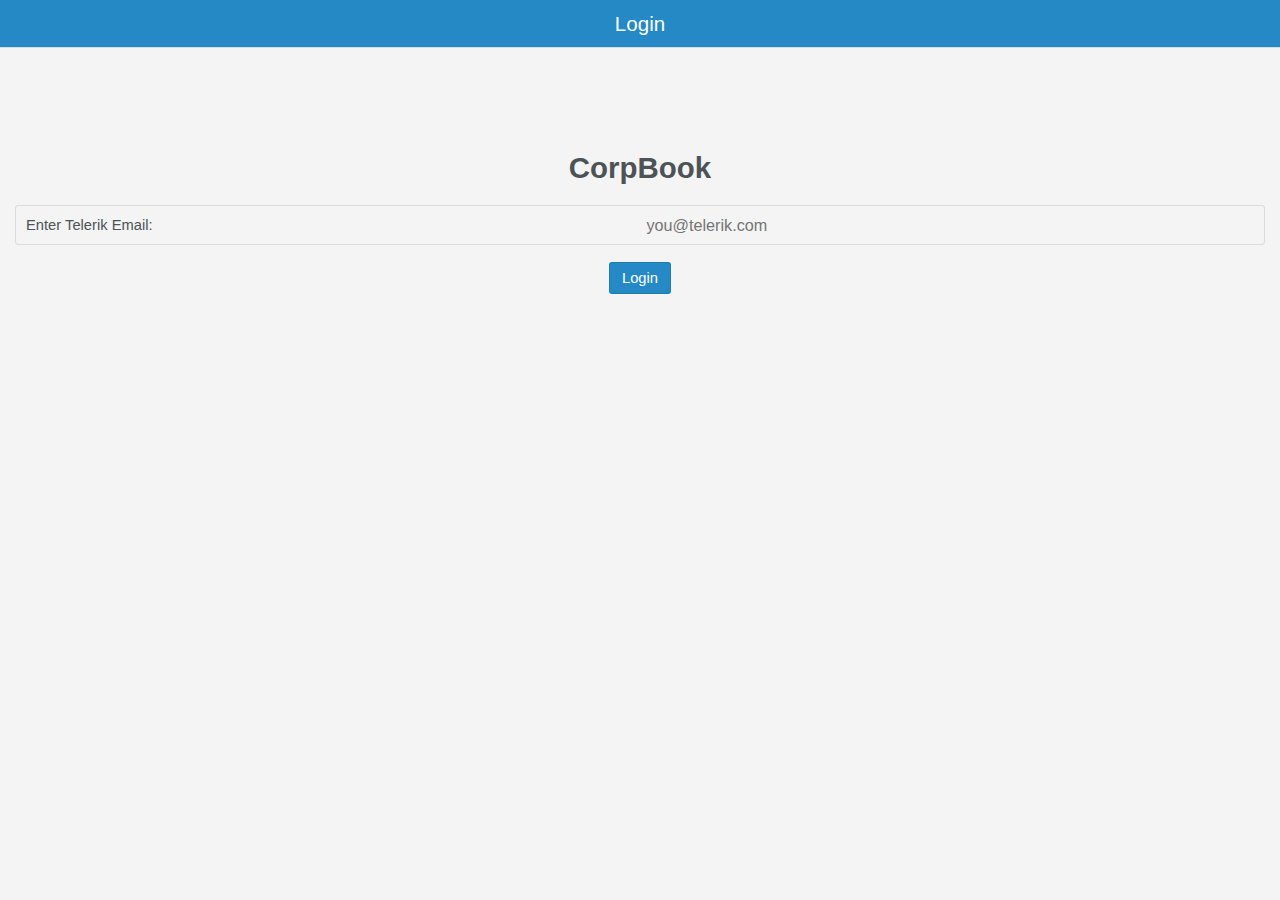
==== CorpBookLohith/index.html @ 8d32958f "quiz implementation" ====
<!DOCTYPE html>
<html>
<head>
    <title></title>
    <meta charset="utf-8" />
    <link href="kendo/styles/kendo.mobile.all.min.css" rel="stylesheet" />
    <link href="styles/main.css" rel="stylesheet" />

    <script src="cordova.js"></script>
    <script src="kendo/js/jquery.min.js"></script>
    <script src="kendo/js/kendo.mobile.min.js"></script>
    <script src="scripts/everlive.all.min.js"></script>
    <script src="scripts/everlivehelper.js"></script>
    <script src="scripts/login.js"></script>
    <script src="scripts/profile.js"></script>
    <script src="scripts/leaderboard.js"></script>
    <script src="scripts/quiz.js"></script>
    <script src="scripts/app.js"></script>
    
    <style>
        .km-view-title
        {
            background-color: #2489C5;
            color:white;
        }
        
        .km-questionmark:after,
        .km-questionmark:before
        {
            content: "\e0fb";
        }
        
        .km-trophy:after,
        .km-trophy:before
        {
            content: "\e0c4";
        }
        
        .km-meet:after,
        .km-meet:before
        {
            content:"\e0a7";
        }
        
        .km-flag:after,
        .km-flag:before
        {
            content:"\e29a91";
        }
        
        .km-state-active, .km-flat .km-tabstrip .km-state-active
        {
            background : #2489C5;
        }
        
        .km-flat .km-button
        {
            background : #2489C5;    
            color:white;
        }
        
        
    </style>
</head>
<body>
    <div data-role="view"></div>
    <!--Layout-->
    <div data-role="layout" data-id="tabstrip-layout">

        <!--Header-->
        <div data-role="header">
            <div data-role="navbar">
                <span data-role="view-title"></span>
            </div>
        </div>

        <!--Footer-->
        <div data-role="footer">
            <div data-role="tabstrip">
                <a href="Views/profile.html" data-icon="contacts">Profile</a>
                <a href="Views/quiz.html" data-icon="questionmark">Quiz</a>
                <a href="Views/leaderboard.html" data-icon="trophy">Leaders</a>
            </div>
        </div>
    </div>
</body>
</html>
---- CorpBookLohith/kendo/styles/kendo.mobile.all.min.css ----
/*
* Kendo UI Mobile v2013.2.1021 (http://kendoui.com)
* Copyright 2013 Telerik AD. All rights reserved.
*
* Kendo UI Mobile commercial licenses may be obtained at
* https://www.kendoui.com/purchase/license-agreement/kendo-ui-mobile-commercial.aspx
* If you do not own a commercial license, this file shall be governed by the trial license terms.
*
* The use of Kendo UI Mobile in Icenium is governed by the Telerik End User License Agreement for Icenium at
* http://www.icenium.com/terms-of-use
*/
@-ms-viewport{width:device-width}.km-root{font-size:.92em}.km-root a{color:inherit}.km-tablet{font-size:1em}.km-root *:focus{outline:0}.km-root,.km-pane{width:100%;height:100%;-ms-touch-action:none;-ms-content-zooming:none;-ms-user-select:none;-webkit-user-select:none;-webkit-text-size-adjust:none;-moz-text-size-adjust:none;text-size-adjust:none}.km-pane{font-family:sans-serif;overflow-x:hidden}.km-root>*,.km-header *,.km-footer *{margin:0;padding:0}.km-root *{-webkit-touch-callout:none;-webkit-tap-highlight-color:rgba(0,0,0,0)}.km-view{top:0;left:0;position:absolute;display:-moz-box;display:-webkit-box;display:-webkit-flex;display:-ms-flexbox;display:flex;height:100%;width:100%;-moz-box-orient:vertical;-webkit-box-orient:vertical;-webkit-flex-direction:column;-ms-flex-direction:column;flex-direction:column;-webkit-align-items:stretch;align-items:stretch;-webkit-align-content:stretch;align-content:stretch;vertical-align:top}:-moz-any(.km-view,.km-pane){overflow:hidden}.k-ff18 *:-moz-any(.km-view,.km-pane),.k-ff19 *:-moz-any(.km-view,.km-pane),.k-ff20 *:-moz-any(.km-view,.km-pane),.k-ff21 *:-moz-any(.km-view,.km-pane){position:relative}:-moz-any(.km-view){display:-moz-inline-box;display:flex}.km-content{min-height:1px;-moz-box-flex:1;-webkit-box-flex:1;-webkit-flex:1;-ms-flex:1;flex:1;-moz-box-align:stretch;-webkit-box-align:stretch;-ms-flex-align:stretch;flex-align:stretch;display:block;width:auto;overflow:hidden;position:relative}.km-content p,.km-content h1,.km-content h2,.km-content h3,.km-content h4,.km-content h5,.km-content h6{margin-left:1rem;margin-right:1rem}.km-header,.km-footer{display:block;display:-moz-box;-moz-box-orient:vertical;width:100%}:-moz-any(.km-scrollview)>div{display:inline-block}.km-header{padding:0}.km-footer{background:#1a1a1a}[data-role="layout"]{display:none}[data-role="view"],[data-role="drawer"]{visibility:hidden}.km-view{visibility:visible}.km-tabstrip{-moz-box-orient:horizontal;-webkit-box-orient:horizontal;-moz-box-align:start;-webkit-box-align:start;-ms-flex-align:start;flex-align:start;-webkit-flex-direction:row;-ms-flex-direction:row;flex-direction:row;-moz-box-pack:start;padding:0}.km-header,.km-footer{position:relative;z-index:1}@media all and (-webkit-min-device-pixel-ratio:10000),not all and (-webkit-min-device-pixel-ratio:0){.km-view{display:table}.km-header,.km-footer,.km-content{display:table-row}.km-header,.km-footer{height:1px}}.km-hide-title{display:none}.km-show-title:after{display:block;content:"\a0";height:0}.km-fill-title:after{height:auto}.km-footer .km-show-title:after{display:inline-block}.km-view-title,.km-dialog-title{position:relative;visibility:visible;text-align:center;font-size:1.4em;line-height:2.3em;margin-left:auto;margin-right:auto}.km-horizontal .km-view-title{line-height:2em}.km-toolbar,.km-navbar,.km-button,.km-buttongroup,.km-tabstrip,.km-blackberry li.km-actionsheet-cancel>a{background-origin:border-box;position:relative;display:inline-block;padding:.4em .7em;margin:.1rem;overflow:visible;text-decoration:none}.km-buttongroup,.km-tabstrip{padding:.4rem .7rem}.km-horizontal .km-tabstrip{padding:.2rem .7rem}.km-button{cursor:pointer;outline:0}.km-switch input[type=checkbox]{display:none}.km-switch,.km-checkbox{text-align:left;font-size:1rem;display:inline-block;width:6.4rem;height:2rem;line-height:2rem;position:relative;overflow:hidden}.km-switch-wrapper,.km-slider-wrapper{display:block;height:100%;width:100%;overflow:hidden}.km-switch-background,.km-slider-background{display:block;margin:0 1px 1px -5em;height:100%;width:200%}.km-switch-container{top:0;left:0;position:absolute;display:block;height:100%;width:100%;overflow:hidden;background:transparent;-moz-box-sizing:border-box;-webkit-box-sizing:border-box;box-sizing:border-box}.km-checkbox{width:1.8rem;height:1.8rem}.km-checkbox-checked:after{content:"\a0";display:block;width:100%;height:100%}.km-switch-handle{top:0;left:0;width:2.72em;height:100%;display:inline-block;margin:-1px 0 0 -1px;background-color:#000}.km-switch-label-on,.km-switch-label-off{display:block;width:130%;font-size:1em;line-height:2em;text-align:center;position:absolute;text-transform:uppercase}.km-switch-label-off{left:104%}.km-switch-label-on{left:-134%;text-shadow:0 -1px 0 rgba(0,0,0,0.3)}.km-badge,.km-detail{text-decoration:none;display:inline-block;vertical-align:middle;overflow:hidden;text-align:center;position:absolute;z-index:1;height:2em;font-size:.6rem;text-shadow:none}.km-badge{top:-1em;right:-1em;line-height:2em;margin-left:.5em;min-width:.9em;padding:0 .55em;-moz-background-clip:padding-box;-webkit-background-clip:padding-box;background-clip:padding-box}.km-tabstrip .km-badge{top:-0.2em;right:auto;margin-left:-1em}.km-detail{position:absolute;float:right;right:.8rem;top:50%;margin-top:-0.7rem;width:1.3rem;height:1.3rem;font-size:1rem;-moz-box-sizing:border-box;-webkit-box-sizing:border-box;box-sizing:border-box}.km-root .km-detaildisclose{font-size:.8em}:-moz-any(.km-detail){width:1rem;height:1rem}.km-listview-link:after{width:.5rem;height:.5rem;content:"\a0";display:inline-block;vertical-align:middle;margin-left:-0.2rem;border-style:solid;border-width:.24rem .24rem 0 0;-webkit-transform:rotate(45deg);-moz-transform:rotate(45deg);-ms-transform:rotate(45deg);-o-transform:rotate(45deg);transform:rotate(45deg)}.km-button::-moz-focus-inner{padding:0;border:0}.km-buttongroup{-webkit-margin-collapse:separate;margin-collapse:separate;margin:.5em auto}.km-root .km-buttongroup{padding:0;border-color:transparent;background:0;white-space:nowrap;display:table}.km-buttongroup>.km-button{display:table-cell}.km-root .km-buttongroup .km-button{margin:0;border-width:1px 0 1px 1px;padding:.48em .9em .44em}.km-tablet .km-buttongroup .km-button{padding:.4em .8em .34em}.km-root .km-navbar .km-buttongroup{font-size:.95rem;line-height:1em;margin:0 0 .2em;display:inline-block;height:1.5em;top:-2px}.km-tablet .km-navbar .km-buttongroup{top:-1px}.km-root .km-navbar .km-buttongroup>.km-button{font-size:1em;min-width:4rem;text-align:center}.km-tablet .km-navbar .km-buttongroup>.km-button{min-width:6rem}.km-view .km-buttongroup .km-button:last-child{border-right-width:1px}.km-scrollview{white-space:nowrap;overflow:hidden;width:100%}.km-scrollview>div>*{-webkit-transform:translatez(0)}.km-scrollview>div>[data-role=page]{vertical-align:top;display:inline-block;min-height:1px}.km-scrollview .km-virtual-page{min-height:1px;position:absolute;top:0;left:0;display:inline-block}:-moz-any(.k-ff18,.k-ff19,.k-ff20,.k-ff21) .km-scrollview>div{width:0}.km-pages{text-align:center;margin:0;padding:.6em 0 0}.km-pages li{display:inline-block;width:.5em;height:.55em;margin:0 .3em}.km-ios .km-buttongroup .km-button{font-size:1.2em;font-weight:bold}.km-ios .km-state-disabled .km-button,.km-android .km-state-disabled .km-button,.km-blackberry .km-state-disabled .km-button,.km-meego .km-state-disabled .km-button{color:#aaa;text-shadow:none}.km-tabstrip,.km-toolbar,.km-navbar{display:block;padding:.8em;margin:0;width:100%;border-width:0;-moz-box-sizing:border-box;-webkit-box-sizing:border-box;box-sizing:border-box}.km-tabstrip{text-align:center;word-spacing:-1em}.km-tabstrip .km-button{word-spacing:normal;box-shadow:none;-webkit-box-shadow:none;vertical-align:bottom}@media screen and (-webkit-min-device-pixel-ratio:0){.km-tabstrip{word-spacing:normal;width:100%}}.km-toolbar,.km-navbar{padding:0;-moz-box-flex:1;-webkit-box-flex:1;-webkit-flex:1;-ms-flex:1;flex:1;position:relative;overflow:hidden;display:block;border-width:0 0 1px 0;background-color:#fff}.km-root div:-moz-any(.km-toolbar,.km-navbar){overflow:visible}.km-toolbar .km-button,.km-navbar .km-button{margin-top:.5rem;margin-bottom:.5rem}.km-navbar .km-no-title{padding-top:.7rem;padding-bottom:.7rem}.km-horizontal .km-toolbar .km-button,.km-horizontal .km-navbar .km-button{margin-top:.3rem;margin-bottom:.3rem}.km-horizontal .km-navbar .km-no-title{padding-top:.5rem;padding-bottom:.5rem}.km-tablet.km-root .km-no-title{padding-top:.55rem;padding-bottom:.55rem}.km-tablet .km-navbar .km-button,.km-tablet .km-toolbar .km-button{margin-top:.45rem;margin-bottom:.45rem}.km-root .km-pane .km-navbar .km-no-title{visibility:visible;line-height:0}.km-tabstrip .km-button{font-family:Arial,Helvetica,sans-serif;color:#a8a8a8;padding:.4em .8em;border-width:0;border-color:transparent;background:0;margin:0;text-align:center}.km-tabstrip .km-button:first-child{border-left:0}.km-tabstrip .km-button:last-child{border-right:0}.km-listview-wrapper>ul:not(.km-listview){margin:0 auto}.km-list,.km-listview{padding:0;margin:0;list-style-type:none}.km-listinset,.km-listgroupinset{margin:1em}.km-listinset,.km-listgroupinset .km-list{overflow:hidden}.km-listview .km-switch{margin-top:-0.95rem;position:absolute;right:.8rem;top:50%}.km-listview .km-list{text-indent:0}.km-list>li,.km-root .km-listview-link,.km-root .km-listview-label{margin:0;display:block;position:relative;list-style-type:none;vertical-align:middle;-moz-box-sizing:border-box;-webkit-box-sizing:border-box;box-sizing:border-box;padding:.5em .7em}.km-list>li{line-height:1.6em;overflow:hidden}.km-virtual-list{position:relative;width:100%;-webkit-transform:translateZ(0)}.km-virtual-list>li{width:100%;position:absolute;top:0;-webkit-transform:translateZ(0)}.km-root .km-list .km-load-more{border-bottom:0}.km-list>li>*{line-height:normal}.km-group-title{display:block;font-weight:bold;padding:.2em 0;text-indent:.8em}.km-listgroupinset .km-group-title{margin-top:.65em;line-height:2em}.km-list:not(.km-virtual-list)>li:first-child{border-top:0}.km-list:not(.km-virtual-list)>li:last-child{border-bottom:0}.km-root .km-listview-link,.km-root .km-listview-label{line-height:inherit;text-decoration:none;margin:-0.5em -0.7em}.km-listview-link:after,.km-listview-label:after{border-color:#777;content:"\a0";display:block;position:absolute;right:1rem;top:50%;margin-top:-0.32rem}.km-filter-form{width:100%;padding:.5em 0;border:1px solid transparent;border-width:1px 0;-webkit-transform:translatez(0);-moz-transform:translatez(0);-ms-transform:translatez(0);-o-transform:translatez(0);transform:translatez(0)}.km-filter-wrap{position:relative;margin:0 .7em;padding:.2em .4em;border:1px solid transparent}.km-root .km-filter-wrap:before{display:inline-block;vertical-align:middle;content:"\e0e9";font-size:1.6em;width:1em;height:1em;margin-right:-1em;color:inherit}.km-tablet .km-filter-wrap{max-width:24em;margin:0 auto}.km-filter-wrap>input[type="search"]::-webkit-search-cancel-button{display:none}.km-filter-wrap input{width:100%;-moz-box-sizing:border-box;-webkit-box-sizing:border-box;box-sizing:border-box;border:0;background:transparent;-moz-appearance:none;-webkit-appearance:none;vertical-align:middle;padding:0 1.4em}.km-filter-reset{display:inline-block;margin-left:-1.6em;vertical-align:middle;text-align:center;z-index:1;text-decoration:none;height:100%}.km-filter-reset .km-clear{font-size:1.6em;width:1em;height:1em;display:block}.km-filter-reset>.km-text{position:absolute;top:-3333px;left:-3333px}.km-native-scroller{overflow:scroll;-webkit-overflow-scrolling:touch;-ms-touch-action:pan-x pan-y;-ms-overflow-style:-ms-autohiding-scrollbar;-ms-scroll-snap-type:proximity}.km-scroller-pull{width:100%;display:block;position:absolute;line-height:3em;font-size:1.4em;text-align:center;-webkit-transform:translate3d(0,-3em,0);-moz-transform:translate3d(0,-3em,0);-ms-transform:translate3d(0,-3em,0);-o-transform:translate3d(0,-3em,0);transform:translate3d(0,-3em,0)}.km-scroller-pull .km-template{display:inline-block;min-width:200px;text-align:left}.km-load-more .km-icon,.km-root .km-scroller-pull .km-icon{display:inline-block;height:2rem;margin-right:1rem;vertical-align:middle;width:2rem;font-size:2rem;-webkit-transform:rotate(0deg);-moz-transform:rotate(0deg);-ms-transform:rotate(0deg);-o-transform:rotate(0deg);transform:rotate(0deg);-webkit-transition:-webkit-transform 300ms linear;-moz-transition:-moz-transform 300ms linear;-ms-transition:-ms-transform 300ms linear;-o-transition:-o-transform 300ms linear;transition:transform 300ms linear}.km-root .km-scroller-release .km-icon{-webkit-transform:rotate(180deg);-moz-transform:rotate(180deg);-ms-transform:rotate(180deg);-o-transform:rotate(180deg);transform:rotate(180deg)}.km-root .km-scroller-refresh .km-icon{-webkit-transition:none;-moz-transition:none;-ms-transition:none;-o-transition:none;transition:none}.km-default-content{padding:1em}.km-item label:before,.km-item label.km-item-checked:after{position:absolute;content:" ";display:block;top:50%;left:.6em;width:36px;height:36px;margin-top:-18px}.km-detail .km-text{display:none}.km-detail .km-icon,.km-button .km-icon,.km-list .km-icon,.km-ios .km-button .km-icon{width:1em;height:1em;font-size:1.3em;margin-left:-0.3em;margin-right:.3em;vertical-align:text-top;display:inline-block;background-size:auto 100%}.km-button .km-icon{margin-top:-0.1em;margin-bottom:-0.1em}.km-root .km-view .km-notext{margin-left:0;margin-right:0}.km-list .km-switch{position:absolute;top:50%;right:.8rem;margin-top:-1rem}.km-root .km-rowinsert:after,.km-root .km-rowdelete:after,.km-root .km-contactadd:after,.km-root .km-detaildisclose:after,.km-root .km-rowinsert:before,.km-root .km-rowdelete:before,.km-root .km-contactadd:before,.km-root .km-detaildisclose:before,.km-detail .km-icon{left:.15em;top:.15em;line-height:1em;font-size:1em;position:absolute}.km-root .km-detaildisclose:after{left:.1em;top:.25em;text-align:center;font-weight:bold}.km-buttongroup .km-button .km-icon{width:1em;height:1em;font-size:1em;margin:0 .16em 0 0}.km-tabstrip .km-button .km-icon{width:2.5rem;height:2.5rem;font-size:2.5rem}.km-tabstrip .km-image,.km-tabstrip .km-button .km-icon{margin:.1rem auto 0;display:inline-block}.km-tabstrip .km-text{display:block}.km-phone .km-tabstrip .km-icon{height:2.2rem;width:2.2rem;font-size:2.2rem}.km-phone .km-horizontal .km-tabstrip .km-icon{height:2rem;width:2rem;font-size:2rem}.km-root .k-slider{line-height:.6em;position:relative;display:inline-block;vertical-align:middle;text-align:center}.km-root .k-slider-horizontal{width:50%;height:.6em;line-height:.6em}.km-list .k-slider{position:absolute;right:0;margin-top:-0.5em;top:50%}.km-root .k-slider-track{left:1em!important;right:1em;height:100%;display:block;position:absolute;border:.5em solid transparent;border-width:.5em 0}.km-root .k-slider-horizontal .k-slider-track{width:auto!important}.km-root .km-pane .k-slider-track{background-clip:padding-box}.km-root .k-slider-track,.km-root .k-slider-selection{margin-top:0;border-radius:5px;-moz-border-radius:5px;-webkit-border-radius:5px;box-shadow:inset 0 0 1px rgba(0,0,0,0.3);-webkit-box-shadow:inset 0 0 1px rgba(0,0,0,0.3)}.km-root .k-slider-horizontal .k-slider-selection{top:0;height:100%}.km-root .k-slider-items{margin:0}.km-root .k-slider .k-draghandle{text-indent:-3333px;left:0;width:1.2em;height:1.2em;display:block;position:absolute}.km-root .k-slider-hortizontal .k-draghandle{top:-0.4em}.km-root .k-slider-tooltip{display:none}.km-touch-scrollbar{position:absolute;visibility:hidden;z-index:200000;height:.4em;width:.4em;background-color:#333;opacity:0;-webkit-transform-origin:0 0;-moz-transform-origin:0 0;-ms-transform-origin:0 0;-o-transform-origin:0 0;transform-origin:0 0;-webkit-transition:opacity .3s linear;-moz-transition:opacity .3s linear;-ms-transition:opacity .3s linear;-o-transition:opacity .3s linear;transition:opacity .3s linear}.km-vertical-scrollbar{height:100%;right:2px;top:0}.km-horizontal-scrollbar{width:100%;left:0;bottom:2px}.km-scrollview,.km-scroll-container{-moz-user-select:none;-webkit-user-select:none;-ms-user-select:none;user-select:none;-moz-user-select:-moz-none;-webkit-margin-collapse:separate;margin-collapse:separate}.km-scroll-wrapper{position:relative}.km-scroll-header{position:absolute;z-index:1001;width:100%;top:0;left:0}.km-on-ios.km-black-translucent-status-bar.km-app .km-header .km-navbar{padding-top:1.4em;background-clip:border-box}.km-leftitem,.km-rightitem{z-index:1;position:absolute;right:.5em}.km-popup .km-rightitem{right:0}.km-leftitem{left:.5em;right:auto}.km-popup .km-leftitem{left:0}.km-leftitem,.km-rightitem{height:100%}.km-on-ios.km-black-translucent-status-bar.km-app .km-leftitem,.km-on-ios.km-black-translucent-status-bar.km-app .km-rightitem{height:auto}.km-leftitem>*,.km-rightitem>*{display:inline-block;vertical-align:middle}.km-leftitem:before,.km-rightitem:before{content:"\a0";display:inline-block;height:100%;width:0;vertical-align:middle}.km-dialog{position:absolute;min-width:19em;max-width:25em;overflow:hidden}.km-dialog-title{position:static;float:none;height:2.6em;margin-top:-2.6em;font-size:1.22em;line-height:3em}.km-dialog:before{content:"\a0";display:block;overflow:visible;width:100%;height:3em;opacity:.2}.km-dialog-content{font-weight:normal;min-height:2em;text-align:center}.km-dialog .km-button{display:block;margin:.4em;font-size:1.3em;text-align:center;padding:.44em;-moz-user-select:none;-webkit-user-select:none;-ms-user-select:none;user-select:none}.km-loader{top:50%;left:50%;width:180px;height:130px;opacity:.85;z-index:100000;padding:30px 30px;position:absolute;margin-top:-70px;margin-left:-90px;-moz-box-sizing:border-box;-webkit-box-sizing:border-box;box-sizing:border-box;background-color:black}.km-loader h1{font-size:1rem;color:white;text-align:center;vertical-align:middle}.km-loader .km-loading,.km-load-more .km-icon,.km-scroller-refresh .km-icon{animation:km-spin 1s infinite linear;-moz-animation:km-spin 1s infinite linear;-webkit-animation:km-spin 1s infinite linear;display:block;margin:0 auto;width:35px;height:35px;font-size:35px}.km-loader .km-loading:after,.km-load-more .km-icon:after{color:#ccc}.km-loading-left,.km-loading-right{display:none}@-webkit-keyframes km-spin{from{-webkit-transform:rotate(0deg)}to{-webkit-transform:rotate(360deg)}}@-moz-keyframes km-spin{from{-moz-transform:rotate(0deg)}to{-moz-transform:rotate(360deg)}}@-ms-keyframes km-spin{from{-ms-transform:rotate(0deg)}to{-ms-transform:rotate(360deg)}}@-o-keyframes km-spin{from{-o-transform:rotate(0deg)}to{-o-transform:rotate(360deg)}}.km-list input[type=text]:not(.k-input),.km-list input[type=password],.km-list input[type=search],.km-list input[type=number],.km-list input[type=tel],.km-list input[type=url],.km-list input[type=email],.km-list input[type=file],.km-list input[type=month],.km-list input[type=color],.km-list input[type=week],.km-list input[type=date],.km-list input[type=time],.km-list input[type=datetime],.km-list input[type=datetime-local],.km-list select:not([multiple]),.km-list .k-dropdown,.km-list textarea{width:50%;-moz-box-sizing:border-box;-webkit-box-sizing:border-box;box-sizing:border-box;font-size:1.2em;position:absolute;top:50%;line-height:normal;z-index:1;right:0;margin-top:-1em}.km-root .k-slider .k-tick,.km-root .k-slider .k-label,.km-root .k-slider .k-button{display:none}.km-list textarea{position:relative;width:-webkit-calc(50%+.7em);width:-moz-calc(50%+.7em);width:calc(50%+.7em);margin-right:-0.7em}.km-list input,.km-list select,.km-list textarea,.km-list input[type=checkbox],.km-list input[type=radio]{appearance:none;-moz-appearance:none;-webkit-appearance:none}.km-list input[type=checkbox],.km-list input[type=radio]{position:absolute;top:50%;right:.7em;margin-top:-0.5em;background:0}.km-root input,.km-root textarea{-moz-user-select:text;-webkit-user-select:text;-ms-user-select:text;user-select:text}.km-root input[readonly],.km-root select:not([multiple]){-moz-user-select:none;-webkit-user-select:none;-ms-user-select:none;user-select:none}.km-list textarea{top:0}.km-list .k-dropdown{line-height:1.4em}.km-list .k-dropdown,.km-list .k-dropdown .k-input{background-color:transparent}.km-root .k-dropdown-wrap{display:inline-block}.km-root .km-listview-label:after,.km-root input ~ .km-listview-link:after,.km-root textarea ~ .km-listview-link:after,.km-root select ~ .km-listview-link:after,.km-root .k-dropdown ~ .km-listview-link:after{display:none}.km-root .k-dropdown select,.km-root .k-dropdown .k-select{display:none}.km-root .km-list textarea{position:relative;float:right;margin-top:0;font-family:inherit}.km-root .km-popup .k-item,.km-actionsheet>li{list-style-type:none;padding:inherit 1em;border-bottom:1px solid #555;-moz-box-sizing:border-box;-webkit-box-sizing:border-box;box-sizing:border-box}.km-actionsheet>li{line-height:2em;border-bottom:0}.km-root .km-popup .k-list,.km-actionsheet{padding:0;margin:0}.km-root .km-popup .k-item:last-child,.km-actionsheet>li:last-child{border:0}.km-shim{left:0;bottom:0;position:absolute;width:100%;height:100%;background:rgba(0,0,0,0.6);z-index:10001;-moz-box-sizing:border-box;-webkit-box-sizing:border-box;box-sizing:border-box}.km-shim .k-animation-container,.km-actionsheet-wrapper{width:100%;box-shadow:none;-webkit-box-shadow:none;border:0}.km-shim .k-animation-container{width:auto}.km-listview-label input[type=radio],.km-listview-label input[type=checkbox]{border:0;font-size:inherit;width:1em;height:.9em}.km-load-more{display:block;padding:.3em 0 1.2em;height:3.2em;text-align:center}.km-root div.km-splitview{-moz-box-orient:horizontal;-webkit-box-orient:horizontal;-moz-box-direction:normal;-webkit-box-direction:normal;-webkit-flex-direction:row;-ms-flex-direction:row;flex-direction:row}.km-root .km-splitview.km-split-vertical{-moz-box-orient:vertical;-webkit-box-orient:vertical;-webkit-flex-direction:column;-ms-flex-direction:column;flex-direction:column}.km-splitview>.km-pane{-moz-box-flex:2;-webkit-box-flex:2;-webkit-flex:2;-ms-flex:2;flex:2;width:auto;height:auto}.km-splitview>.km-pane:first-child{-moz-box-flex:1;-webkit-box-flex:1;-webkit-flex:1;-ms-flex:1;flex:1}.km-split-horizontal>.km-pane{height:100%}.km-split-vertical>.km-pane>.km-view{display:-webkit-box}.km-pane{position:relative}.km-popup-wrapper,.km-modalview-wrapper{z-index:10001;position:relative;background:0;border:0;box-shadow:none;-webkit-box-shadow:none}.km-popup-overlay{position:absolute;top:0;left:0;width:100%;height:100%;z-index:10000}.km-popup-arrow,.km-popup-arrow:after,.km-down .km-popup-arrow:before{position:absolute;width:15px;height:15px;top:0;left:0;z-index:2}.km-left .km-popup-arrow,.km-right .km-popup-arrow{margin-top:-8px}.km-up .km-popup-arrow,.km-down .km-popup-arrow{margin-left:-8px}.km-popup-arrow:after,.km-down .km-popup-arrow:before{display:block;content:"\a0";width:0;height:0}.km-up .km-popup-arrow{top:auto;bottom:0}.km-left .km-popup-arrow{left:auto;right:0}.km-popup.km-pane{-moz-box-sizing:border-box;-webkit-box-sizing:border-box;box-sizing:border-box;width:100%;height:100%;min-height:100px}.km-modalview,.km-modalview-wrapper:before{overflow:hidden;position:relative;display:-moz-inline-box;display:-webkit-inline-box;display:-webkit-inline-flex;display:-ms-inline-flexbox;display:inline-flex;width:100%;height:100%;vertical-align:middle}.km-modalview .km-content{box-flex:1}.km-modalview-wrapper:before{margin-left:-1px;content:"\a0";width:0;display:inline-block}.km-stretched-view{display:-moz-box;display:-webkit-box;display:-webkit-flex;display:-ms-flexbox;display:flex}.km-stretched-view>*{width:100%}.km-on-wp .km-view,.km-on-wp .km-header,.km-on-wp .km-footer,.km-on-wp .km-slider,.km-on-wp .km-switch,.km-on-wp .km-filter-reset,.km-on-wp .km-shim .k-animation-container,.km-on-wp .km-scroll-container{transform:translateZ(0)}.km-pane,.km-on-ios .km-view,.km-on-ios .km-header,.km-on-ios .km-footer,.km-on-ios .km-slider,.km-on-ios .km-switch,.km-on-ios .km-group-title,.km-on-ios .km-list>li,.km-on-ios .km-filter-reset,.km-on-ios .km-shim .k-animation-container,.km-on-ios .km-scroll-container,.km-on-blackberry .km-view,.km-on-blackberry .km-content,.km-on-blackberry .km-header,.km-on-blackberry .km-footer,.km-on-blackberry .km-icon,.km-on-blackberry .km-switch,.km-on-blackberry .km-popup .k-item,.km-on-blackberry .km-actionsheet-wrapper{-webkit-transform:translatez(0)}.km-on-meego,.km-on-android{-webkit-transform:none}.km-on-android.km-2 .km-header,.km-on-android.km-2 .km-footer,.km-on-android .km-switch,.km-on-android.km-2 .km-list>li,.km-on-android.km-3 .km-listview-wrapper,.km-on-android.km-4 .km-listview-wrapper,.km-on-android.km-4 .km-content,.km-on-android .km-switch-handle,.km-android.km-on-android .km-switch-wrapper,.km-on-android .km-scroll-container,.km-on-meego .km-content,.km-on-meego .km-switch,.km-on-meego .km-icon,.km-on-meego .km-header,.km-on-meego .km-footer,.km-on-meego .km-content,.km-on-meego .km-switch-handle,.km-on-meego .km-switch-wrapper{-webkit-transform:translatez(0);-webkit-backface-visibility:hidden}.km-on-android.km-4 input{-webkit-user-modify:read-write-plaintext-only}.km-overlay{position:absolute;top:0;left:0;width:100%;height:100%;background:transparent;z-index:100000}.k-ff .km-scroll-container{padding-bottom:20px}.km-wp .km-view .km-absolute,.km-meego .km-view .km-absolute{position:absolute}.km-drawer,[data-role=drawer]{top:0;left:auto;width:250px}.km-drawer .km-header,.km-drawer .km-footer{z-index:0}.km-left-drawer{left:0}.km-right-drawer{right:0}.km-native-scrolling,.km-native-scrolling .km-view,.km-native-scrolling .km-splitview .km-pane{min-height:100%;height:auto;-ms-touch-action:auto!important;-webkit-transform:none}.km-native-scrolling .km-blackberry .km-content{min-height:auto}.km-native-scrolling .km-splitview{position:absolute}.km-native-scrolling .km-header{position:fixed;top:0}.km-native-scrolling .km-android .km-header{top:auto;bottom:0}.km-native-scrolling .km-footer{position:fixed;bottom:0}.km-native-scrolling .km-android .km-footer{top:0;bottom:auto}.km-native-scrolling .km-badge{z-index:auto}.km-native-scrolling .km-splitview .km-header,.km-native-scrolling .km-splitview .km-footer,.km-native-scrolling .km-popup.km-pane .km-header,.km-native-scrolling .km-popup.km-pane .km-footer{position:absolute}.km-native-scrolling .km-modalview .km-header,.km-native-scrolling .km-modalview .km-footer{position:relative}.km-native-scrolling .km-content{width:100%}.km-native-scrolling .km-shim,.km-native-scrolling .km-popup-overlay{position:fixed;top:0;bottom:0;height:auto!important}.km-native-scrolling .km-drawer{position:fixed;top:0}.km-native-scrolling>.km-pane>.km-loader{position:fixed;top:50%;margin-top:-2em}.km-native-scrolling .km-header,.km-native-scrolling .km-footer{z-index:2}@font-face{font-family:"Kendo UI";src:url("images/kendoui.woff") format("woff"),url("images/kendoui.ttf") format("truetype")}body:before{font-family:"Kendo UI";content:"\a0";font-size:0;width:0;height:0;position:absolute;z-index:-1}.km-root .km-pane .km-view .km-icon{-webkit-background-clip:text;background-size:0}.km-icon{position:relative}.km-icon:after,.km-icon:before,.km-contactadd:after,.km-contactadd:before,.km-rowdelete:after,.km-rowdelete:before,.km-rowinsert:after,.km-rowinsert:before,.km-detaildisclose:after,.km-detaildisclose:before,.km-loading:after,.km-filter-wrap:before{position:relative;content:"\a0";display:block;width:100%;height:100%;text-align:left;vertical-align:middle;background-size:auto;font:1em/1em "Kendo UI"}.km-icon:before,.km-contactadd:before,.km-rowdelete:before,.km-rowinsert:before,.km-detaildisclose:before{position:absolute;margin-top:1px;color:rgba(0,0,0,0.7);display:none}.km-state-active .km-icon:before,.km-state-active .km-contactadd:before,.km-state-active .km-rowdelete:before,.km-state-active .km-rowinsert:before,.km-state-active .km-detaildisclose:before{display:block}.km-ios7 .km-detaildisclose:after{font-family:serif}.km-ios7 .km-icon:before,.km-ios7 .km-contactadd:before,.km-ios7 .km-rowdelete:before,.km-ios7 .km-rowinsert:before,.km-ios7 .km-detaildisclose:before{display:none}:-webkit-any(.km-ios):not(.km-android):not(.km-blackberry6):not(.km-blackberry7):not(.km-meego) .km-icon:after,:-webkit-any(.km-blackberry):not(.km-android):not(.km-blackberry6):not(.km-blackberry7):not(.km-meego) .km-icon:after{background-image:inherit;background-repeat:inherit;background-position:inherit;background-color:currentcolor;-webkit-background-clip:text;-webkit-text-fill-color:transparent}.km-root .km-pane.km-on-blackberry.km-blackberry6 .km-view .km-icon:after,.km-root .km-pane.km-on-blackberry.km-blackberry7 .km-view .km-icon:after,.km-root .km-pane.km-on-ios.km-ios4 .km-view .km-icon:after,.km-root .km-pane.km-pane.km-on-android .km-view span.km-icon:after,.km-root .km-pane.km-pane.km-on-meego .km-view span.km-icon:after{background:0;-webkit-text-fill-color:inherit}.km-contactadd:after,.km-contactadd:before,.km-rowinsert:after,.km-rowinsert:before{content:"\E039"}.km-rowdelete:after,.km-rowdelete:before{content:"\E03a"}.km-detaildisclose:after,.km-detaildisclose:before{content:"\E0E2"}.km-action:after,.km-action:before{content:"\e0ca"}.km-add:after,.km-add:before{content:"\e0cb"}.km-battery:after,.km-battery:before{content:"\e0ce"}.km-bookmarks:after,.km-bookmarks:before{content:"\e0cf"}.km-camera:after,.km-camera:before{content:"\e0d0"}.km-cart:after,.km-cart:before{content:"\e0d1"}.km-edit:after,.km-compose:after,.km-edit:before,.km-compose:before{content:"\e0d5"}.km-contacts:after,.km-contacts:before{content:"\e0e4"}.km-trash:after,.km-delete:after,.km-trash:before,.km-delete:before{content:"\e0ec"}.km-details:after,.km-details:before{content:"\e0e2"}.km-download:after,.km-downloads:after,.km-download:before,.km-downloads:before{content:"\e0d4"}.km-fastforward:after,.km-fastforward:before{content:"\e0d9"}.km-toprated:after,.km-favorites:after,.km-toprated:before,.km-favorites:before{content:"\e0d7"}.km-featured:after,.km-featured:before{content:"\e0d8"}.km-globe:after,.km-globe:before{content:"\e0dc"}.km-history:after,.km-history:before{content:"\e0e7"}.km-home:after,.km-home:before{content:"\e0dd"}.km-info:after,.km-about:after,.km-info:before,.km-about:before{content:"\e0de"}.km-more:after,.km-more:before{content:"\e0e0"}.km-mostrecent:after,.km-mostrecent:before{content:"\e0cc"}.km-mostviewed:after,.km-mostviewed:before{content:"\e0d6"}.km-organize:after,.km-organize:before{content:"\e0eb"}.km-pause:after,.km-pause:before{content:"\e0e3"}.km-play:after,.km-play:before{content:"\e0e5"}.km-recents:after,.km-recents:before{content:"\e0d2"}.km-refresh:after,.km-refresh:before{content:"\e0e6"}.km-reply:after,.km-reply:before{content:"\e0ed"}.km-rewind:after,.km-rewind:before{content:"\e0e8"}.km-search:after,.km-search:before{content:"\e0e9"}.km-settings:after,.km-settings:before{content:"\e0da"}.km-share:after,.km-share:before{content:"\e0df"}.km-sounds:after,.km-volume:after,.km-sounds:before,.km-volume:before{content:"\e0ef"}.km-stop:after,.km-stop:before{content:"\e0ea"}.km-wifi:after,.km-wifi:before{content:"\e0f0"}.km-android .km-more:after,.km-android .km-more:before{content:"\e0e1"}.km-meego .km-more:after,.km-meego .km-more:before{content:"\e0f1"}.km-wp .km-loading:after,.km-wp .km-load-more .km-icon:after,.km-wp .km-scroller-refresh .km-icon:after{content:"\e0f6"}.km-meego .km-loading:after,.km-meego .km-load-more .km-icon:after,.km-meego .km-scroller-refresh .km-icon:after{content:"\e0f6"}.km-root .km-android .km-loading:after,.km-android .km-load-more .km-icon:after,.km-root .km-android .km-scroller-refresh .km-icon:after{content:"\e0f6"}.km-scroller-pull .km-icon:after{content:"\e0f2"}.km-icon.km-phone:after,.km-ios7 .km-state-active .km-phone:after{content:"\e326"}.km-ios7 .km-detaildisclose:after{content:"i"}.km-ios7 .km-action:after{content:"\e1ff"}.km-ios7 .km-add:after{content:"\e200"}.km-ios7 .km-mostrecent:after{content:"\e201"}.km-ios7 .km-battery:after{content:"\e203"}.km-ios7 .km-bookmarks:after{content:"\e204"}.km-ios7 .km-camera:after{content:"\e205"}.km-ios7 .km-cart:after{content:"\e206"}.km-ios7 .km-recents:after{content:"\e207"}.km-ios7 .km-download:after,.km-ios7 .km-downloads:after{content:"\e209"}.km-ios7 .km-edit:after{content:"\e20a"}.km-ios7 .km-mostviewed:after{content:"\e20b"}.km-ios7 .km-toprated:after,.km-ios7 .km-favorites:after{content:"\e20c"}.km-ios7 .km-featured:after{content:"\e20d"}.km-ios7 .km-fastforward:after{content:"\e20e"}.km-ios7 .km-settings:after{content:"\e20f"}.km-ios7 .km-globe:after{content:"\e211"}.km-ios7 .km-home:after{content:"\e212"}.km-ios7 .km-info:after,.km-ios7 .km-about:after{content:"\e213"}.km-ios7 .km-share:after{content:"\e214"}.km-ios7 .km-more:after{content:"\e215"}.km-ios7 .km-details:after{content:"\e217"}.km-ios7 .km-pause:after{content:"\e218"}.km-ios7 .km-contacts:after{content:"\e219"}.km-ios7 .km-play:after{content:"\e21a"}.km-ios7 .km-refresh:after{content:"\e21b"}.km-ios7 .km-history:after{content:"\e21c"}.km-ios7 .km-rewind:after{content:"\e21d"}.km-ios7 .km-search:after{content:"\e21e"}.km-ios7 .km-stop:after{content:"\e21f"}.km-ios7 .km-organize:after{content:"\e220"}.km-ios7 .km-trash:after,.km-ios7 .km-delete:after{content:"\e221"}.km-ios7 .km-reply:after{content:"\e222"}.km-ios7 .km-forward:after{content:"\e223"}.km-ios7 .km-sounds:after,.km-ios7 .km-volume:after{content:"\e224"}.km-ios7 .km-wifi:after{content:"\e225"}.km-ios7 .km-phone:after{content:"\e226"}.km-ios7 .km-state-active .km-action:after{content:"\e2ff"}.km-ios7 .km-state-active .km-add:after{content:"\e300"}.km-ios7 .km-state-active .km-mostrecent:after{content:"\e301"}.km-ios7 .km-state-active .km-battery:after{content:"\e303"}.km-ios7 .km-state-active .km-bookmarks:after{content:"\e304"}.km-ios7 .km-state-active .km-camera:after{content:"\e305"}.km-ios7 .km-state-active .km-cart:after{content:"\e306"}.km-ios7 .km-state-active .km-recents:after{content:"\e307"}.km-ios7 .km-state-active .km-download:after,.km-ios7 .km-state-active .km-downloads:after{content:"\e309"}.km-ios7 .km-state-active .km-edit:after{content:"\e30a"}.km-ios7 .km-state-active .km-mostviewed:after{content:"\e30b"}.km-ios7 .km-state-active .km-toprated:after,.km-ios7 .km-state-active .km-favorites:after{content:"\e30c"}.km-ios7 .km-state-active .km-featured:after{content:"\e30d"}.km-ios7 .km-state-active .km-fastforward:after{content:"\e30e"}.km-ios7 .km-state-active .km-settings:after{content:"\e30f"}.km-ios7 .km-state-active .km-globe:after{content:"\e311"}.km-ios7 .km-state-active .km-home:after{content:"\e312"}.km-ios7 .km-state-active .km-info:after,.km-ios7 .km-state-active .km-about:after{content:"\e313"}.km-ios7 .km-state-active .km-share:after{content:"\e314"}.km-ios7 .km-state-active .km-more:after{content:"\e315"}.km-ios7 .km-state-active .km-details:after{content:"\e317"}.km-ios7 .km-state-active .km-pause:after{content:"\e318"}.km-ios7 .km-state-active .km-contacts:after{content:"\e319"}.km-ios7 .km-state-active .km-play:after{content:"\e31a"}.km-ios7 .km-state-active .km-refresh:after{content:"\e31b"}.km-ios7 .km-state-active .km-history:after{content:"\e31c"}.km-ios7 .km-state-active .km-rewind:after{content:"\e31d"}.km-ios7 .km-state-active .km-search:after{content:"\e31e"}.km-ios7 .km-state-active .km-stop:after{content:"\e31f"}.km-ios7 .km-state-active .km-organize:after{content:"\e320"}.km-ios7 .km-state-active .km-trash:after,.km-ios7 .km-state-active .km-delete:after{content:"\e321"}.km-ios7 .km-state-active .km-reply:after{content:"\e322"}.km-ios7 .km-state-active .km-forward:after{content:"\e323"}.km-ios7 .km-state-active .km-sounds:after,.km-ios7 .km-state-active .km-volume:after{content:"\e324"}.km-ios7 .km-state-active .km-wifi:after{content:"\e325"}.km-wp .km-scroller-pull .km-icon:after{content:"\E0D4"}.km-on-wp.km-app .km-icon:after,.km-on-wp.km-app .km-filter-wrap:before,.km-on-wp.km-app .km-state-active .km-icon:after{color:transparent;background-image:url("images/wp8_icons.png");background-size:auto 100%;height:1em;margin-top:0;vertical-align:middle}.km-wp-light.km-app .km-icon:after,.km-wp-light.km-app .km-filter-wrap:before{background-image:url("images/wp8_inverseicons.png")}.km-on-wp.km-app .km-icon{line-height:1em}.km-on-wp.km-app .km-icon:before{display:none}.km-on-wp.km-app .km-action:after{background-position-x:20%}.km-on-wp.km-app .km-add:after,.km-on-wp.km-app .km-filter-reset .km-clear:after{background-position-x:22%}.km-on-wp.km-app .km-battery:after{background-position-x:24%}.km-on-wp.km-app .km-bookmarks:after{background-position-x:26%}.km-on-wp.km-app .km-camera:after{background-position-x:28%}.km-on-wp.km-app .km-cart:after{background-position-x:30%}.km-on-wp.km-app .km-edit:after,.km-on-wp.km-app .km-compose:after{background-position-x:32%}.km-on-wp.km-app .km-contacts:after{background-position-x:34%}.km-on-wp.km-app .km-trash:after,.km-on-wp.km-app .km-delete:after{background-position-x:36%}.km-on-wp.km-app .km-details:after{background-position-x:38%}.km-on-wp.km-app .km-download:after,.km-on-wp.km-app .km-downloads:after{background-position-x:40%}.km-on-wp.km-app .km-fastforward:after{background-position-x:42%}.km-on-wp.km-app .km-toprated:after,.km-on-wp.km-app .km-favorites:after{background-position-x:44%}.km-on-wp.km-app .km-featured:after{background-position-x:46%}.km-on-wp.km-app .km-globe:after{background-position-x:48%}.km-on-wp.km-app .km-history:after{background-position-x:50%}.km-on-wp.km-app .km-home:after{background-position-x:52%}.km-on-wp.km-app .km-info:after,.km-on-wp.km-app .km-about:after{background-position-x:54%}.km-on-wp.km-app .km-more:after{background-position-x:56%}.km-on-wp.km-app .km-mostrecent:after{background-position-x:58%}.km-on-wp.km-app .km-mostviewed:after{background-position-x:60%}.km-on-wp.km-app .km-organize:after{background-position-x:62%}.km-on-wp.km-app .km-pause:after{background-position-x:64%}.km-on-wp.km-app .km-play:after{background-position-x:66%}.km-on-wp.km-app .km-recents:after{background-position-x:68%}.km-on-wp.km-app .km-refresh:after{background-position-x:70%}.km-on-wp.km-app .km-reply:after{background-position-x:72%}.km-on-wp.km-app .km-rewind:after{background-position-x:74%}.km-on-wp.km-app .km-search:after,.km-on-wp.km-app .km-filter-wrap:before{background-position-x:76%}.km-on-wp.km-app .km-settings:after{background-position-x:78%}.km-on-wp.km-app .km-share:after{background-position-x:80%}.km-on-wp.km-app .km-sounds:after,.km-on-wp.km-app .km-volume:after{background-position-x:82%}.km-on-wp.km-app .km-stop:after{background-position-x:84%}.km-on-wp.km-app .km-wifi:after{background-position-x:86%}.km-on-wp.km-app.km-android .km-more:after{background-position-x:88%}.km-on-wp.km-app.km-meego .km-more:after{background-position-x:90%}.km-on-wp.km-app.km-meego .km-loading:after,.km-on-wp.km-app.km-meego .km-load-more .km-icon:after,.km-on-wp.km-app.km-meego .km-scroller-refresh .km-icon:after{background-position-x:94%}.km-on-wp.km-app .km-scroller-pull .km-icon:after{background-position-x:100%}.km-on-wp.km-app .km-filter-wrap:before{display:inline-block;content:"\a0"}.km-on-wp.km-app .km-filter-reset .km-clear:after{transform:rotate(45deg)}@media only screen and (height:320px) and (orientation:landscape){.km-ios6{height:100%!important}}.km-ios:after{content:url("images/back.png");display:none}.km-ios{background:#fff;font:bold .9em HelveticaNeue,sans-serif}.km-ios .km-view{overflow:hidden}.km-ios .km-view-title,.km-ios .km-dialog-title{position:relative;visibility:visible;text-align:center;color:#fff;font-size:1.4em;line-height:2.3em;font-weight:bold;text-shadow:0 -1px rgba(0,0,0,0.3);margin-left:auto;margin-right:auto;box-shadow:inset 0 -1px 0 rgba(0,0,0,0.3);-webkit-box-shadow:inset 0 -1px 0 rgba(0,0,0,0.3)}.km-ios.km-horizontal .km-view-title{line-height:2em}.km-ios .km-toolbar,.km-ios .km-navbar,.km-ios .km-button,.km-ios .km-tabstrip,.km-ios .km-popup .k-item,.km-ios .km-actionsheet>li>a{background-image:-webkit-gradient(linear,50% 0,50% 100%,color-stop(0,rgba(255,255,255,0.5)),color-stop(0.06,rgba(255,255,255,0.45)),color-stop(0.5,rgba(255,255,255,0.2)),color-stop(0.5,rgba(255,255,255,0.15)),color-stop(1,rgba(100,100,100,0)));background-image:-moz-linear-gradient(top,rgba(255,255,255,0.5),rgba(255,255,255,0.45) 6%,rgba(255,255,255,0.2) 50%,rgba(255,255,255,0.15) 50%,rgba(100,100,100,0));background-image:linear-gradient(top,rgba(255,255,255,0.5),rgba(255,255,255,0.45) 6%,rgba(255,255,255,0.2) 50%,rgba(255,255,255,0.15) 50%,rgba(100,100,100,0));background-image:-ms-linear-gradient(top,rgba(255,255,255,0.5),rgba(255,255,255,0.45) 6%,rgba(255,255,255,0.2) 50%,rgba(255,255,255,0.15) 50%,rgba(100,100,100,0));background-image:-o-linear-gradient(top,rgba(255,255,255,0.5),rgba(255,255,255,0.45) 6%,rgba(255,255,255,0.2) 50%,rgba(255,255,255,0.15) 50%,rgba(100,100,100,0));-webkit-tap-highlight-color:rgba(0,0,0,0);color:#FFF;overflow:visible;border-radius:5px;-moz-border-radius:5px;-webkit-border-radius:5px;text-shadow:0 -1px rgba(0,0,0,0.3);text-decoration:none;border:1px solid #394d68;border-color:#2f3740 #394d68 #375073;background-color:#7185a2}.km-ios .km-button{text-align:center;border-width:0;border-bottom:1px solid rgba(255,255,255,0.5);padding:.4em .8em;background:transparent,#496b9a;background-image:-webkit-gradient(linear,50% 0,50% 100%,color-stop(0,rgba(255,255,255,0.35)),color-stop(0.5,rgba(255,255,255,0.1)),color-stop(0.5,rgba(255,255,255,0)),color-stop(1,rgba(255,255,255,0)));background-image:-moz-linear-gradient(top,rgba(255,255,255,0.35),rgba(255,255,255,0.1) 50%,rgba(255,255,255,0) 50%,rgba(255,255,255,0));background-image:linear-gradient(top,rgba(255,255,255,0.35),rgba(255,255,255,0.1) 50%,rgba(255,255,255,0) 50%,rgba(255,255,255,0));background-image:-ms-linear-gradient(top,rgba(255,255,255,0.35),rgba(255,255,255,0.1) 50%,rgba(255,255,255,0) 50%,rgba(255,255,255,0));background-image:-o-linear-gradient(top,rgba(255,255,255,0.35),rgba(255,255,255,0.1) 50%,rgba(255,255,255,0) 50%,rgba(255,255,255,0));box-shadow:inset 0 0 0 1px rgba(0,0,0,.3),inset 0 1px 3px rgba(0,0,0,.5);-webkit-box-shadow:inset 0 0 0 1px rgba(0,0,0,.3),inset 0 1px 3px rgba(0,0,0,.5)}.km-ios .km-button:active,.km-ios .km-button.km-state-active{background-color:#264e8c;box-shadow:inset 0 0 0 1px rgba(0,0,0,.3),inset 0 1px 3px rgba(0,0,0,.5),inset 0 0 0 1000px rgba(0,0,0,.2);-webkit-box-shadow:inset 0 0 0 1px rgba(0,0,0,.3),inset 0 1px 3px rgba(0,0,0,.5),inset 0 0 0 1000px rgba(0,0,0,.2)}.km-ios li.km-state-active{border-width:0;color:white}.km-ios :-webkit-any(.km-back){overflow:hidden;margin-left:-1em;padding-left:2.1em;-webkit-mask-image:url("images/back.png");-webkit-mask-size:auto 100%;-webkit-mask-repeat:no-repeat;-webkit-mask-position-x:1em}.km-ios .km-back:after{content:"\a0";display:none;position:absolute;left:1em;top:0;bottom:0;width:12px;background:url("[data-uri]");-webkit-background-size:auto 100%;background-size:auto 100%;background-repeat:no-repeat}.km-ios :-webkit-any(.km-back):after{display:block}.km-ios.km-on-android :-webkit-any(.km-back){-webkit-mask-image:none;padding-left:.8em;margin-left:0}.km-ios.km-on-android :-webkit-any(.km-back):after{display:none}.km-ios :-moz-any(.km-back){overflow:hidden;margin-left:0;padding-left:1.4em;background-size:auto 100%;clip-path:url('data:image/svg+xml;utf-8,<svg xmlns=%22http:%2F%2Fwww.w3.org%2F2000%2Fsvg%22 viewBox=%220 0 1 1%22><clipPath id=%22backbutton%22 clipPathUnits=%22objectBoundingBox%22><path fill=%22black%22 d=%22M8.7,1c0,0-8,0-8,0C0,1,0.2,1,0,0.5 C0.2-0,0,0,0.5,0H9V1z%22%2F><%2FclipPath><%2Fsvg>#backbutton')}.km-ios :-moz-any(.km-back):after{display:block;left:0}.km-ios .km-switch{width:5rem;height:1.8rem;line-height:1.65rem;overflow:hidden;font-family:HelveticaNeue,Arial,sans-serif}.km-ios4 .km-switch{width:6.4rem;height:2rem;line-height:2rem}.km-ios .km-switch-wrapper{overflow:hidden;background-color:#f0f0f0}.km-ios .km-switch-background,.km-ios .k-slider-selection{background:4.25em 0 no-repeat #007ee9;background-image:-webkit-gradient(linear,50% 0,50% 100%,color-stop(0,#dbdbdb),color-stop(0.5,#eee));background-image:-moz-linear-gradient(top,#dbdbdb,#eee 50%);background-image:linear-gradient(top,#dbdbdb,#eee 50%);background-image:-ms-linear-gradient(top,#dbdbdb,#eee 50%);background-image:-o-linear-gradient(top,#dbdbdb,#eee 50%)}.km-ios .km-switch-background,.km-ios .k-slider-horizontal .k-slider-selection{margin-left:-3.4rem}.km-ios4 .km-switch-background{background-color:#3074e7;background-position:6.4em 0;margin-left:-6rem}.km-ios .km-switch-background:after{content:"\a0";display:inline-block;margin:0 0 0 .3rem;width:78%;height:50%;line-height:100%;vertical-align:bottom;background-image:-webkit-gradient(linear,50% 0,50% 100%,color-stop(0,rgba(255,255,255,0.14)),color-stop(1,rgba(255,255,255,0.4)));background-image:-moz-linear-gradient(top,rgba(255,255,255,0.14) 0,rgba(255,255,255,0.4));background-image:linear-gradient(top,rgba(255,255,255,0.14) 0,rgba(255,255,255,0.4));background-image:-ms-linear-gradient(top,rgba(255,255,255,0.14) 0,rgba(255,255,255,0.4));background-image:-o-linear-gradient(top,rgba(255,255,255,0.14) 0,rgba(255,255,255,0.4))}.km-ios4 .km-switch-background:after{margin:0;width:100%;height:58%}.km-ios .km-switch-container{padding:1px 0 1px 1px;border-width:0;box-shadow:inset 0 2px 2px 0 rgba(0,0,0,.3),inset 0 -1px 1px 0 rgba(0,0,0,.2);-webkit-box-shadow:inset 0 2px 2px 0 rgba(0,0,0,.3),inset 0 -1px 1px 0 rgba(0,0,0,.2);background-image:-webkit-gradient(linear,50% 0,50% 100%,color-stop(0,rgba(0,0,0,0)),color-stop(0.95,rgba(0,0,0,0)),color-stop(1,rgba(0,0,0,0.2)));background-image:-moz-linear-gradient(top,rgba(0,0,0,0),rgba(0,0,0,0) 95%,rgba(0,0,0,0.2));background-image:linear-gradient(top,rgba(0,0,0,0),rgba(0,0,0,0) 95%,rgba(0,0,0,0.2));background-image:-ms-linear-gradient(top,rgba(0,0,0,0),rgba(0,0,0,0) 95%,rgba(0,0,0,0.2));background-image:-o-linear-gradient(top,rgba(0,0,0,0),rgba(0,0,0,0) 95%,rgba(0,0,0,0.2))}.km-ios4 .km-switch-container{padding:0;border:1px solid #999}.km-ios .km-checkbox{border:3px solid #e5e5e5;background-color:#fff;border-radius:15px;-moz-border-radius:15px;-webkit-border-radius:15px;-webkit-transition:all 100ms ease-out;-moz-transition:all 100ms ease-out;-ms-transition:all 100ms ease-out;-o-transition:all 100ms ease-out;transition:all 100ms ease-out}.km-ios .km-checkbox-checked{border-color:#fff;background-color:#b00;background-image:-webkit-gradient(linear,50% 0,50% 100%,color-stop(0,#f1969b),color-stop(0.5,rgba(230,70,78,0.5)),color-stop(0.5,rgba(222,11,21,0.5)),color-stop(1,rgba(183,0,0,0)));background-image:-moz-linear-gradient(top,#f1969b,rgba(230,70,78,0.5) 50%,rgba(222,11,21,0.5) 50%,rgba(183,0,0,0));background-image:linear-gradient(top,#f1969b,rgba(230,70,78,0.5) 50%,rgba(222,11,21,0.5) 50%,rgba(183,0,0,0));background-image:-ms-linear-gradient(top,#f1969b,rgba(230,70,78,0.5) 50%,rgba(222,11,21,0.5) 50%,rgba(183,0,0,0));background-image:-o-linear-gradient(top,#f1969b,rgba(230,70,78,0.5) 50%,rgba(222,11,21,0.5) 50%,rgba(183,0,0,0));box-shadow:0 2px 3px #333;-webkit-box-shadow:0 2px 3px #333}.km-ios .km-switch-handle{width:1.6em;margin:-1px 3px 0 -1px;border:1px solid rgba(102,102,102,0.8);box-shadow:inset 0 0 0 1px #fff;-webkit-box-shadow:inset 0 0 0 1px #fff;background-image:-webkit-gradient(linear,50% 0,50% 100%,color-stop(0,#fff),color-stop(0.05,#d7d7d7),color-stop(1,#fff));background-image:-moz-linear-gradient(top,#fff,#d7d7d7 5%,#fff);background-image:linear-gradient(top,#fff,#d7d7d7 5%,#fff);background-image:-ms-linear-gradient(top,#fff,#d7d7d7 5%,#fff);background-image:-o-linear-gradient(top,#fff,#d7d7d7 5%,#fff)}.km-ios4 .km-switch-handle{width:2.72em;margin:-1px 0 0 -1px}.km-ios .km-switch-label-off{left:1.5em;color:#7f7f7f}.km-ios .km-switch-label-on{left:-3em;color:#fff}.km-ios .km-switch-label-on,.km-ios .km-switch-label-off{width:195%;font-size:1em;line-height:1.5em;vertical-align:middle}.km-ios4 .km-switch-label-on,.km-ios4 .km-switch-label-off{width:130%;line-height:1.8em}.km-ios4 .km-switch-label-off{left:104%}.km-ios4 .km-switch-label-on{left:-134%}.km-ios .km-switch-handle,.km-ios .km-switch-wrapper,.km-ios .km-switch-container,.km-ios .km-switch-background{border-radius:1.3em;-moz-border-radius:1.3em;-webkit-border-radius:1.3em}.km-ios .km-switch-container,.km-ios .km-switch-wrapper{border-radius:1.5em;-moz-border-radius:1.5em;-webkit-border-radius:1.5em;-moz-box-sizing:border-box;-webkit-box-sizing:border-box;box-sizing:border-box;border:1px solid #f0f0f0;background-clip:content-box}.km-ios4 .km-switch-handle,.km-ios4 .km-switch-wrapper,.km-ios4 .km-switch-container,.km-ios4 .km-switch-background{border-radius:5px;-moz-border-radius:5px;-webkit-border-radius:5px}.km-ios .km-switch-background:after{border-radius:1em 1em .5em .5em;-moz-border-radius:1em 1em .5em .5em;-webkit-border-radius:1em 1em .5em .5em}.km-ios4 .km-switch-background:after{border-radius:none;-moz-border-radius:none;-webkit-border-radius:none}.km-ios .km-badge,.km-ios .km-detail{background-image:-webkit-gradient(linear,50% 0,50% 100%,color-stop(0,rgba(255,255,255,0.5)),color-stop(0.5,rgba(255,255,255,0.2)),color-stop(0.5,rgba(255,255,255,0.1)),color-stop(1,rgba(255,255,255,0)));background-image:-moz-linear-gradient(top,rgba(255,255,255,0.5),rgba(255,255,255,0.2) 50%,rgba(255,255,255,0.1) 50%,rgba(255,255,255,0));background-image:linear-gradient(top,rgba(255,255,255,0.5),rgba(255,255,255,0.2) 50%,rgba(255,255,255,0.1) 50%,rgba(255,255,255,0));background-image:-ms-linear-gradient(top,rgba(255,255,255,0.5),rgba(255,255,255,0.2) 50%,rgba(255,255,255,0.1) 50%,rgba(255,255,255,0));background-image:-o-linear-gradient(top,rgba(255,255,255,0.5),rgba(255,255,255,0.2) 50%,rgba(255,255,255,0.1) 50%,rgba(255,255,255,0));color:#FFF;background-color:#bc0404;border-radius:3em;-moz-border-radius:3em;-webkit-border-radius:3em;box-shadow:inset 0 0 0 .16rem #fff,0 1px 3px rgba(0,0,0,.5);-webkit-box-shadow:inset 0 0 0 .16rem #fff,0 1px 3px rgba(0,0,0,.5)}.km-ios .km-detail{border:0;background-color:#1f6dd8}.km-ios .km-detail:active,.km-ios .km-detail.km-state-active{-webkit-box-shadow:inset 0 0 0 .16rem #fff,0 1px 3px rgba(0,0,0,.5),inset 0 0 0 1000px rgba(0,0,0,.2);box-shadow:inset 0 0 0 .16rem #fff,0 1px 3px rgba(0,0,0,.5),inset 0 0 0 1000px rgba(0,0,0,.2)}.km-ios .km-listview .km-switch{margin-top:-0.85rem}.km-ios4 .km-listview .km-switch{margin-top:-1rem}.km-ios .km-filter-form{color:#b1b3b8;border-color:currentcolor;background-color:currentcolor;background-image:-webkit-gradient(linear,50% 0,50% 100%,color-stop(0,rgba(255,255,255,0.6)),color-stop(1,rgba(255,255,255,0.3)));background-image:-moz-linear-gradient(top,rgba(255,255,255,0.6),rgba(255,255,255,0.3));background-image:linear-gradient(top,rgba(255,255,255,0.6),rgba(255,255,255,0.3));background-image:-ms-linear-gradient(top,rgba(255,255,255,0.6),rgba(255,255,255,0.3));background-image:-o-linear-gradient(top,rgba(255,255,255,0.6),rgba(255,255,255,0.3))}.km-ios .km-filter-wrap{color:inherit;border-radius:2em;-moz-border-radius:2em;-webkit-border-radius:2em;box-shadow:inset 0 1px 3px #b1b3b8;-webkit-box-shadow:inset 0 1px 3px #b1b3b8;box-shadow:inset 0 1px 3px currentcolor;-webkit-box-shadow:inset 0 1px 3px currentcolor;border-color:currentcolor;background:transparent}.km-ios .km-listview-wrapper .km-filter-wrap{background:#fff}.km-ios .km-filter-wrap:before,.km-ios .km-filter-reset .km-clear{color:#adadad}.km-ios .km-filter-wrap .km-clear:after{content:"\e031"}.km-ios .km-icon{color:#fff}.km-ios .km-list li>.km-icon,.km-ios .km-listview-link>.km-icon{color:#000}.km-ios li.km-state-active .km-icon{color:#fff}.km-ios .km-detail .km-icon{color:#fff}.km-ios :-moz-any(.km-detail) .km-icon{top:5%;left:7%}.km-ios .km-button .km-icon:before,.km-ios .km-button .km-contactadd:before,.km-ios .km-button .km-rowdelete:before,.km-ios .km-button .km-rowinsert:before,.km-ios .km-button .km-detaildisclose:before{display:block;color:rgba(0,0,0,0.3);margin-top:-1px}.km-ios .km-rowinsert{background-color:#24870d}.km-ios .km-rowdelete{background-color:#b01b1a}.km-ios .km-buttongroup{border:0;background:0;padding:0 1px 1px 0}.km-ios .km-buttongroup .km-button,.km-tablet .km-ios .km-buttongroup .km-button{border-radius:0;-moz-border-radius:0;-webkit-border-radius:0;border-width:1px;border-right-width:0;border-color:rgba(0,0,0,0.3);box-shadow:0 1px 0 0 rgba(255,255,255,0.4);-webkit-box-shadow:0 1px 0 0 rgba(255,255,255,0.4)}.km-tablet .km-ios .km-buttongroup .km-button:not(.km-state-active),.km-ios .km-header>.km-buttongroup .km-button:not(.km-state-active),.km-ios .km-footer>.km-buttongroup .km-button:not(.km-state-active),.km-ios .km-content .km-buttongroup .km-button:not(.km-state-active){color:#929292;text-shadow:0 1px rgba(255,255,255,0.8)}.km-ios .km-header>.km-buttongroup .km-button,.km-ios .km-footer>.km-buttongroup .km-button,.km-ios .km-content .km-buttongroup .km-button{background-color:#fff;background-image:-webkit-gradient(linear,50% 0,50% 100%,color-stop(0,rgba(0,0,0,0)),color-stop(0.5,rgba(0,0,0,0.12)),color-stop(1,rgba(0,0,0,0.25)));background-image:-moz-linear-gradient(top,rgba(0,0,0,0),rgba(0,0,0,0.12) 50%,rgba(0,0,0,0.25));background-image:linear-gradient(top,rgba(0,0,0,0),rgba(0,0,0,0.12) 50%,rgba(0,0,0,0.25));background-image:-ms-linear-gradient(top,rgba(0,0,0,0),rgba(0,0,0,0.12) 50%,rgba(0,0,0,0.25));background-image:-o-linear-gradient(top,rgba(0,0,0,0),rgba(0,0,0,0.12) 50%,rgba(0,0,0,0.25))}.km-ios .km-navbar .km-buttongroup .km-button:not(.km-state-active){background-color:transparent}.km-ios .km-view .km-buttongroup .km-button:first-child{-webkit-border-bottom-left-radius:5pt;-webkit-border-top-left-radius:5pt;border-radius:5pt 0 0 5pt;-moz-border-radius:5pt 0 0 5pt;-webkit-border-radius:5pt 0 0 5pt}.km-ios .km-view .km-buttongroup .km-button:last-child{-webkit-border-bottom-right-radius:5pt;-webkit-border-top-right-radius:5pt;border-radius:0 5pt 5pt 0;-moz-border-radius:0 5pt 5pt 0;-webkit-border-radius:0 5pt 5pt 0}.km-ios .km-buttongroup .km-button:last-child{border-right-width:1px}.km-ios .km-buttongroup .km-state-active{text-shadow:none;border-width:1px 0 1px 1px;-webkit-box-shadow:0 1px 0 0 rgba(255,255,255,.4),inset 0 0 0 1000px rgba(0,0,0,.2);box-shadow:0 1px 0 0 rgba(255,255,255,.4),inset 0 0 0 1000px rgba(0,0,0,.2)}.km-ios .km-header>.km-buttongroup .km-state-active,.km-ios .km-footer>.km-buttongroup .km-state-active,.km-ios .km-content .km-buttongroup .km-state-active{color:#fff;border-color:rgba(0,0,0,0.4);background-color:#3d7eeb;background-image:-webkit-gradient(linear,50% 0,50% 100%,color-stop(0,rgba(0,0,0,0.3)),color-stop(0.5,rgba(0,0,0,0)),color-stop(0.5,rgba(255,255,255,0.05)),color-stop(1,rgba(255,255,255,0.25)));background-image:-moz-linear-gradient(top,rgba(0,0,0,0.3),rgba(0,0,0,0) 50%,rgba(255,255,255,0.05) 50%,rgba(255,255,255,0.25));background-image:linear-gradient(top,rgba(0,0,0,0.3),rgba(0,0,0,0) 50%,rgba(255,255,255,0.05) 50%,rgba(255,255,255,0.25));background-image:-ms-linear-gradient(top,rgba(0,0,0,0.3),rgba(0,0,0,0) 50%,rgba(255,255,255,0.05) 50%,rgba(255,255,255,0.25));background-image:-o-linear-gradient(top,rgba(0,0,0,0.3),rgba(0,0,0,0) 50%,rgba(255,255,255,0.05) 50%,rgba(255,255,255,0.25));box-shadow:inset -1px 0 2px rgba(0,0,0,0.3);-webkit-box-shadow:inset -1px 0 2px rgba(0,0,0,0.3)}.km-ios .km-buttongroup .km-state-active:last-child{margin-left:-1px}.km-ios .km-navbar,.km-ios .km-toolbar{overflow:hidden}.km-ios6 .km-navbar,.km-ios6 .km-toolbar{background-image:-webkit-gradient(linear,50% 0,50% 100%,color-stop(0,rgba(255,255,255,0.65)),color-stop(1,rgba(255,255,255,0)));background-image:-moz-linear-gradient(top,rgba(255,255,255,0.65),rgba(255,255,255,0));background-image:linear-gradient(top,rgba(255,255,255,0.65),rgba(255,255,255,0));background-image:-ms-linear-gradient(top,rgba(255,255,255,0.65),rgba(255,255,255,0));background-image:-o-linear-gradient(top,rgba(255,255,255,0.65),rgba(255,255,255,0));background-color:#506d93;box-shadow:inset 0 1px 0 rgba(255,255,255,0.3);-webkit-box-shadow:inset 0 1px 0 rgba(255,255,255,0.3);overflow:visible}.km-ios6 .km-view-title{box-shadow:rgba(0,0,0,.3) 0 -1px 0 inset,rgba(0,0,0,.3) 0 1px 3px;-webkit-box-shadow:rgba(0,0,0,.3) 0 -1px 0 inset,rgba(0,0,0,.3) 0 1px 3px}.km-ios .km-navbar,.km-ios .km-toolbar,.km-ios .km-tabstrip{border:0;border-radius:0;-moz-border-radius:0;-webkit-border-radius:0}.km-ios .km-tabstrip{padding:.1em 0;border-top:1px solid rgba(255,255,255,0.2);background-color:#222;background-image:-webkit-gradient(linear,50% 0,50% 100%,color-stop(0,rgba(46,46,46,0.8)),color-stop(0.5,rgba(21,21,21,0.5)),color-stop(0.5,rgba(0,0,0,0.8)),color-stop(1,rgba(0,0,0,0.8)));background-image:-moz-linear-gradient(top,rgba(46,46,46,0.8),rgba(21,21,21,0.5) 50%,rgba(0,0,0,0.8) 50%,rgba(0,0,0,0.8));background-image:linear-gradient(top,rgba(46,46,46,0.8),rgba(21,21,21,0.5) 50%,rgba(0,0,0,0.8) 50%,rgba(0,0,0,0.8));background-image:-ms-linear-gradient(top,rgba(46,46,46,0.8),rgba(21,21,21,0.5) 50%,rgba(0,0,0,0.8) 50%,rgba(0,0,0,0.8));background-image:-o-linear-gradient(top,rgba(46,46,46,0.8),rgba(21,21,21,0.5) 50%,rgba(0,0,0,0.8) 50%,rgba(0,0,0,0.8));box-shadow:0 -1px 0 0 #000;-webkit-box-shadow:0 -1px 0 0 #000;text-shadow:none}.km-ios6 .km-tabstrip{background-color:#1a1a1a;text-shadow:0 1px 1px #000;background-image:-webkit-gradient(linear,50% 0,50% 100%,color-stop(0,rgba(255,255,255,0.18)),color-stop(1,rgba(255,255,255,0)));background-image:-moz-linear-gradient(top,rgba(255,255,255,0.18),rgba(255,255,255,0));background-image:linear-gradient(top,rgba(255,255,255,0.18),rgba(255,255,255,0));background-image:-ms-linear-gradient(top,rgba(255,255,255,0.18),rgba(255,255,255,0));background-image:-o-linear-gradient(top,rgba(255,255,255,0.18),rgba(255,255,255,0))}.km-phone .km-ios .km-tabstrip{display:table;border-collapse:separate;border-spacing:3px 0}.km-phone .km-ios .km-tabstrip .km-button{display:table-cell}.km-root .km-ios6 .km-tabstrip{border-spacing:0;padding:0}.km-ios .km-tabstrip .km-button{border-radius:3pt;-moz-border-radius:3pt;-webkit-border-radius:3pt;box-shadow:none;-webkit-box-shadow:none;background:transparent;border:0;font-size:.7em;padding:0 .3em;min-width:6em;margin:0 .5%;text-shadow:inherit;color:#777}.km-ios6 .km-tabstrip .km-button{margin:0;padding:.1em .3em .4em;color:#d1d1d1;border-radius:0;-moz-border-radius:0;-webkit-border-radius:0;box-shadow:1px 0 0 rgba(255,255,255,.2),2px 0 0 rgba(0,0,0,.5);-webkit-box-shadow:1px 0 0 rgba(255,255,255,.2),2px 0 0 rgba(0,0,0,.5)}.km-ios6 .km-tabstrip .km-button:last-child{box-shadow:none;-webkit-box-shadow:none}.km-ios .km-tabstrip .km-button:active,.km-ios .km-tabstrip .km-state-active{color:#FFF;background:rgba(100,100,100,0.3)}.km-ios6 .km-tabstrip .km-button:active,.km-ios6 .km-tabstrip .km-state-active,.km-ios6 .km-tabstrip .km-state-active:last-child,.km-ios6 .km-tabstrip .km-button:active:last-child{background-color:#1a1a1a;box-shadow:0 0 2px rgba(255,255,255,.4);-webkit-box-shadow:0 0 2px rgba(255,255,255,.4);background-image:-webkit-gradient(linear,50% 0,50% 100%,color-stop(0,rgba(255,255,255,0)),color-stop(1,rgba(255,255,255,0.18))),-webkit-gradient(linear,0 50%,100% 50%,color-stop(0,rgba(0,0,0,0.6)),color-stop(0.03,rgba(0,0,0,0)),color-stop(0.97,rgba(0,0,0,0)),color-stop(1,rgba(0,0,0,0.6)));background-image:-moz-linear-gradient(top,rgba(255,255,255,0),rgba(255,255,255,0.18)),-moz-linear-gradient(left,rgba(0,0,0,0.6),rgba(0,0,0,0) 3%,rgba(0,0,0,0) 97%,rgba(0,0,0,0.6));background-image:linear-gradient(top,rgba(255,255,255,0),rgba(255,255,255,0.18)),linear-gradient(left,rgba(0,0,0,0.6),rgba(0,0,0,0) 3%,rgba(0,0,0,0) 97%,rgba(0,0,0,0.6));background-image:-ms-linear-gradient(top,rgba(255,255,255,0),rgba(255,255,255,0.18)),-ms-linear-gradient(left,rgba(0,0,0,0.6),rgba(0,0,0,0) 3%,rgba(0,0,0,0) 97%,rgba(0,0,0,0.6));background-image:-o-linear-gradient(top,rgba(255,255,255,0),rgba(255,255,255,0.18)),-o-linear-gradient(left,rgba(0,0,0,0.6),rgba(0,0,0,0) 3%,rgba(0,0,0,0) 97%,rgba(0,0,0,0.6))}.km-ios .km-list{overflow:visible}.km-ios .km-listinset>li:first-child,.km-ios .km-listgroupinset .km-list>li:first-child{border:1px solid #b1b3b8;border-width:1px 1px 0;border-color:#b1b3b8;border-radius:7px 7px 0 0;-moz-border-radius:7px 7px 0 0;-webkit-border-radius:7px 7px 0 0;box-shadow:0 1px 0 0 rgba(255,255,255,.4),inset 0 1px 0 0 rgba(200,200,200,.4),inset 0 -1px 0 rgba(0,0,0,.2);-webkit-box-shadow:0 1px 0 0 rgba(255,255,255,.4),inset 0 1px 0 0 rgba(200,200,200,.4),inset 0 -1px 0 rgba(0,0,0,.2)}.km-ios .km-list>li{border-top:1px solid rgba(255,255,255,0.1);border-bottom:1px solid rgba(0,0,0,0.1)}.km-ios .km-listinset>li,.km-ios .km-listgroupinset .km-list>li{border:1px solid #b1b3b8;border-width:0 1px;box-shadow:inset 0 -1px 0 rgba(0,0,0,.2),inset 0 1px 0 rgba(255,255,255,.4);-webkit-box-shadow:inset 0 -1px 0 rgba(0,0,0,.2),inset 0 1px 0 rgba(255,255,255,.4)}.km-ios .km-listinset>li:last-child,.km-ios .km-listgroupinset .km-list>li:last-child{border:1px solid #b1b3b8;border-width:0 1px 1px 1px;border-radius:0 0 7px 7px;-moz-border-radius:0 0 7px 7px;-webkit-border-radius:0 0 7px 7px;box-shadow:0 1px 0 0 rgba(255,255,255,.4),inset 0 1px 0 rgba(255,255,255,.4);-webkit-box-shadow:0 1px 0 0 rgba(255,255,255,.4),inset 0 1px 0 rgba(255,255,255,.4)}.km-ios .km-listinset>li:first-child:last-child,.km-ios .km-listgroupinset .km-list>li:first-child:last-child{border-width:1px;border-radius:7px;-moz-border-radius:7px;-webkit-border-radius:7px}.km-ios li.km-state-active .km-listview-link,.km-ios li.km-state-active .km-listview-label{color:#fff;background:#0260e8;background-image:-webkit-gradient(linear,50% 0,50% 100%,color-stop(0,rgba(255,255,255,0.28)),color-stop(0.5,rgba(255,255,255,0.1)),color-stop(1,rgba(255,255,255,0)));background-image:-moz-linear-gradient(top,rgba(255,255,255,0.28),rgba(255,255,255,0.1) 50%,rgba(255,255,255,0));background-image:linear-gradient(top,rgba(255,255,255,0.28),rgba(255,255,255,0.1) 50%,rgba(255,255,255,0));background-image:-ms-linear-gradient(top,rgba(255,255,255,0.28),rgba(255,255,255,0.1) 50%,rgba(255,255,255,0));background-image:-o-linear-gradient(top,rgba(255,255,255,0.28),rgba(255,255,255,0.1) 50%,rgba(255,255,255,0))}.km-ios .km-listview-link:after{color:#7b7b7b}.km-ios .km-state-active .km-listview-link:after{color:#fff;border-color:inherit}.km-on-ios.km-ios6 .km-listview-link:after{width:.66rem;height:.64rem;border-width:0;box-shadow:inset -0.2rem .2rem 0}.km-ios .km-listinset>li:first-child,.km-ios .km-listgroupinset .km-list>li:first-child,.km-ios .km-listinset li:first-child>.km-listview-link,.km-ios .km-listgroupinset li:first-child>.km-listview-link,.km-ios .km-listinset li:first-child>.km-listview-label,.km-ios .km-listgroupinset li:first-child>.km-listview-label{-webkit-border-top-left-radius:6px;-webkit-border-top-right-radius:6px;border-radius:6px 6px 0 0;-moz-border-radius:6px 6px 0 0;-webkit-border-radius:6px 6px 0 0}.km-ios .km-listinset li:last-child>.km-listview-link,.km-ios .km-listgroupinset li:last-child>.km-listview-link,.km-ios .km-listinset li:last-child>.km-listview-label,.km-ios .km-listgroupinset li:last-child>.km-listview-label{-webkit-border-bottom-left-radius:6px;-webkit-border-bottom-right-radius:6px;border-radius:0 0 6px 6px;-moz-border-radius:0 0 6px 6px;-webkit-border-radius:0 0 6px 6px}.km-ios .km-listinset li:first-child:last-child>.km-listview-link,.km-ios .km-listgroupinset li:first-child:last-child>.km-listview-link,.km-ios .km-listinset li:first-child:last-child>.km-listview-label,.km-ios .km-listgroupinset li:first-child:last-child>.km-listview-label{border-radius:6px;-moz-border-radius:6px;-webkit-border-radius:6px}.km-ios .km-group-title{color:#FFF;text-shadow:0 1px 1px rgba(100,100,100,0.8);border-top:1px solid rgba(255,255,255,0.2);border-bottom:1px solid rgba(0,0,0,0);background-color:#94a3ae;background-image:-webkit-gradient(linear,50% 0,50% 100%,color-stop(0,rgba(255,255,255,0)),color-stop(1,rgba(255,255,255,0.3)));background-image:-moz-linear-gradient(top,rgba(255,255,255,0),rgba(255,255,255,0.3));background-image:linear-gradient(top,rgba(255,255,255,0),rgba(255,255,255,0.3));background-image:-ms-linear-gradient(top,rgba(255,255,255,0),rgba(255,255,255,0.3));background-image:-o-linear-gradient(top,rgba(255,255,255,0),rgba(255,255,255,0.3));box-shadow:0 -1px 0 #86929a;-webkit-box-shadow:0 -1px 0 #86929a;position:relative}.km-ios .km-listgroupinset .km-group-title{font-size:1.2em;color:#4c566c;padding:0;background:0;border:0;box-shadow:none;-webkit-box-shadow:none;text-shadow:0 1px 1px rgba(255,255,255,0.8)}.km-ios .km-list>li{display:block;vertical-align:middle;line-height:1.6em;font-size:1.2em;font-weight:bold;overflow:hidden;background:#f0f0f0}.km-ios,.km-ios .km-content{background:#f0f0f0;color:#000}.km-ios .km-insetcontent .km-content{background:0}.km-ios .km-insetcontent{background:#c4ccd5 url("[data-uri]")}.km-ios .km-button .km-icon,.km-ios .km-button.km-state-active .km-icon{text-shadow:none;background-image:-webkit-gradient(linear,50% 0,50% 100%,color-stop(0,rgba(255,255,255,0.7)),color-stop(1,rgba(255,255,255,0.9)));background-image:-moz-linear-gradient(top,rgba(255,255,255,0.7),rgba(255,255,255,0.9));background-image:linear-gradient(top,rgba(255,255,255,0.7),rgba(255,255,255,0.9));background-image:-ms-linear-gradient(top,rgba(255,255,255,0.7),rgba(255,255,255,0.9));background-image:-o-linear-gradient(top,rgba(255,255,255,0.7),rgba(255,255,255,0.9))}.km-ios .km-buttongroup .km-icon{margin-top:.1em;background-image:-webkit-gradient(linear,50% 0,50% 100%,color-stop(0,rgba(0,0,0,0.5)),color-stop(1,rgba(0,0,0,0.3)));background-image:-moz-linear-gradient(top,rgba(0,0,0,0.5),rgba(0,0,0,0.3));background-image:linear-gradient(top,rgba(0,0,0,0.5),rgba(0,0,0,0.3));background-image:-ms-linear-gradient(top,rgba(0,0,0,0.5),rgba(0,0,0,0.3));background-image:-o-linear-gradient(top,rgba(0,0,0,0.5),rgba(0,0,0,0.3))}.km-ios .km-tabstrip .km-icon{color:rgba(255,255,255,0.3);background-image:-webkit-gradient(linear,50% 0,50% 100%,color-stop(0,rgba(255,255,255,0.4)),color-stop(1,rgba(255,255,255,0)));background-image:-moz-linear-gradient(top,rgba(255,255,255,0.4),rgba(255,255,255,0));background-image:linear-gradient(top,rgba(255,255,255,0.4),rgba(255,255,255,0));background-image:-ms-linear-gradient(top,rgba(255,255,255,0.4),rgba(255,255,255,0));background-image:-o-linear-gradient(top,rgba(255,255,255,0.4),rgba(255,255,255,0))}.km-ios6 .km-tabstrip .km-icon{color:#666}.km-ios .km-tabstrip .km-state-active .km-icon{color:#43c5f5;background-image:-webkit-gradient(linear,50% 0,50% 100%,color-stop(0,rgba(255,255,255,0.6)),color-stop(0.5,rgba(255,255,255,0)),color-stop(1,rgba(255,255,255,0.3)));background-image:-moz-linear-gradient(top,rgba(255,255,255,0.6) 0,rgba(255,255,255,0) 50%,rgba(255,255,255,0.3) 100%);background-image:linear-gradient(top,rgba(255,255,255,0.6) 0,rgba(255,255,255,0) 50%,rgba(255,255,255,0.3) 100%);background-image:-ms-linear-gradient(top,rgba(255,255,255,0.6) 0,rgba(255,255,255,0) 50%,rgba(255,255,255,0.3) 100%);background-image:-o-linear-gradient(top,rgba(255,255,255,0.6) 0,rgba(255,255,255,0) 50%,rgba(255,255,255,0.3) 100%)}.km-ios6 .km-tabstrip .km-state-active .km-icon{color:#00b0ff}:-webkit-any(.km-root) .km-ios .km-icon:after{background-color:currentcolor}.km-ios .km-tabstrip .km-icon:before{display:block;margin-top:1px}.km-ios .km-tabstrip .km-state-active .km-icon:before{margin-top:2px}.km-root .km-ios .km-load-more,.km-ios .km-scroller-pull{font-size:1em;color:#656565;text-shadow:0 1px 1px rgba(255,255,255,0.5);background:0}.km-ios .km-load-more .km-icon,.km-ios .km-scroller-pull .km-icon{width:2rem;height:2rem;font-size:2rem}.km-ios .km-load-more .km-icon,.km-ios .km-scroller-pull .km-icon{color:#656565;text-shadow:0 1px 1px rgba(255,255,255,0.5)}.km-ios *:-webkit-any(.km-load-more) .km-icon:after,.km-ios *:-webkit-any(.km-scroller-pull) .km-icon:after{background:rgba(255,255,255,0.5);text-shadow:0 1px 1px #656565}.km-ios .km-pages li{background:rgba(0,0,0,0.1);border:1px solid rgba(0,0,0,0.3);border-radius:1em;-moz-border-radius:1em;-webkit-border-radius:1em;box-shadow:0 1px 1px rgba(255,255,255,0.5);-webkit-box-shadow:0 1px 1px rgba(255,255,255,0.5)}.km-ios .km-pages .km-current-page{background:rgba(0,0,0,0.3)}.km-ios .k-slider .k-draghandle,.km-ios .k-slider .k-draghandle:hover{border:0;border-radius:5em;-moz-border-radius:5em;-webkit-border-radius:5em;background-color:#fff;background-image:-webkit-gradient(linear,50% 0,50% 100%,color-stop(0,#ccc),color-stop(1,#fff));background-image:-moz-linear-gradient(top,#ccc,#fff);background-image:linear-gradient(top,#ccc,#fff);background-image:-ms-linear-gradient(top,#ccc,#fff);background-image:-o-linear-gradient(top,#ccc,#fff);box-shadow:inset 0 0 0 1px #f9f9f9,1px 1px 3px rgba(0,0,0,.3);-webkit-box-shadow:inset 0 0 0 1px #f9f9f9,1px 1px 3px rgba(0,0,0,.3)}.km-ios .k-slider-vertical .k-draghandle{margin-left:-0.3em}.km-ios .k-slider-selection{background:0 0 no-repeat;background-image:-webkit-gradient(linear,50% 0,50% 100%,color-stop(0,rgba(0,0,0,0.5)),color-stop(0.15,rgba(0,0,0,0)),color-stop(0.9,rgba(0,0,0,0)),color-stop(1,rgba(0,0,0,0.4))),-webkit-gradient(linear,50% 0,50% 100%,color-stop(0,#2a5db2),color-stop(1,#6da9f7));background-image:-moz-linear-gradient(top,rgba(0,0,0,0.5),rgba(0,0,0,0) 15%,rgba(0,0,0,0) 90%,rgba(0,0,0,0.4)),-moz-linear-gradient(top,#2a5db2,#6da9f7);background-image:linear-gradient(top,rgba(0,0,0,0.5),rgba(0,0,0,0) 15%,rgba(0,0,0,0) 90%,rgba(0,0,0,0.4)),linear-gradient(top,#2a5db2,#6da9f7);background-image:-ms-linear-gradient(top,rgba(0,0,0,0.5),rgba(0,0,0,0) 15%,rgba(0,0,0,0) 90%,rgba(0,0,0,0.4)),-ms-linear-gradient(top,#2a5db2,#6da9f7);background-image:-o-linear-gradient(top,rgba(0,0,0,0.5),rgba(0,0,0,0) 15%,rgba(0,0,0,0) 90%,rgba(0,0,0,0.4)),-o-linear-gradient(top,#2a5db2,#6da9f7)}.km-ios .k-slider-horizontal .k-draghandle{top:-0.4em}.km-ios .k-slider-track{margin:-0.5em .5em 0 0;-moz-box-sizing:content-box;-webkit-box-sizing:content-box;box-sizing:content-box;background-image:-webkit-gradient(linear,50% 0,50% 100%,color-stop(0,rgba(0,0,0,0.3)),color-stop(0.3,rgba(0,0,0,0)),color-stop(0.9,rgba(0,0,0,0)),color-stop(1,rgba(0,0,0,0.4))),-webkit-gradient(linear,50% 0,50% 100%,color-stop(0,#dbdbdb),color-stop(1,#fff));background-image:-moz-linear-gradient(top,rgba(0,0,0,0.3),rgba(0,0,0,0) 30%,rgba(0,0,0,0) 90%,rgba(0,0,0,0.4)),-moz-linear-gradient(top,#dbdbdb,#fff);background-image:linear-gradient(top,rgba(0,0,0,0.3),rgba(0,0,0,0) 30%,rgba(0,0,0,0) 90%,rgba(0,0,0,0.4)),linear-gradient(top,#dbdbdb,#fff);background-image:-ms-linear-gradient(top,rgba(0,0,0,0.3),rgba(0,0,0,0) 30%,rgba(0,0,0,0) 90%,rgba(0,0,0,0.4)),-ms-linear-gradient(top,#dbdbdb,#fff);background-image:-o-linear-gradient(top,rgba(0,0,0,0.3),rgba(0,0,0,0) 30%,rgba(0,0,0,0) 90%,rgba(0,0,0,0.4)),-o-linear-gradient(top,#dbdbdb,#fff)}.km-ios .k-slider-horizontal .k-slider-selection{margin-left:0}.km-ios .km-dialog{background:rgba(10,25,65,0.8);border:2px solid rgba(255,255,255,0.8);box-shadow:3px 3px 5px #111;-webkit-box-shadow:3px 3px 5px #111}.km-ios .km-dialog-title{background-image:-webkit-gradient(linear,50% 0,50% 100%,color-stop(0,rgba(255,255,255,0.3)),color-stop(0.6,rgba(255,255,255,0)));background-image:-moz-linear-gradient(top,rgba(255,255,255,0.3),rgba(255,255,255,0) 60%);background-image:linear-gradient(top,rgba(255,255,255,0.3),rgba(255,255,255,0) 60%);background-image:-ms-linear-gradient(top,rgba(255,255,255,0.3),rgba(255,255,255,0) 60%);background-image:-o-linear-gradient(top,rgba(255,255,255,0.3),rgba(255,255,255,0) 60%);text-shadow:0 -1px #333}.km-ios .km-dialog:before{background:url('data:image/svg+xml;utf8,<svg xmlns=%22http://www.w3.org/2000/svg%22><defs><clipPath id=%22clip%22><rect x=%220%22 y=%220%22 width=%22100%%22 height=%22100%%22 rx=%2210%22 ry=%2210%22/></clipPath></defs><ellipse fill=%22white%22 cx=%2250%%22 cy=%220%22 rx=%2280%%22 ry=%2260%%22 clip-path=%22url(%23clip)%22/></svg>')}.km-ios .km-dialog-content{color:#fff;text-shadow:0 -1px #333}.km-ios .km-dialog .km-button{display:block;margin:.4em;font-size:1.3em;text-align:center;padding:.44em;-moz-user-select:none;-webkit-user-select:none;-ms-user-select:none;user-select:none;border-radius:4px;-moz-border-radius:4px;-webkit-border-radius:4px}.km-ios .km-loader{background:rgba(0,0,0,0.2);width:100%;height:100%;top:0;left:0;margin:0;text-align:center;-moz-box-sizing:border-box;-webkit-box-sizing:border-box;box-sizing:border-box}.km-ios .km-loader:before{content:"\a0";display:inline-block;height:100%;width:0;vertical-align:middle}.km-ios .km-loader h1,.km-ios .km-scroller-refresh .km-template{display:inline-block;vertical-align:middle;color:#222;margin-left:2em;text-shadow:0 1px 0 rgba(255,255,255,0.8)}.km-ios .km-scroller-pull .km-template{color:#656565;min-width:0}.km-ios .km-loading,.km-ios .km-loader .km-loading-left,.km-ios .km-loader .km-loading-right,.km-root .km-ios .km-load-more.km-scroller-refresh .km-icon,.km-root .km-ios .km-scroller-pull.km-scroller-refresh .km-icon,.km-ios .km-scroller-refresh .km-loading-left,.km-ios .km-scroller-refresh .km-loading-right{font-size:1em;display:inline-block;top:auto;left:auto;width:.6em;height:.2em;margin:0;background:#000;border-radius:1em;vertical-align:middle;-webkit-transform-origin:160% 50%;transform-origin:160% 50%;-webkit-animation:km-ios-spin 1s infinite linear;animation:km-ios-spin 1s infinite linear}.km-ios .km-loading,.km-ios .km-loader .km-loading-left,.km-ios .km-loader .km-loading-right{margin:-0.3em 0 0}.km-ios .km-loading:before,.km-ios .km-loading:after,.km-ios .km-loader .km-loading-left:before,.km-ios .km-loader .km-loading-left:after,.km-ios .km-loader .km-loading-right:before,.km-ios .km-loader .km-loading-right:after,.km-ios .km-load-more.km-scroller-refresh .km-icon:after,.km-ios .km-load-more.km-scroller-refresh .km-icon:before,.km-ios .km-scroller-pull.km-scroller-refresh .km-icon:after,.km-ios .km-scroller-pull.km-scroller-refresh .km-icon:before,.km-ios .km-scroller-refresh .km-loading-left:after,.km-ios .km-scroller-refresh .km-loading-left:before,.km-ios .km-scroller-refresh .km-loading-right:after,.km-ios .km-scroller-refresh .km-loading-right:before{content:"\a0";display:block;position:absolute;left:0;top:0;opacity:.85;margin-top:0;-webkit-transform-origin:inherit;transform-origin:inherit;-webkit-transform:rotate(-45deg);transform:rotate(-45deg);width:inherit;height:inherit;border-radius:inherit;background:inherit!important;-webkit-background-clip:border-box!important;-webkit-text-fill-color:inherit!important}.km-ios .km-loading:after,.km-ios .km-loader .km-loading-left:after,.km-ios .km-loader .km-loading-right:after,.km-ios .km-load-more.km-scroller-refresh .km-icon:after,.km-ios .km-scroller-pull.km-scroller-refresh .km-icon:after,.km-ios .km-scroller-refresh .km-loading-left:after,.km-ios .km-scroller-refresh .km-loading-right:after{opacity:.7;-webkit-transform:rotate(-90deg);transform:rotate(-90deg)}.km-ios .km-loader .km-loading-left,.km-ios .km-scroller-refresh .km-loading-left{margin-left:-0.6em;background:rgba(0,0,0,0.55);-webkit-transform:rotate(-135deg);transform:rotate(-135deg);-webkit-animation:km-ios-spin1 1s infinite linear;animation:km-ios-spin1 1s infinite linear}.km-ios .km-loader .km-loading-right,.km-ios .km-scroller-refresh .km-loading-right{margin-left:-0.6em;background:rgba(0,0,0,0.2);-webkit-transform:rotate(-270deg);transform:rotate(-270deg);-webkit-animation:km-ios-spin2 1s infinite linear;animation:km-ios-spin2 1s infinite linear}.km-ios .km-loader .km-loading-right:before,.km-ios .km-scroller-refresh .km-loading-right:before{opacity:1}.km-ios .km-loader .km-loading-right:after,.km-ios .km-scroller-refresh .km-loading-right:after{display:none}@-webkit-keyframes km-ios-spin{0%{-webkit-transform:rotate(0deg)}12.49%{-webkit-transform:rotate(0deg)}12.5%{-webkit-transform:rotate(45deg)}24.99%{-webkit-transform:rotate(45deg)}25%{-webkit-transform:rotate(90deg)}37.49%{-webkit-transform:rotate(90deg)}37.5%{-webkit-transform:rotate(135deg)}49.99%{-webkit-transform:rotate(135deg)}50%{-webkit-transform:rotate(180deg)}62.49%{-webkit-transform:rotate(180deg)}62.5%{-webkit-transform:rotate(225deg)}74.99%{-webkit-transform:rotate(225deg)}75%{-webkit-transform:rotate(270deg)}87.49%{-webkit-transform:rotate(270deg)}87.5%{-webkit-transform:rotate(315deg)}99.99%{-webkit-transform:rotate(315deg)}100%{-webkit-transform:rotate(360deg)}}@-webkit-keyframes km-ios-spin1{0%{-webkit-transform:rotate(-135deg)}12.49%{-webkit-transform:rotate(-135deg)}12.5%{-webkit-transform:rotate(-90deg)}24.99%{-webkit-transform:rotate(-90deg)}25%{-webkit-transform:rotate(-45deg)}37.49%{-webkit-transform:rotate(-45deg)}37.5%{-webkit-transform:rotate(0deg)}49.99%{-webkit-transform:rotate(0deg)}50%{-webkit-transform:rotate(45deg)}62.49%{-webkit-transform:rotate(45deg)}62.5%{-webkit-transform:rotate(90deg)}74.99%{-webkit-transform:rotate(90deg)}75%{-webkit-transform:rotate(135deg)}87.49%{-webkit-transform:rotate(135deg)}87.5%{-webkit-transform:rotate(180deg)}99.99%{-webkit-transform:rotate(180deg)}100%{-webkit-transform:rotate(225deg)}}@-webkit-keyframes km-ios-spin2{0%{-webkit-transform:rotate(-270deg)}12.49%{-webkit-transform:rotate(-270deg)}12.5%{-webkit-transform:rotate(-225deg)}24.99%{-webkit-transform:rotate(-225deg)}25%{-webkit-transform:rotate(-180deg)}37.49%{-webkit-transform:rotate(-180deg)}37.5%{-webkit-transform:rotate(-135deg)}49.99%{-webkit-transform:rotate(-135deg)}50%{-webkit-transform:rotate(-90deg)}62.49%{-webkit-transform:rotate(-90deg)}62.5%{-webkit-transform:rotate(-45deg)}74.99%{-webkit-transform:rotate(-45deg)}75%{-webkit-transform:rotate(0deg)}87.49%{-webkit-transform:rotate(0deg)}87.5%{-webkit-transform:rotate(45deg)}99.99%{-webkit-transform:rotate(45deg)}100%{-webkit-transform:rotate(90deg)}}@-moz-keyframes km-ios-spin{from{-moz-transform:rotate(0deg)}to{-moz-transform:rotate(360deg)}}@-moz-keyframes km-ios-spin1{from{-moz-transform:rotate(-135deg)}to{-moz-transform:rotate(225deg)}}@-moz-keyframes km-ios-spin2{from{-moz-transform:rotate(-270deg)}to{-moz-transform:rotate(90deg)}}@keyframes km-ios-spin{from{transform:rotate(0deg)}to{transform:rotate(360deg)}}@keyframes km-ios-spin1{from{transform:rotate(-135deg)}to{transform:rotate(225deg)}}@keyframes km-ios-spin2{from{transform:rotate(-270deg)}to{transform:rotate(90deg)}}.km-ios .km-list input[type=password],.km-ios .km-list input[type=search],.km-ios .km-list input[type=number],.km-ios .km-list input[type=tel],.km-ios .km-list input[type=url],.km-ios .km-list input[type=email],.km-ios .km-list input[type=month],.km-ios .km-list input[type=color],.km-ios .km-list input[type=week],.km-ios .km-list input[type=date],.km-ios .km-list input[type=time],.km-ios .km-list input[type=datetime],.km-ios .km-list input[type=datetime-local],.km-ios .km-list input[type=text]:not(.k-input),.km-ios .km-list select:not([multiple]),.km-ios .km-list .k-dropdown-wrap,.km-ios .km-list textarea{appearance:none;-moz-appearance:none;-webkit-appearance:none;font-size:1.1rem;color:#385487;min-width:6em;border:0;padding:.4em;outline:0;background:transparent}.km-ios .km-list .k-dropdown-wrap{padding:.2em}.km-ios .km-list .k-dropdown-wrap .k-input{color:#385487}.km-ios .km-list .k-dropdown{margin-top:-1.05em;font-weight:normal}.km-ios .km-list input[type=color],.km-ios .km-list input[type=week],.km-ios .km-list input[type=date],.km-ios .km-list input[type=time],.km-ios .km-list input[type=month],.km-ios .km-list input[type=datetime],.km-ios .km-list input[type=datetime-local],.km-ios .km-list .k-dropdown{text-align:right}.km-ios .km-list .k-dropdown .k-dropdown-wrap{display:block;border-radius:0;-moz-border-radius:0;-webkit-border-radius:0;background:transparent;box-shadow:none;-webkit-box-shadow:none}.km-ios .km-list select:not([multiple]) option{color:#333}.km-ios .km-content .km-list .km-state-active input[type=password],.km-ios .km-content .km-list .km-state-active input[type=search],.km-ios .km-content .km-list .km-state-active input[type=number],.km-ios .km-content .km-list .km-state-active input[type=tel],.km-ios .km-content .km-list .km-state-active input[type=url],.km-ios .km-content .km-list .km-state-active input[type=email],.km-ios .km-content .km-list .km-state-active input[type=month],.km-ios .km-content .km-list .km-state-active input[type=color],.km-ios .km-content .km-list .km-state-active input[type=week],.km-ios .km-content .km-list .km-state-active input[type=date],.km-ios .km-content .km-list .km-state-active input[type=time],.km-ios .km-content .km-list .km-state-active input[type=datetime],.km-ios .km-content .km-list .km-state-active input[type=datetime-local],.km-ios .km-content .km-list .km-state-active input[type=text]:not(.k-input),.km-ios .km-content .km-list .km-state-active select:not([multiple]),.km-ios .km-content .km-list .km-state-active textarea{color:#fff}.km-ios .km-popup .k-popup{font-size:.8em!important}.km-ios .km-actionsheet>li>a{color:#000;font-size:1.4em;text-align:center}.km-ios .km-popup .k-item,.km-ios .km-actionsheet>li>a{overflow:hidden;background:#fff;background-image:-webkit-gradient(linear,50% 0,50% 100%,color-stop(0,rgba(0,0,0,0.3)),color-stop(0.05,rgba(0,0,0,0)),color-stop(0.98,rgba(0,0,0,0)),color-stop(1,rgba(70,70,70,0.5))),-webkit-gradient(linear,50% 0,50% 100%,color-stop(0,rgba(0,0,0,0)),color-stop(0.5,rgba(0,0,0,0.1)),color-stop(0.5,rgba(0,0,0,0.2)),color-stop(1,rgba(0,0,0,0.2)));background-image:-moz-linear-gradient(top,rgba(0,0,0,0.3),rgba(0,0,0,0) 5%,rgba(0,0,0,0) 98%,rgba(70,70,70,0.5)),-moz-linear-gradient(top,rgba(0,0,0,0),rgba(0,0,0,0.1) 50%,rgba(0,0,0,0.2) 50%,rgba(0,0,0,0.2));background-image:linear-gradient(top,rgba(0,0,0,0.3),rgba(0,0,0,0) 5%,rgba(0,0,0,0) 98%,rgba(70,70,70,0.5)),linear-gradient(top,rgba(0,0,0,0),rgba(0,0,0,0.1) 50%,rgba(0,0,0,0.2) 50%,rgba(0,0,0,0.2));background-image:-ms-linear-gradient(top,rgba(0,0,0,0.3),rgba(0,0,0,0) 5%,rgba(0,0,0,0) 98%,rgba(70,70,70,0.5)),-ms-linear-gradient(top,rgba(0,0,0,0),rgba(0,0,0,0.1) 50%,rgba(0,0,0,0.2) 50%,rgba(0,0,0,0.2));background-image:-o-linear-gradient(top,rgba(0,0,0,0.3),rgba(0,0,0,0) 5%,rgba(0,0,0,0) 98%,rgba(70,70,70,0.5)),-o-linear-gradient(top,rgba(0,0,0,0),rgba(0,0,0,0.1) 50%,rgba(0,0,0,0.2) 50%,rgba(0,0,0,0.2));padding:.3em 0 .3em .6em;color:#000;border-width:3px;border-color:rgba(0,0,0,0.8);border-radius:.6em;-moz-border-radius:.6em;-webkit-border-radius:.6em;box-shadow:inset 0 1px 1px rgba(255,255,255,.5),0 1px 1px rgba(255,255,255,.3);-webkit-box-shadow:inset 0 1px 1px rgba(255,255,255,.5),0 1px 1px rgba(255,255,255,.3);-moz-box-sizing:border-box;-webkit-box-sizing:border-box;box-sizing:border-box;background-clip:padding-box;text-shadow:0 1px #fff}.km-ios6 .km-popup .k-item,.km-ios6 .km-actionsheet>li>a{font-size:1.5em;padding:.35em 0 .35em .6em;border-color:rgba(40,40,40,0.9);background:#fff;text-shadow:none;background-image:-webkit-gradient(linear,50% 0,50% 100%,color-stop(0,rgba(0,0,0,0)),color-stop(0.5,rgba(0,0,0,0.2)),color-stop(0.85,rgba(0,0,0,0.25)),color-stop(1,rgba(0,0,0,0.15)));background-image:-moz-linear-gradient(top,rgba(0,0,0,0),rgba(0,0,0,0.2) 50%,rgba(0,0,0,0.25) 85%,rgba(0,0,0,0.15));background-image:linear-gradient(top,rgba(0,0,0,0),rgba(0,0,0,0.2) 50%,rgba(0,0,0,0.25) 85%,rgba(0,0,0,0.15));background-image:-ms-linear-gradient(top,rgba(0,0,0,0),rgba(0,0,0,0.2) 50%,rgba(0,0,0,0.25) 85%,rgba(0,0,0,0.15));background-image:-o-linear-gradient(top,rgba(0,0,0,0),rgba(0,0,0,0.2) 50%,rgba(0,0,0,0.25) 85%,rgba(0,0,0,0.15))}.km-root .km-ios .km-popup .k-item{border:3px solid rgba(0,0,0,0.8)}.km-ios .km-popup .k-item,.km-ios .km-actionsheet>li{margin:.5em 0}.km-ios .km-popup .k-item:first-child,.km-ios .km-actionsheet>li:first-child{margin:1em 0 .5em}.km-ios .km-popup .k-item:last-child{margin:.5em 0 1em}.km-ios .km-actionsheet>.km-actionsheet-cancel{margin:1.5em 0 1em}.km-ios .km-actionsheet>li>a:active,.km-ios .km-actionsheet>li>a:hover,.km-ios li.km-actionsheet-cancel>a{color:#fff}.km-ios .km-popup .k-state-hover,.km-ios .km-popup .k-state-focused,.km-ios .km-popup .k-state-selected,.km-ios .km-actionsheet>li>a:active,.km-ios .km-actionsheet>li>a:hover,.km-ios li.km-actionsheet-cancel>a{background:#072398;background-image:-webkit-gradient(linear,50% 0,50% 100%,color-stop(0,rgba(0,0,0,0.3)),color-stop(0.05,rgba(0,0,0,0)),color-stop(0.98,rgba(0,0,0,0)),color-stop(1,rgba(70,70,70,0.5))),-webkit-gradient(linear,50% 0,50% 100%,color-stop(0,rgba(255,255,255,0.6)),color-stop(0.5,rgba(255,255,255,0.1)),color-stop(0.5,rgba(255,255,255,0)),color-stop(1,rgba(255,255,255,0.15)));background-image:-moz-linear-gradient(top,rgba(0,0,0,0.3),rgba(0,0,0,0) 5%,rgba(0,0,0,0) 98%,rgba(70,70,70,0.5)),-moz-linear-gradient(top,rgba(255,255,255,0.6),rgba(255,255,255,0.1) 50%,rgba(255,255,255,0) 50%,rgba(255,255,255,0.15));background-image:linear-gradient(top,rgba(0,0,0,0.3),rgba(0,0,0,0) 5%,rgba(0,0,0,0) 98%,rgba(70,70,70,0.5)),linear-gradient(top,rgba(255,255,255,0.6),rgba(255,255,255,0.1) 50%,rgba(255,255,255,0) 50%,rgba(255,255,255,0.15));background-image:-ms-linear-gradient(top,rgba(0,0,0,0.3),rgba(0,0,0,0) 5%,rgba(0,0,0,0) 98%,rgba(70,70,70,0.5)),-ms-linear-gradient(top,rgba(255,255,255,0.6),rgba(255,255,255,0.1) 50%,rgba(255,255,255,0) 50%,rgba(255,255,255,0.15));background-image:-o-linear-gradient(top,rgba(0,0,0,0.3),rgba(0,0,0,0) 5%,rgba(0,0,0,0) 98%,rgba(70,70,70,0.5)),-o-linear-gradient(top,rgba(255,255,255,0.6),rgba(255,255,255,0.1) 50%,rgba(255,255,255,0) 50%,rgba(255,255,255,0.15));background-clip:padding-box;color:#fff;text-shadow:0 -1px rgba(0,0,0,0.3)}.km-ios6 .km-popup .k-state-hover,.km-ios6 .km-popup .k-state-focused,.km-ios6 .km-popup .k-state-selected,.km-ios6 .km-actionsheet>li>a:active,.km-ios6 .km-actionsheet>li>a:hover,.km-ios6 li.km-actionsheet-cancel>a{background:#1537c6;background-image:-webkit-gradient(linear,50% 0,50% 100%,color-stop(0,rgba(255,255,255,0.45)),color-stop(0.6,rgba(255,255,255,0.1)),color-stop(0.8,rgba(255,255,255,0)),color-stop(1,rgba(255,255,255,0.15)));background-image:-moz-linear-gradient(top,rgba(255,255,255,0.45),rgba(255,255,255,0.1) 60%,rgba(255,255,255,0) 80%,rgba(255,255,255,0.15));background-image:linear-gradient(top,rgba(255,255,255,0.45),rgba(255,255,255,0.1) 60%,rgba(255,255,255,0) 80%,rgba(255,255,255,0.15));background-image:-ms-linear-gradient(top,rgba(255,255,255,0.45),rgba(255,255,255,0.1) 60%,rgba(255,255,255,0) 80%,rgba(255,255,255,0.15));background-image:-o-linear-gradient(top,rgba(255,255,255,0.45),rgba(255,255,255,0.1) 60%,rgba(255,255,255,0) 80%,rgba(255,255,255,0.15));text-shadow:0 1px rgba(0,0,0,0.3)}.km-ios li.km-actionsheet-cancel>a{background-color:rgba(0,0,0,0.8)}.km-ios6 li.km-actionsheet-cancel>a{background-color:#2b3038;background-image:-webkit-gradient(linear,50% 0,50% 100%,color-stop(0,rgba(255,255,255,0.3)),color-stop(0.6,rgba(255,255,255,0)),color-stop(0.85,rgba(255,255,255,0)),color-stop(1,rgba(255,255,255,0.08)));background-image:-moz-linear-gradient(top,rgba(255,255,255,0.3),rgba(255,255,255,0) 60%,rgba(255,255,255,0) 85%,rgba(255,255,255,0.08));background-image:linear-gradient(top,rgba(255,255,255,0.3),rgba(255,255,255,0) 60%,rgba(255,255,255,0) 85%,rgba(255,255,255,0.08));background-image:-ms-linear-gradient(top,rgba(255,255,255,0.3),rgba(255,255,255,0) 60%,rgba(255,255,255,0) 85%,rgba(255,255,255,0.08));background-image:-o-linear-gradient(top,rgba(255,255,255,0.3),rgba(255,255,255,0) 60%,rgba(255,255,255,0) 85%,rgba(255,255,255,0.08))}.km-ios .km-popup{left:0!important;top:0!important;width:100%!important;height:100%!important;background:rgba(0,0,0,0.6);-moz-box-sizing:border-box;-webkit-box-sizing:border-box;box-sizing:border-box}.km-ios .km-popup .k-list-container{width:100%!important}.km-ios .km-actionsheet,.km-phone .km-ios .km-popup .k-list-container{max-height:80%}.km-ios .km-actionsheet-wrapper,.km-ios .km-popup .k-list-container{background:rgba(0,0,0,0.7);background-image:-webkit-gradient(linear,50% 0,50% 100%,color-stop(0,rgba(255,255,255,0.35)),color-stop(0.1,rgba(255,255,255,0.1)),color-stop(0.1,rgba(255,255,255,0)),color-stop(1,rgba(255,255,255,0)));background-image:-moz-linear-gradient(top,rgba(255,255,255,0.35),rgba(255,255,255,0.1) 10%,rgba(255,255,255,0) 10%,rgba(255,255,255,0));background-image:linear-gradient(top,rgba(255,255,255,0.35),rgba(255,255,255,0.1) 10%,rgba(255,255,255,0) 10%,rgba(255,255,255,0));background-image:-ms-linear-gradient(top,rgba(255,255,255,0.35),rgba(255,255,255,0.1) 10%,rgba(255,255,255,0) 10%,rgba(255,255,255,0));background-image:-o-linear-gradient(top,rgba(255,255,255,0.35),rgba(255,255,255,0.1) 10%,rgba(255,255,255,0) 10%,rgba(255,255,255,0));color:#fff;bottom:0;border:0;padding:0 .5em;border-top:1px solid rgba(255,255,255,0.5);border-radius:0;-moz-border-radius:0;-webkit-border-radius:0;-moz-box-sizing:border-box;-webkit-box-sizing:border-box;box-sizing:border-box}.km-ios6 .km-actionsheet-wrapper,.km-ios6 .km-popup .k-list-container{padding:1em 1.5em;background:rgba(23,37,64,0.6);background-image:-webkit-gradient(linear,50% 0,50% 100%,color-stop(0,rgba(255,255,255,0.5)),color-stop(0.1,rgba(255,255,255,0.2)),color-stop(1,rgba(255,255,255,0)));background-image:-moz-linear-gradient(top,rgba(255,255,255,0.5),rgba(255,255,255,0.2) 10%,rgba(255,255,255,0));background-image:linear-gradient(top,rgba(255,255,255,0.5),rgba(255,255,255,0.2) 10%,rgba(255,255,255,0));background-image:-ms-linear-gradient(top,rgba(255,255,255,0.5),rgba(255,255,255,0.2) 10%,rgba(255,255,255,0));background-image:-o-linear-gradient(top,rgba(255,255,255,0.5),rgba(255,255,255,0.2) 10%,rgba(255,255,255,0))}.km-phone .km-ios6 .km-actionsheet-wrapper,.km-phone .km-ios6 .km-popup .k-list-container{border-top:0;box-shadow:0 -1px 2px rgba(0,0,0,.3),inset 0 1px 0 rgba(255,255,255,.5);-webkit-box-shadow:0 -1px 2px rgba(0,0,0,.3),inset 0 1px 0 rgba(255,255,255,.5)}.km-ios6 .km-shim{background:rgba(23,23,46,0.5)}.km-ios .km-actionsheet>li>a{display:block}.km-ios .km-shim .k-animation-container{left:0;top:auto;bottom:0}.km-ios .km-shim li.km-actionsheet-title{visibility:hidden;height:0;margin:.5em 0 0}.km-ios .km-listview-label input[type=radio]:checked,.km-ios .km-listview-label input[type=checkbox]:checked{background-color:#3e4e65;-webkit-mask-box-image:url('[data-uri]')}.km-ios .km-state-active input[type=radio]:checked,.km-ios .km-state-active input[type=checkbox]:checked{background-color:#fff}.km-tablet .km-ios .km-tabstrip{padding:.2rem 0 .2rem}.km-tablet .km-ios.km-horizontal .km-tabstrip{padding:.2rem 0 0}.km-tablet .km-pane.km-ios6 .km-tabstrip{padding:0}.km-tablet .km-ios .km-tabstrip .km-icon{margin:.3rem auto}.km-tablet .km-ios.km-horizontal .km-tabstrip .km-icon{margin:.1rem auto}.km-tablet .km-ios .km-tabstrip .km-button{padding:.1rem .3rem;margin:0 1.5%}.km-tablet .km-ios6 .km-tabstrip .km-button{margin:0;min-width:8em}.km-tablet .km-ios.km-horizontal .km-tabstrip .km-button{padding:0 .2rem}.km-tablet .km-ios .km-view-title,.km-tablet .km-ios .km-modalview .km-view-title{line-height:2.2em;color:#848b92;text-shadow:0 1px rgba(255,255,255,0.8)}.km-tablet .km-ios *:not(.km-tabstrip):not(.km-buttongroup)>.km-button{background:#6a727d}.km-ios6 *:not(.km-tabstrip):not(.km-buttongroup)>.km-button,.km-tablet .km-ios *:not(.km-tabstrip):not(.km-buttongroup)>.km-button{background-image:-webkit-gradient(linear,50% 0,50% 100%,color-stop(0,rgba(255,255,255,0.5)),color-stop(1,rgba(255,255,255,0)));background-image:-moz-linear-gradient(top,rgba(255,255,255,0.5),rgba(255,255,255,0));background-image:linear-gradient(top,rgba(255,255,255,0.5),rgba(255,255,255,0));background-image:-ms-linear-gradient(top,rgba(255,255,255,0.5),rgba(255,255,255,0));background-image:-o-linear-gradient(top,rgba(255,255,255,0.5),rgba(255,255,255,0))}.km-ios6 *:not(.km-tabstrip):not(.km-buttongroup)>.km-button{background-color:#44648f}.km-tablet .km-ios .km-navbar,.km-tablet .km-ios .km-toolbar,.km-tablet .km-ios .km-modalview .km-header{background:#a8acb9;background-image:-webkit-gradient(linear,50% 0,50% 100%,color-stop(0,rgba(255,255,255,0.9)),color-stop(1,rgba(255,255,255,0)));background-image:-moz-linear-gradient(top,rgba(255,255,255,0.9),rgba(255,255,255,0));background-image:linear-gradient(top,rgba(255,255,255,0.9),rgba(255,255,255,0));background-image:-ms-linear-gradient(top,rgba(255,255,255,0.9),rgba(255,255,255,0));background-image:-o-linear-gradient(top,rgba(255,255,255,0.9),rgba(255,255,255,0))}.km-tablet .km-ios .km-content{background:#d7d9df none}.km-tablet .km-ios .km-actionsheet-title,.km-tablet .km-ios li.km-actionsheet-cancel{display:none}.km-tablet .km-ios6 .km-actionsheet-wrapper,.km-tablet .km-ios6 .km-popup .k-list-container{padding:.6em 1em}.km-ios .km-splitview{background:#000}.km-ios .km-splitview>.km-pane{border-right:1px solid #000;background:#fff;border-radius:5px;-moz-border-radius:5px;-webkit-border-radius:5px}.km-ios .km-split-vertical>.km-pane{border-right:0;border-bottom:1px solid #000}.km-ios .km-splitview .km-navbar,.km-ios .km-splitview .km-toolbar,.km-ios .km-modalview>:first-child,.km-ios .km-splitview .km-view>:first-child{border-radius:5px 5px 0 0;-moz-border-radius:5px 5px 0 0;-webkit-border-radius:5px 5px 0 0;-webkit-border-top-left-radius:5px;-webkit-border-top-right-radius:5px}.km-ios .km-splitview .km-tabstrip,.km-ios .km-modalview>:last-child,.km-ios .km-splitview .km-view>:last-child{border-radius:0 0 5px 5px;-moz-border-radius:0 0 5px 5px;-webkit-border-radius:0 0 5px 5px;-webkit-border-bottom-left-radius:5px;-webkit-border-bottom-right-radius:5px}.km-ios .km-modalview>:first-child:last-child,.km-ios .km-pane>.km-view>:first-child:last-child{border-radius:5px;-moz-border-radius:5px;-webkit-border-radius:5px}.km-ios .km-splitview .km-pane:last-child{border:0}.km-ios .km-popup-wrapper,.km-ios .km-modalview-wrapper{padding:15px}.km-ios .km-popup.km-pane,.km-tablet .km-ios .km-actionsheet-wrapper,.km-ios .km-popup.km-pane .km-navbar .km-button{background-color:rgba(10,18,38,0.9)}.km-ios .km-popup.km-pane{border:5px solid transparent}.km-ios .km-popup.km-pane,.km-tablet .km-ios .km-actionsheet-wrapper{border-radius:5px;-moz-border-radius:5px;-webkit-border-radius:5px;box-shadow:0 0 15px rgba(0,0,0,.5),0 0 2px rgba(0,0,0,.5);-webkit-box-shadow:0 0 15px rgba(0,0,0,.5),0 0 2px rgba(0,0,0,.5)}.km-ios .km-modalview,.km-ios .km-popup.km-pane .km-view{overflow:visible;border-radius:0;-moz-border-radius:0;-webkit-border-radius:0}.km-ios .km-modalview .km-navbar,.km-ios .km-modalview .km-toolbar,.km-ios .km-popup.km-pane .km-navbar,.km-ios .km-popup.km-pane .km-toolbar,.km-ios .km-popup.km-pane .km-tabstrip{background:0;box-shadow:none;-webkit-box-shadow:none}.km-ios .km-modalview .km-header,.km-ios .km-popup.km-pane .km-header{background-image:-webkit-gradient(linear,50% 0,50% 100%,color-stop(0,rgba(255,255,255,0.35)),color-stop(0.5,rgba(255,255,255,0.1)),color-stop(0.5,rgba(255,255,255,0)),color-stop(1,rgba(255,255,255,0)));background-image:-moz-linear-gradient(top,rgba(255,255,255,0.35),rgba(255,255,255,0.1) 50%,rgba(255,255,255,0) 50%,rgba(255,255,255,0));background-image:linear-gradient(top,rgba(255,255,255,0.35),rgba(255,255,255,0.1) 50%,rgba(255,255,255,0) 50%,rgba(255,255,255,0));background-image:-ms-linear-gradient(top,rgba(255,255,255,0.35),rgba(255,255,255,0.1) 50%,rgba(255,255,255,0) 50%,rgba(255,255,255,0));background-image:-o-linear-gradient(top,rgba(255,255,255,0.35),rgba(255,255,255,0.1) 50%,rgba(255,255,255,0) 50%,rgba(255,255,255,0));padding:0 5px;margin:-5px -5px 2px;border-radius:5px 5px 0 0;-moz-border-radius:5px 5px 0 0;-webkit-border-radius:5px 5px 0 0;-webkit-border-top-left-radius:5px;-webkit-border-top-right-radius:5px;-webkit-margin-collapse:separate}.km-ios .km-popup-arrow:after,.km-ios .km-popup-arrow:before{border-color:rgba(0,0,0,0.5) transparent;border-style:solid;border-width:0 15px 15px}.km-ios .km-popup-arrow:after{border-color:rgba(24,31,49,0.9) transparent}.km-ios .km-left .km-popup-arrow:after,.km-ios .km-right .km-popup-arrow:after{border-color:transparent rgba(24,31,49,0.9)}.km-ios .km-down .km-popup-arrow:before{margin-top:-1px}.km-ios .km-down .km-popup-arrow:after{border-color:rgba(106,111,124,0.9) transparent}.km-ios .km-up .km-popup-arrow:after{border-width:15px 15px 0 15px}.km-ios .km-left .km-popup-arrow:after{border-width:15px 0 15px 15px}.km-ios .km-right .km-popup-arrow:after{border-width:15px 15px 15px 0}.km-ios .km-modalview{background-color:#7185a2;-moz-box-sizing:border-box;-webkit-box-sizing:border-box;box-sizing:border-box;box-shadow:0 0 15px rgba(0,0,0,.5),0 0 2px rgba(0,0,0,.5);-webkit-box-shadow:0 0 15px rgba(0,0,0,.5),0 0 2px rgba(0,0,0,.5)}.km-root .km-ios .km-modalview{border-radius:5px;-moz-border-radius:5px;-webkit-border-radius:5px}.km-ios .km-modalview .km-header{padding:0;margin:-1px 0 0}.km-ios .km-modalview>:first-child{border:0}.km-ios7{font:normal 1em "HelveticaNeue Ultra Light","Roboto Light","Slate Light","Segoe WP",NokiaPureTextLight,sans-serif}.km-root .km-ios7.km-pane,.km-root .km-ios7 .km-view,.km-root .km-ios7 .km-slider,.km-root .km-ios7 .km-switch,.km-root .km-ios7 .km-group-title,.km-root .km-ios7 .km-filter-reset,.km-root .km-ios7 .km-shim .k-animation-container{-webkit-transform:none}.km-ios7 .km-navbar,.km-ios7 .km-tabstrip{background-color:rgba(244,244,244,0.95)}.km-ios7,.km-ios7 .km-widget.km-scroll-wrapper{color:#000;background-color:#fff}.km-ios7 .km-view:not([data-use-native-scrolling]),.km-ios7 .km-splitview{overflow:hidden}.km-ios7 .km-view:not([data-use-native-scrolling]) .km-content{overflow:visible!important}.km-ios7,.km-ios7 *{-moz-box-sizing:border-box;-webkit-box-sizing:border-box;box-sizing:border-box;-moz-background-clip:content-box;-webkit-background-clip:content-box;background-clip:content-box}.km-ios7 .km-navbar,.km-ios7 .km-toolbar,.km-ios7 .km-tabstrip{border:1px solid #ccc;border-width:0 0 1px}.km-ios7 .km-footer .km-navbar,.km-ios7 .km-footer .km-toolbar,.km-ios7 .km-tabstrip{border-width:1px 0 0}.km-ios7 .km-navbar,.km-ios7 .km-toolbar,.km-ios7 .km-tabstrip,.km-ios7 .km-tabstrip .km-button{border-radius:0;-moz-border-radius:0;-webkit-border-radius:0}.km-ios7 .km-button{font-size:.9em}.km-ios7 .km-navbar .km-button,.km-ios7 .km-view-title{font-size:1.2em}.km-ios7 .km-view-title{color:#000;font-weight:bold;line-height:2.5em}.km-ios7 .km-button{padding:.5em .8em;background:rgba(0,0,0,0);border:1px solid currentcolor;border-radius:3px;-moz-border-radius:3px;-webkit-border-radius:3px}.km-ios7 .km-leftitem .km-button,.km-ios7 .km-rightitem .km-button{border:0;margin-top:.26rem;margin-bottom:.26rem;padding-left:.2em;padding-right:.2em}.km-ios7 .km-footer,.km-ios7 .km-tabstrip .km-button{background:0}.km-ios7 .km-state-active[style*=background]{box-shadow:inset 0 0 0 1000px rgba(0,0,0,0.2);-webkit-box-shadow:inset 0 0 0 1000px rgba(0,0,0,0.2)}.km-ios7 .km-back:before{content:"\a0";display:inline-block!important;color:currentcolor;width:.8em;height:.8em;border-width:0;-webkit-box-shadow:inset .25rem -0.25rem 0 #007aff;box-shadow:inset .25rem -0.25rem 0 currentcolor;-webkit-transform:rotate(45deg);-moz-transform:rotate(45deg);-ms-transform:rotate(45deg);-o-transform:rotate(45deg);transform:rotate(45deg)}.km-ios7 .km-badge,.km-ios7 .km-detail{font-size:.9em;border:0;min-width:1.8em;height:1.8em;line-height:1.8em;text-align:center;border-radius:5em;-moz-border-radius:5em;-webkit-border-radius:5em}.km-ios7 .km-detail{font-size:1.1em;min-width:1.4em;height:1.4em;line-height:1.4em;color:#007aff;border:1px solid currentcolor;background-color:#fff}.km-ios7 .km-detail:after{left:auto;top:auto;line-height:1.3em;text-align:center}.km-ios7 .km-detaildisclose:after{font-size:1.2em;line-height:1em}.km-ios7 .km-detail:active,.km-ios7 .km-state-active .km-detail{box-shadow:inset 0 0 0 1000px rgba(0,0,0,0);-webkit-box-shadow:inset 0 0 0 1000px rgba(0,0,0,0)}.km-ios7 .km-detail.km-rowinsert{color:green}.km-ios7 .km-detail.km-rowdelete{color:red}.km-ios7 .km-rowinsert:after,.km-ios7 .km-rowdelete:after{color:inherit}.km-ios7 .km-buttongroup{font-size:1em}.km-ios7 .km-buttongroup>*:not(:first-child):not(:last-child){border-radius:0;-moz-border-radius:0;-webkit-border-radius:0}.km-ios7 .km-buttongroup>*:first-child{border-radius:3px 0 0 3px;-moz-border-radius:3px 0 0 3px;-webkit-border-radius:3px 0 0 3px}.km-ios7 .km-buttongroup>*:last-child{border-radius:0 3px 3px 0;-moz-border-radius:0 3px 3px 0;-webkit-border-radius:0 3px 3px 0}.km-ios7 .km-buttongroup>*.km-state-active{border-right-width:1px}.km-ios7 .km-buttongroup>*.km-state-active+*{border-left-width:0}.km-ios7 .km-view-title .km-buttongroup{font-weight:normal}.km-ios7 .km-switch{width:3.6rem;height:2.2rem;overflow:visible}.km-ios7 .km-switch-wrapper{overflow:hidden;background-color:#bababa}.km-ios7 .km-switch-background,.km-ios7 .k-slider-selection{background:4.25em 0 no-repeat currentcolor;background-image:-webkit-gradient(linear,50% 0,50% 100%,color-stop(0,#fff),color-stop(1,#fff));background-image:-moz-linear-gradient(top,#fff,#fff);background-image:linear-gradient(top,#fff,#fff);background-image:-ms-linear-gradient(top,#fff,#fff);background-image:-o-linear-gradient(top,#fff,#fff);margin-left:-3.4rem}.km-ios7 .km-switch-container{overflow:visible;border-width:0;padding:0 0 0 1px}.km-ios7 .km-switch-handle{background:#fff;width:2.2em;-webkit-transition:width .2s linear;-moz-transition:width .2s linear;-ms-transition:width .2s linear;-o-transition:width .2s linear;transition:width .2s linear;margin:0 3px 0 0;-webkit-box-shadow:0 3px 8px rgba(0,0,0,0.4),0 0 0 1px currentcolor;box-shadow:0 3px 8px rgba(0,0,0,0.4),0 0 0 1px currentcolor}.km-ios7 .km-switch-handle.km-state-active{width:2.6em}.km-ios7 .km-switch-off .km-switch-handle{-webkit-box-shadow:0 3px 8px rgba(0,0,0,0.4),0 0 0 1px #fff;box-shadow:0 3px 8px rgba(0,0,0,0.4),0 0 0 1px #fff}.km-ios7 .km-switch-label-on,.km-ios7 .km-switch-label-off{display:none}.km-ios7 .km-switch-handle,.km-ios7 .km-switch-wrapper,.km-ios7 .km-switch-container,.km-ios7 .km-switch-background{border-radius:3em;-moz-border-radius:3em;-webkit-border-radius:3em}.km-ios7 .km-switch-container,.km-ios7 .km-switch-wrapper{-moz-box-sizing:border-box;-webkit-box-sizing:border-box;box-sizing:border-box;border:1px solid #efeff4;background-clip:content-box}.km-ios7 .km-switch-on .km-switch-container{border-color:currentcolor}.km-ios7 .k-slider{margin-top:-0.15em;height:.2em}.km-ios7 .k-slider .k-draghandle,.km-ios7 .k-slider .k-draghandle:hover{top:-0.8em;border:0;width:1.6em;height:1.6em;border-radius:5em;-moz-border-radius:5em;-webkit-border-radius:5em;box-shadow:0 5px 5px #d9d9d9,inset 0 0 0 1px #ccc}.km-ios7 .k-slider-track{margin:-0.5em .5em 0 -0.5em;-moz-box-sizing:content-box;-webkit-box-sizing:content-box;box-sizing:content-box;background-color:#bababa}.km-ios7 .k-slider-selection{margin-left:0}.km-listview-wrapper+*:not(.km-listview-wrapper){margin-top:1em}.km-ios7 .km-listinset,.km-ios7 .km-listgroupinset{margin:0}.km-ios7 .km-list>li{color:#000;font-size:1.1em;padding-left:1em;border:0;background:transparent;border-radius:0;-moz-border-radius:0;-webkit-border-radius:0;border-top:1px solid #ccc;border-image:-webkit-linear-gradient(left,transparent 1em,#ccc 1em,#ccc 100%) 1 stretch}.km-ios7 .km-list>li:last-child{box-shadow:inset 0 -1px 0 #ccc;-webkit-box-shadow:inset 0 -1px 0 #ccc}.km-ios7 .km-listview-link:after{color:#999ea9;width:.66rem;height:.64rem;border-width:0;-webkit-box-shadow:inset -0.2rem .2rem 0 #999ea9;box-shadow:inset -0.2rem .2rem 0 currentcolor}.km-ios7 .km-list li>.km-listview-link,.km-ios7 .km-list li>.km-listview-label{margin-left:-1em;padding-left:1em;border-radius:0;-moz-border-radius:0;-webkit-border-radius:0}.km-ios7 .km-group-title{font-size:.95em;position:-webkit-sticky;text-indent:1em;margin-top:0;font-weight:normal;text-transform:uppercase;color:#808080;border-bottom:1px solid #ccc;background:#efeff4}.km-ios7 .km-listgroup .km-group-title,.km-ios7 .km-listgroupinset .km-group-title{line-height:2em;border-top:2em solid #efeff4}.km-ios7 .km-listview .km-switch{margin-top:-1.1rem}.km-ios7 .km-tabstrip{padding:0;display:table;table-layout:fixed}.km-ios7 .km-tabstrip .km-button{font-size:.7em;display:table-cell;border:0}.km-ios7 .km-tabstrip .km-icon:before{display:none}.km-ios7 .km-touch-scrollbar{border:0;width:3px;border-radius:1em;-moz-border-radius:1em;-webkit-border-radius:1em}.km-ios7 .km-horizontal-scrollbar{width:100%;height:3px}.km-ios7 .km-pages{padding-top:.5em}.km-ios7 .km-pages li{background:transparent;border:1px solid currentcolor;height:.5em;border-radius:3em;-moz-border-radius:3em;-webkit-border-radius:3em}.km-ios7 .km-filter-form{color:#efeff4;background-image:-webkit-gradient(linear,50% 0,50% 100%,color-stop(0,rgba(255,255,255,0.6)),color-stop(1,rgba(255,255,255,0.3)));background-image:-moz-linear-gradient(top,rgba(255,255,255,0.6),rgba(255,255,255,0.3));background-image:linear-gradient(top,rgba(255,255,255,0.6),rgba(255,255,255,0.3));background-image:-ms-linear-gradient(top,rgba(255,255,255,0.6),rgba(255,255,255,0.3));background-image:-o-linear-gradient(top,rgba(255,255,255,0.6),rgba(255,255,255,0.3))}.km-ios7 .km-filter-wrap{color:inherit;border-radius:5px;-moz-border-radius:5px;-webkit-border-radius:5px;background:currentcolor}.km-ios7 .km-filter-wrap>input{padding:0 1.8em;color:transparent;background:transparent;text-shadow:0 0 0 rgba(0,0,0,0.4)}.km-ios7 .km-filter-wrap>input::-webkit-input-placeholder{text-align:center}.km-ios7 .km-filter-wrap>input::-moz-placeholder{text-align:center}.km-ios7 .km-filter-wrap>input::-ms-input-placeholder{text-align:center}.km-ios7 .km-filter-wrap>input:focus::-webkit-input-placeholder{text-align:left}.km-ios7 .km-filter-wrap>input:focus::-moz-placeholder{text-align:left}.km-ios7 .km-filter-wrap>input:focus::-ms-input-placeholder{text-align:left}.km-ios7 .km-filter-wrap:before,.km-ios7 .km-filter-reset .km-clear{color:rgba(0,0,0,0.4);position:absolute;top:50%;margin-top:-0.55em}.km-ios7 .km-filter-wrap:before{font-size:1em;content:"\e21e"}.km-ios7 .km-filter-wrap .km-clear:after{content:"\e031"}.km-ios7 .km-listview-label input[type=radio]:checked,.km-ios7 .km-listview-label input[type=checkbox]:checked{-webkit-mask-box-image:url('[data-uri]')}.km-ios7 .km-shim,.km-ios7 .km-popup-overlay{background:rgba(0,0,0,0.4)}.km-ios7 .km-actionsheet,.km-ios7 .km-popup .k-popup{background:transparent;padding:0 .5em}.km-ios7 .km-popup .k-popup{font-size:1em!important}.km-ios7 .km-popup .k-item,.km-ios7 .km-actionsheet>li>a{font-size:1.3em;font-weight:normal;text-align:center;text-decoration:none;background:#f7f7f8;padding:.3em 0;border:0;border-radius:0;-moz-border-radius:0;-webkit-border-radius:0;border-bottom:1px solid #ccc;-moz-box-sizing:border-box;-webkit-box-sizing:border-box;box-sizing:border-box}.km-ios7 .km-popup .km-actionsheet>li>a{padding:.5em 0}.km-ios7 .km-popup .km-actionsheet>li:nth-last-child(2)>a{border:0}.km-ios7 .km-popup{left:0!important;top:0!important;width:100%!important;height:100%!important;background:rgba(0,0,0,0.4);-moz-box-sizing:border-box;-webkit-box-sizing:border-box;box-sizing:border-box}.km-ios7 .km-popup .k-list-container{width:100%!important;height:auto!important}.km-ios7 .km-actionsheet,.km-ios7 .km-popup .k-list-container{max-height:80%}.km-ios7 .km-actionsheet-wrapper,.km-ios7 .km-popup .k-list-container{background:transparent;bottom:0;border:0;border-radius:0;-moz-border-radius:0;-webkit-border-radius:0;-moz-box-sizing:border-box;-webkit-box-sizing:border-box;box-sizing:border-box}.km-ios7 .km-actionsheet>li>a{display:block}.km-ios7 .km-popup .k-item:last-child,.km-ios7 .km-actionsheet>li:last-child>a{border:0}.km-ios7 .km-actionsheet>.km-actionsheet-cancel>a{font-weight:bold}.km-ios7 .km-shim .k-animation-container{left:0;top:auto;bottom:0}.km-ios7 .km-shim li.km-actionsheet-title,.km-ios7 .km-popup li.km-actionsheet-title,.km-ios7 .km-popup .km-actionsheet-cancel{display:none}.km-ios7 .km-popup .k-item:first-child,.km-ios7 .km-actionsheet>li:nth-child(2)>a{border-top-left-radius:3px;border-top-right-radius:3px}.km-ios7 .km-popup .k-item:last-child,.km-ios7 .km-actionsheet>li:nth-last-child(2)>a{border-bottom-left-radius:3px;border-bottom-right-radius:3px}.km-ios7 .km-actionsheet>.km-actionsheet-cancel>a{border-radius:3px}.km-ios7 .km-actionsheet>li:first-child,.km-ios7 .km-actionsheet>.km-actionsheet-cancel{margin:.5em 0}.km-ios7 .km-popup .km-actionsheet{padding:0}.km-ios7 .km-popup .k-item:last-child{margin:0 0 .5em}.km-ios7 .km-popup-wrapper{padding:15px}.km-ios7 .km-popup.km-pane,.km-tablet .km-ios7 .km-actionsheet-wrapper{background-color:#f7f7f8}.km-ios7 .km-popup.km-pane{overflow:visible}.km-ios7 .km-popup.km-pane .km-leftitem{left:.5em}.km-ios7 .km-popup.km-pane .km-rightitem{right:.5em}.km-ios7 .km-popup.km-pane{overflow:visible;box-sizing:border-box;border-bottom:1px solid transparent;border-radius:5px;-moz-border-radius:5px;-webkit-border-radius:5px;box-shadow:0 0 0 1px #ccc;-webkit-box-shadow:0 0 0 1px #ccc}.km-ios7 .km-popup.km-pane>.km-view{height:100%;border-radius:3px;-moz-border-radius:3px;-webkit-border-radius:3px}.km-ios7 .km-actionsheet-wrapper.km-popup{padding:2px 0}.km-ios7 .km-popup.km-pane>.km-view>:first-child,.km-ios7 .km-popup.km-pane>.km-view>:first-child>*{border-top-left-radius:3px;border-top-right-radius:3px;-webkit-margin-collapse:separate}.km-ios7 .km-popup.km-pane>.km-view>:last-child,.km-ios7 .km-popup.km-pane>.km-view>:last-child>*{border-bottom-left-radius:3px;border-bottom-right-radius:3px;-webkit-margin-collapse:separate}.km-ios7 .km-popup-arrow:after,.km-ios7 .km-popup-arrow:before{border-color:rgba(0,0,0,0.5) transparent;border-style:solid;border-width:0 15px 15px}.km-ios7 .km-popup-arrow:after{border-color:#f7f7f8 transparent}.km-ios7 .km-left .km-popup-arrow:after,.km-ios7 .km-right .km-popup-arrow:after{border-color:transparent #f7f7f8}.km-ios7 .km-down .km-popup-arrow:before{margin-top:-1px}.km-ios7 .km-up .km-popup-arrow:before{margin-top:1px}.km-ios7 .km-up .km-popup-arrow:after,.km-ios7 .km-up .km-popup-arrow:before{border-width:15px 15px 0 15px}.km-ios7 .km-left .km-popup-arrow:after,.km-ios7 .km-left .km-popup-arrow:before{border-width:15px 0 15px 15px}.km-ios7 .km-right .km-popup-arrow:after,.km-ios7 .km-right .km-popup-arrow:before{border-width:15px 15px 15px 0}.km-ios7.km-pane>.km-loader,.km-ios7 .km-pane>.km-loader{background:rgba(0,0,0,0.2);width:100%;height:100%;top:0;left:0;margin:0;text-align:center;-moz-box-sizing:border-box;-webkit-box-sizing:border-box;box-sizing:border-box}.km-ios7 .km-loader:before{content:"\a0";display:inline-block;height:100%;width:0;vertical-align:middle}.km-ios7 .km-load-more,.km-ios7 .km-scroller-pull{font-size:1em}.km-ios7 .km-scroller-pull{opacity:.5}.km-ios7 .km-loader h1,.km-ios7 .km-scroller-refresh .km-template{display:inline-block;vertical-align:middle;color:#222;margin-left:2em;text-shadow:0 1px 0 rgba(255,255,255,0.8)}.km-ios7 .km-scroller-pull .km-template{color:#363940;min-width:0}.km-ios7 .km-loading,.km-ios7 .km-loader .km-loading-left,.km-ios7 .km-loader .km-loading-right,.km-root .km-ios7 .km-load-more.km-scroller-refresh .km-icon,.km-root .km-ios7 .km-scroller-pull.km-scroller-refresh .km-icon,.km-ios7 .km-scroller-refresh .km-loading-left,.km-ios7 .km-scroller-refresh .km-loading-right{font-size:1em;display:inline-block;top:auto;left:auto;width:.6em;height:.2em;margin:0;background:#000;border-radius:1em;vertical-align:middle;-webkit-transform-origin:160% 50%;transform-origin:160% 50%;-webkit-animation:km-ios-spin 1s infinite linear;animation:km-ios-spin 1s infinite linear}.km-ios7 .km-loading,.km-ios7 .km-loader .km-loading-left,.km-ios7 .km-loader .km-loading-right{margin:.2em 0 0}.km-ios7 .km-loading:before,.km-ios7 .km-loading:after,.km-ios7 .km-loader .km-loading-left:before,.km-ios7 .km-loader .km-loading-left:after,.km-ios7 .km-loader .km-loading-right:before,.km-ios7 .km-loader .km-loading-right:after,.km-ios7 .km-load-more.km-scroller-refresh .km-icon:after,.km-ios7 .km-load-more.km-scroller-refresh .km-icon:before,.km-ios7 .km-scroller-pull.km-scroller-refresh .km-icon:after,.km-ios7 .km-scroller-pull.km-scroller-refresh .km-icon:before,.km-ios7 .km-scroller-refresh .km-loading-left:after,.km-ios7 .km-scroller-refresh .km-loading-left:before,.km-ios7 .km-scroller-refresh .km-loading-right:after,.km-ios7 .km-scroller-refresh .km-loading-right:before{content:"\a0";display:block;position:absolute;left:0;top:0;opacity:.85;margin-top:0;-webkit-transform-origin:inherit;transform-origin:inherit;-webkit-transform:rotate(-45deg);transform:rotate(-45deg);width:inherit;height:inherit;border-radius:inherit;background:inherit!important;-webkit-background-clip:border-box!important;-webkit-text-fill-color:inherit!important}.km-ios7 .km-loading:after,.km-ios7 .km-loader .km-loading-left:after,.km-ios7 .km-loader .km-loading-right:after,.km-ios7 .km-load-more.km-scroller-refresh .km-icon:after,.km-ios7 .km-scroller-pull.km-scroller-refresh .km-icon:after,.km-ios7 .km-scroller-refresh .km-loading-left:after,.km-ios7 .km-scroller-refresh .km-loading-right:after{opacity:.7;-webkit-transform:rotate(-90deg);transform:rotate(-90deg)}.km-ios7 .km-loader .km-loading-left,.km-ios7 .km-scroller-refresh .km-loading-left{margin-left:-0.6em;background:rgba(0,0,0,0.55);-webkit-transform:rotate(-135deg);transform:rotate(-135deg);-webkit-animation:km-ios-spin1 1s infinite linear;animation:km-ios-spin1 1s infinite linear}.km-ios7 .km-loader .km-loading-right,.km-ios7 .km-scroller-refresh .km-loading-right{margin-left:-0.6em;background:rgba(0,0,0,0.2);-webkit-transform:rotate(-270deg);transform:rotate(-270deg);-webkit-animation:km-ios-spin2 1s infinite linear;animation:km-ios-spin2 1s infinite linear}.km-ios7 .km-loader .km-loading-right:before,.km-ios7 .km-scroller-refresh .km-loading-right:before{opacity:1}.km-ios7 .km-loader .km-loading-right:after,.km-ios7 .km-scroller-refresh .km-loading-right:after{display:none}@-webkit-keyframes km-ios-spin{0%{-webkit-transform:rotate(0deg)}12.49%{-webkit-transform:rotate(0deg)}12.5%{-webkit-transform:rotate(45deg)}24.99%{-webkit-transform:rotate(45deg)}25%{-webkit-transform:rotate(90deg)}37.49%{-webkit-transform:rotate(90deg)}37.5%{-webkit-transform:rotate(135deg)}49.99%{-webkit-transform:rotate(135deg)}50%{-webkit-transform:rotate(180deg)}62.49%{-webkit-transform:rotate(180deg)}62.5%{-webkit-transform:rotate(225deg)}74.99%{-webkit-transform:rotate(225deg)}75%{-webkit-transform:rotate(270deg)}87.49%{-webkit-transform:rotate(270deg)}87.5%{-webkit-transform:rotate(315deg)}99.99%{-webkit-transform:rotate(315deg)}100%{-webkit-transform:rotate(360deg)}}@-webkit-keyframes km-ios-spin1{0%{-webkit-transform:rotate(-135deg)}12.49%{-webkit-transform:rotate(-135deg)}12.5%{-webkit-transform:rotate(-90deg)}24.99%{-webkit-transform:rotate(-90deg)}25%{-webkit-transform:rotate(-45deg)}37.49%{-webkit-transform:rotate(-45deg)}37.5%{-webkit-transform:rotate(0deg)}49.99%{-webkit-transform:rotate(0deg)}50%{-webkit-transform:rotate(45deg)}62.49%{-webkit-transform:rotate(45deg)}62.5%{-webkit-transform:rotate(90deg)}74.99%{-webkit-transform:rotate(90deg)}75%{-webkit-transform:rotate(135deg)}87.49%{-webkit-transform:rotate(135deg)}87.5%{-webkit-transform:rotate(180deg)}99.99%{-webkit-transform:rotate(180deg)}100%{-webkit-transform:rotate(225deg)}}@-webkit-keyframes km-ios-spin2{0%{-webkit-transform:rotate(-270deg)}12.49%{-webkit-transform:rotate(-270deg)}12.5%{-webkit-transform:rotate(-225deg)}24.99%{-webkit-transform:rotate(-225deg)}25%{-webkit-transform:rotate(-180deg)}37.49%{-webkit-transform:rotate(-180deg)}37.5%{-webkit-transform:rotate(-135deg)}49.99%{-webkit-transform:rotate(-135deg)}50%{-webkit-transform:rotate(-90deg)}62.49%{-webkit-transform:rotate(-90deg)}62.5%{-webkit-transform:rotate(-45deg)}74.99%{-webkit-transform:rotate(-45deg)}75%{-webkit-transform:rotate(0deg)}87.49%{-webkit-transform:rotate(0deg)}87.5%{-webkit-transform:rotate(45deg)}99.99%{-webkit-transform:rotate(45deg)}100%{-webkit-transform:rotate(90deg)}}@-moz-keyframes km-ios-spin{from{-moz-transform:rotate(0deg)}to{-moz-transform:rotate(360deg)}}@-moz-keyframes km-ios-spin1{from{-moz-transform:rotate(-135deg)}to{-moz-transform:rotate(225deg)}}@-moz-keyframes km-ios-spin2{from{-moz-transform:rotate(-270deg)}to{-moz-transform:rotate(90deg)}}@keyframes km-ios-spin{from{transform:rotate(0deg)}to{transform:rotate(360deg)}}@keyframes km-ios-spin1{from{transform:rotate(-135deg)}to{transform:rotate(225deg)}}@keyframes km-ios-spin2{from{transform:rotate(-270deg)}to{transform:rotate(90deg)}}.km-ios7 .km-list input[type=password],.km-ios7 .km-list input[type=search],.km-ios7 .km-list input[type=number],.km-ios7 .km-list input[type=tel],.km-ios7 .km-list input[type=url],.km-ios7 .km-list input[type=email],.km-ios7 .km-list input[type=month],.km-ios7 .km-list input[type=color],.km-ios7 .km-list input[type=week],.km-ios7 .km-list input[type=date],.km-ios7 .km-list input[type=time],.km-ios7 .km-list input[type=datetime],.km-ios7 .km-list input[type=datetime-local],.km-ios7 .km-list input[type=text]:not(.k-input),.km-ios7 .km-list select:not([multiple]),.km-ios7 .km-list .k-dropdown-wrap,.km-ios7 .km-list textarea{appearance:none;-moz-appearance:none;-webkit-appearance:none;font-size:1.1rem;min-width:6em;border:0;padding:.4em;outline:0;right:.8em;background:transparent}.km-ios7 .km-list .k-dropdown-wrap{padding:.2em}.km-ios7 .km-list .k-dropdown{margin-top:-1.05em;font-weight:normal}.km-ios7 .km-list input[type=color],.km-ios7 .km-list input[type=week],.km-ios7 .km-list input[type=date],.km-ios7 .km-list input[type=time],.km-ios7 .km-list input[type=month],.km-ios7 .km-list input[type=datetime],.km-ios7 .km-list input[type=datetime-local],.km-ios7 .km-list .k-dropdown{text-align:right}.km-ios7 .km-list .k-dropdown .k-dropdown-wrap{display:block;border-radius:0;-moz-border-radius:0;-webkit-border-radius:0;background:transparent;box-shadow:none;-webkit-box-shadow:none}.km-ios7 .km-list select:not([multiple]) option{color:#333}.km-ios7 .km-tabstrip .km-button,.km-ios7 .km-popup .k-item,.km-ios7 .k-slider-selection,.km-ios7 .km-actionsheet>li>a{color:inherit}.km-ios7 .km-badge,.km-ios7 .k-slider .k-draghandle,.km-ios7 .k-slider .k-draghandle:hover,.km-ios7 .km-switch-handle.km-state-active{color:#fff}.km-ios7 .k-slider .k-draghandle,.km-ios7 .k-slider .k-draghandle:hover{background:#fff}.km-ios7 .km-state-active{-webkit-text-fill-color:#fff}.km-ios7 .km-state-active,.km-ios7 .km-widget:checked,.km-ios7 .k-slider-selection,.km-ios7 .km-pages .km-current-page{background:currentcolor}.km-ios7 span.km-switch{color:#4cda64}.km-ios7 .km-badge{background:#fd472b}.km-ios7 .km-tabstrip .km-state-active,.km-ios7 li.km-state-active .km-listview-link,.km-ios7 li.km-state-active .km-listview-label,.km-ios7 .km-leftitem .km-button.km-state-active,.km-ios7 .km-rightitem .km-button.km-state-active{-webkit-text-fill-color:currentcolor}.km-ios7 .km-leftitem .km-button.km-state-active,.km-ios7 .km-rightitem .km-button.km-state-active{background:0;opacity:.4}.km-ios7 .km-popup .k-state-hover,.km-ios7 .km-popup .k-state-focused,.km-ios7 .km-popup .k-state-selected,.km-ios7 .km-actionsheet>li>a:active,.km-ios7 .km-actionsheet>li>a:hover,.km-ios7 li.km-state-active .km-listview-link,.km-ios7 li.km-state-active .km-listview-label{background:#d9d9d9}.km-ios7 .km-tabstrip .km-button:not(.km-state-active),.km-ios7 li.km-state-active .km-listview-link,.km-ios7 li.km-state-active .km-listview-label{color:#000}.km-ios7 .k-list,.km-ios7 .k-slider,.km-ios7 .km-widget{color:#007aff}.km-android{background:#000}.km-android .km-view{-moz-box-direction:reverse;-webkit-box-direction:reverse;-webkit-flex-direction:column-reverse;-ms-flex-direction:column-reverse;flex-direction:column-reverse}.km-android .km-splitview .km-view,.km-android .km-modalview,.km-android .km-view>*{-moz-box-direction:normal;-webkit-box-direction:normal;-webkit-flex-direction:column;-ms-flex-direction:column;flex-direction:column}.km-android .km-view{overflow:hidden}.km-android .km-view-title{visibility:hidden}.km-android .km-modalview .km-view-title,.km-android .km-splitview .km-view-title{visibility:visible;display:block}.km-android .km-view-title,.km-android .km-dialog-title{text-align:center;color:#fff;font-size:1.4em;line-height:2.4em;font-weight:bold}.km-android.km-horizontal .km-view-title{line-height:2.1em}.km-android .km-tabstrip .km-button{height:auto;box-shadow:none;-webkit-box-shadow:none}.km-android .km-navbar,.km-android .km-toolbar,.km-android .km-button,.km-android .km-switch,.km-android .km-buttongroup,.km-android .km-tabstrip{color:#fff;text-shadow:none;border-color:#e7e7e7;background-color:#000}.km-android .km-button{border-radius:1px;-moz-border-radius:1px;-webkit-border-radius:1px;padding:.6em 1em;border:1px solid transparent;border-color:rgba(255,255,255,0.2) rgba(0,0,0,0.4) rgba(0,0,0,0.4) rgba(255,255,255,0.2);background:#5b5b5b}.km-android .km-button:active,.km-android .km-button.km-state-active,.km-android input[type=file]:active,.km-android input[type=file]:focus{background:#42bee1;overflow:visible}.km-android .km-button .km-text{position:relative;z-index:1}.km-android .km-button .km-notext{width:1em}.km-android .km-button:active:after,.km-android .km-button.km-state-active:after{content:"\a0";display:block;top:-4px;left:-4px;width:100%;height:100%;position:absolute;border:4px solid transparent;background:inherit;border-radius:2px;-moz-border-radius:2px;-webkit-border-radius:2px;opacity:.5}.km-android li.km-state-active{border:0}.km-android{font-weight:bold;font-family:Roboto,HelveticaNeue,sans-serif}.km-android,.km-android .km-button{font-size:.9em}.km-android .km-back:before{display:none}.km-android .km-switch-background,.km-android .km-slider-background{display:none}.km-android .km-switch{background:transparent;width:7em;height:1.8em;line-height:1.8em}.km-android .km-switch-container{overflow:hidden;border-radius:0;-moz-border-radius:0;-webkit-border-radius:0;background:#222;border:2px solid transparent;border-left-width:1px}.km-android .km-switch-handle{width:3em;color:#bbb;margin:0 3px 1px 1px;border:1px solid transparent;border-color:rgba(255,255,255,0.2) rgba(0,0,0,0.4) rgba(0,0,0,0.4) rgba(255,255,255,0.2);background:#5b5b5b;border-radius:2px;-moz-border-radius:2px;-webkit-border-radius:2px;box-shadow:none;-webkit-box-shadow:none;-moz-box-sizing:border-box;-webkit-box-sizing:border-box;box-sizing:border-box}.km-android2 .km-switch-handle{border-radius:0;-moz-border-radius:0;-webkit-border-radius:0}.km-android .km-switch-on .km-switch-handle{color:#fff;background-color:#2f97be}.km-android .km-switch-label-on,.km-android .km-switch-label-off{font-size:.8em;left:0;width:100%;line-height:1.9em;height:100%;text-align:center;text-shadow:none;position:absolute;z-index:1}.km-android .km-switch-off .km-switch-label-on,.km-android .km-switch-on .km-switch-label-off{display:none}.km-android .km-badge,.km-android .km-detail{background-image:-webkit-gradient(linear,50% 0,50% 100%,color-stop(0,rgba(255,255,255,0.5)),color-stop(0.5,rgba(255,255,255,0.2)),color-stop(0.5,rgba(255,255,255,0.1)),color-stop(1,rgba(255,255,255,0)));background-image:-moz-linear-gradient(top,rgba(255,255,255,0.5),rgba(255,255,255,0.2) 50%,rgba(255,255,255,0.1) 50%,rgba(255,255,255,0));background-image:linear-gradient(top,rgba(255,255,255,0.5),rgba(255,255,255,0.2) 50%,rgba(255,255,255,0.1) 50%,rgba(255,255,255,0));background-image:-ms-linear-gradient(top,rgba(255,255,255,0.5),rgba(255,255,255,0.2) 50%,rgba(255,255,255,0.1) 50%,rgba(255,255,255,0));background-image:-o-linear-gradient(top,rgba(255,255,255,0.5),rgba(255,255,255,0.2) 50%,rgba(255,255,255,0.1) 50%,rgba(255,255,255,0));color:#FFF;border:.3em solid #FFF;background-color:#bc0404}.km-android .km-badge{background:#33b5e5;border:0;top:-1.05em;min-width:1.1em;height:1.9em;border-radius:3em;-moz-border-radius:3em;-webkit-border-radius:3em;box-shadow:0 2px 2px rgba(0,0,0,0.5);-webkit-box-shadow:0 2px 2px rgba(0,0,0,0.5)}.km-android .km-detail{position:absolute;top:0;right:0;border:0;background:transparent;box-shadow:none;-webkit-box-shadow:none;-moz-box-sizing:border-box;-webkit-box-sizing:border-box;box-sizing:border-box}.km-android .km-list .km-icon,.km-android .km-detail .km-icon{color:#fff}.km-root .km-android .km-detail{height:100%;width:3rem;font-size:1.8rem;margin:0}.km-android .km-detail .km-icon,.km-android .km-detail .km-icon:after,.km-android .km-detail .km-icon:before,.km-root .km-android .km-detail:before,.km-root .km-android .km-detail:after{line-height:3.4rem;text-align:center;top:0;left:0;width:100%;height:100%;vertical-align:middle}.km-android .km-detail .km-text{width:100%;display:block;height:1.6rem;position:absolute;top:50%;left:0;margin-top:-0.8rem;border-left:1px dotted #ddd}.km-android .km-rowinsert{background-color:#24870d}.km-android .km-rowdelete{background-color:#b01b1a}.km-android .km-buttongroup{background:0}.km-android .km-navbar .km-buttongroup{margin-top:.2em;line-height:1.2em;height:1.8em}.km-android .km-buttongroup .km-button,.km-android .km-navbar .km-buttongroup .km-button{border-radius:1px;-moz-border-radius:1px;-webkit-border-radius:1px;padding:.6em 1em;border-style:solid;border-width:1px 0 1px 1px;border-color:rgba(255,255,255,0.2) rgba(0,0,0,0.4) rgba(0,0,0,0.4) rgba(255,255,255,0.2);background:#5b5b5b}.km-android .km-navbar .km-buttongroup .km-button{font-size:.9em}:-moz-any(.km-android) .km-buttongroup .km-button{display:inline-block;margin-left:-4px}.km-android .km-buttongroup .km-state-active,.km-android .km-navbar .km-buttongroup .km-state-active{background:#42bee1;overflow:visible;z-index:1}.km-android .km-buttongroup .km-button .km-text{position:relative;width:100%;z-index:1}.km-android .km-buttongroup .km-button .km-icon{width:1.1em;height:1.1em}.km-android .km-buttongroup .km-button:active:after,.km-android .km-buttongroup .km-button.km-state-active:after{content:"\a0";display:block;top:-4px;left:-4px;width:100%;height:100%;position:absolute;border:4px solid transparent;background:inherit;border-radius:3px;-moz-border-radius:3px;-webkit-border-radius:3px;opacity:.5}.km-root .km-android .km-buttongroup .km-button:first-child{margin-left:0;border-radius:1px 0 0 1px;-moz-border-radius:1px 0 0 1px;-webkit-border-radius:1px 0 0 1px}.km-root .km-android .km-buttongroup .km-button:last-child{border-radius:0 1px 1px 0;-moz-border-radius:0 1px 1px 0;-webkit-border-radius:0 1px 1px 0}.km-android .km-tabstrip{display:table;padding:0;background:#33b5e5;background-clip:padding-box;border-bottom:1px solid rgba(255,255,255,0.4)}.km-root .km-android .km-navbar,.km-root .km-android .km-toolbar{font-size:.8em;font-size:.8rem}.km-android .km-navbar,.km-android .km-toolbar{padding:0 .5em}.km-android .km-header{box-shadow:0 2px 0 #222,0 -2px 0 #222;-webkit-box-shadow:0 2px 0 #222,0 -2px 0 #222}.km-android .km-navbar .km-button,.km-android .km-toolbar .km-button{margin:0;border:0;box-shadow:none;-webkit-box-shadow:none;background:0}.km-android .km-navbar [class*=item] .km-button,.km-android .km-toolbar>.km-button{padding:.7em 0;padding:1rem 0;color:#fff;text-transform:uppercase}.km-android .km-navbar [class*=item] .km-text,.km-android .km-tabstrip .km-text{position:relative;float:left;left:0;top:0;width:100%;height:2.2em;height:2.2rem;margin-top:-2.5em;margin-top:-2.5rem;border:1em solid transparent;border-right:1px solid #444;border-left:0;text-indent:-9999px;-moz-box-sizing:border-box;-webkit-box-sizing:border-box;box-sizing:border-box}.km-android .km-tabstrip .km-text{font-size:0}.km-android .km-navbar [class*=item] .km-text{float:none;border:0;border-right:1px solid rgba(255,255,255,0.4);padding:0 .7em;padding:0 .7rem}.km-android .km-navbar .km-button:last-child .km-text,.km-android .km-toolbar .km-button:last-child .km-text,.km-android .km-tabstrip .km-button:last-child .km-text{border-right:0}.km-android .km-tabstrip .km-button{background:#000;display:table-cell;font-size:.8em;padding:.5em 0 .4em 0;border-radius:0;-moz-border-radius:0;-webkit-border-radius:0;border-style:solid;border-color:transparent;border-width:0;background-clip:padding-box;min-width:5em}.km-android.km-horizontal .km-leftitem .km-button,.km-android.km-horizontal .km-rightitem .km-button{padding:.4em 0;padding:.7rem 0}.km-android.km-horizontal .km-tabstrip .km-text{height:2em;height:2rem}.km-android.km-horizontal .km-tabstrip .km-text{margin-top:-2.2em;margin-top:-2.2rem}.km-android.km-horizontal .km-tabstrip .km-button{padding:0}.km-android .km-tabstrip .km-badge{top:0}.km-android .km-tabstrip .km-button:active,.km-android .km-tabstrip .km-state-active{color:#FFF;border-bottom-width:.4em;padding-bottom:0;box-shadow:none;-webkit-box-shadow:none;border-color:transparent}.km-android .km-navbar .km-state-active:after,.km-android .km-toolbar .km-state-active:after,.km-android .km-tabstrip .km-state-active:after{display:none}.km-android .km-listinset,.km-android .km-listgroupinset{margin:0}.km-android .km-listview-wrapper{padding:0 1em}.km-android .km-list>li{font-size:1.3em;font-weight:normal;line-height:2em;-webkit-box-shadow:0 1px 1px rgba(255,255,255,0.1);-moz-box-shadow:0 -1px 0 rgba(255,255,255,0.1);box-shadow:0 -1px 0 rgba(255,255,255,0.1);overflow:hidden}.km-android .km-list{margin-bottom:1em;-webkit-margin-collapse:separate}.km-android .km-group-title{margin-top:0;color:#777;background:transparent;padding:.8em 0 .5em;line-height:inherit;text-transform:uppercase;-webkit-box-shadow:inset 0 -1px 1px rgba(255,255,255,0.3);-moz-box-shadow:inset 0 -1px 0 rgba(255,255,255,0.3);box-shadow:inset 0 -1px 0 rgba(255,255,255,0.3)}.km-android .km-scroll-header .km-group-title{margin:0 1em;border-bottom:1px solid #333;background:#000}.km-android .km-navbar .km-state-active,.km-android .km-toolbar .km-state-active,.km-android .km-detail.km-state-active,.km-android .km-state-active .km-detail,.km-android .km-state-active .km-listview-link,.km-android .km-state-active .km-listview-label{background:rgba(76,190,232,0.5)}.km-android .km-listview-link:after,.km-android .km-listview-label:after{display:none}.km-android .km-list .km-item{height:56px}.km-android .km-listview .km-switch{margin-top:-0.8em;margin-top:-.8rem}.km-android .km-content{color:#fff}.km-android,.km-android .km-content{background:#000;-webkit-linear-gradient:top,rgba(0,0,0,0),rgba(255,255,255,0.2);-webkit-gradient:linear,0 0,0 100%,from(rgba(0,0,0,0)),to(rgba(255,255,255,0.2))}.km-android .km-item label:before{border:1px solid #000;background-color:#363636;background-image:-webkit-gradient(linear,50% 0,50% 100%,color-stop(0,#363636),color-stop(1,#2b2b2b));background-image:-moz-linear-gradient(top,#363636,#2b2b2b);background-image:linear-gradient(top,#363636,#2b2b2b);background-image:-ms-linear-gradient(top,#363636,#2b2b2b);background-image:-o-linear-gradient(top,#363636,#2b2b2b);border-radius:2px;-moz-border-radius:2px;-webkit-border-radius:2px;-moz-box-sizing:border-box;-webkit-box-sizing:border-box;box-sizing:border-box;box-shadow:0 0 1px 2px #808080;-webkit-box-shadow:0 0 1px 2px #808080}.km-android .km-listview-wrapper form .km-filter-wrap>input{font-size:1.2em;padding-left:1.8em;padding-right:1.8em}.km-android .km-filter-wrap:before{margin:0 -1.3em 0 .3em}.km-android .km-filter-wrap:before,.km-android .km-filter-reset .km-clear{font-size:1.4em;color:#adadad}.km-android .km-filter-reset .km-clear:after{content:"\e038"}.km-android .km-button .km-icon{color:rgba(255,255,255,0.8)}.km-android .km-notext{margin-left:0;margin-right:0}.km-android .km-navbar .km-icon{margin-left:.5rem;margin-right:-0.3rem}.km-android .km-navbar .km-notext{margin-left:1em;margin-right:1em}.km-android .km-navbar .km-icon{color:rgba(255,255,255,0.8)}.km-android .km-tabstrip .km-icon{position:relative;left:0;margin-bottom:.3rem;z-index:2;color:#555}.km-android.km-horizontal .km-tabstrip .km-icon{margin-bottom:0}.km-android .km-tabstrip .km-state-active .km-icon{color:#33b5e5}.km-root .km-android .km-load-more,.km-android .km-scroller-pull{font-size:1.2em}.km-android .km-scroller-pull .km-icon{color:#fff}.km-android .km-load-more .km-icon,.km-android .km-scroller-pull .km-icon{width:1em;height:1em;font-size:1.7em}.km-android .km-scroller-pull .km-template{min-width:0}.km-android .km-pages{display:table;width:100%}.km-android .km-pages li{display:table-cell;height:2px;background:transparent}.km-android .km-pages .km-current-page{background:rgba(51,181,229,0.6)}.km-android .k-slider-horizontal{margin-top:-0.5em;height:.1em}.km-android .k-slider .k-draghandle,.km-android .k-slider .k-draghandle:hover{width:1.25em;height:1.25em;background:rgba(51,181,229,0.5);background-image:-webkit-radial-gradient(#33b5e5 .2em,transparent .22em);background-image:-webkit-gradient(radial,50% 50%,0,50% 50%,10,color-stop(30%,#33b5e5),color-stop(32%,transparent));background-image:-moz-radial-gradient(#33b5e5 .2em,transparent .22em);background-image:radial-gradient(#33b5e5 .2em,transparent .22em);border-radius:5em;-moz-border-radius:5em;-webkit-border-radius:5em;border:0}.km-android .k-slider-horizontal .k-draghandle{top:-0.6em}.km-android .k-slider-vertical .k-draghandle{left:-0.5em}.km-android .k-slider .k-draghandle:active{box-shadow:inset 0 0 0 1px #33b5e5,inset 0 0 0 1em rgba(51,181,229,.5);-webkit-box-shadow:inset 0 0 0 1px #33b5e5,inset 0 0 0 1em rgba(51,181,229,.5)}.km-android .k-slider-selection{background:#33b5e5}.km-android .k-slider-horizontal .k-slider-selection{margin-top:-0.1em;height:.2em}.km-android .k-slider-vertical .k-slider-selection{margin-left:-0.1em;width:.2em}.km-android .k-slider-track{background:#414141}.km-android .k-slider-horizontal .k-slider-track{height:.1em}.km-android .k-slider-vertical .k-slider-track{width:.1em}.km-android .k-slider-selection{margin-left:0}.km-android .km-touch-scrollbar{background-color:#33b5e5;border-radius:0;-moz-border-radius:0;-webkit-border-radius:0}.km-android .km-vertical-scrollbar{width:.3em}.km-android .km-horizontal-scrollbar{height:.3em}.km-android .km-dialog{background:rgba(10,25,65,0.8);border:2px solid rgba(255,255,255,0.8);box-shadow:3px 3px 5px #111;-webkit-box-shadow:3px 3px 5px #111}.km-android .km-dialog-title{background-image:-webkit-gradient(linear,50% 0,50% 100%,color-stop(0,rgba(255,255,255,0.3)),color-stop(0.6,rgba(255,255,255,0)));background-image:-moz-linear-gradient(top,rgba(255,255,255,0.3),rgba(255,255,255,0) 60%);background-image:linear-gradient(top,rgba(255,255,255,0.3),rgba(255,255,255,0) 60%);background-image:-ms-linear-gradient(top,rgba(255,255,255,0.3),rgba(255,255,255,0) 60%);background-image:-o-linear-gradient(top,rgba(255,255,255,0.3),rgba(255,255,255,0) 60%);text-shadow:0 -1px #333}.km-android .km-dialog:before{background:url('data:image/svg+xml;utf8,<svg xmlns=%22http://www.w3.org/2000/svg%22><defs><clipPath id=%22clip%22><rect x=%220%22 y=%220%22 width=%22100%%22 height=%22100%%22 rx=%2210%22 ry=%2210%22/></clipPath></defs><ellipse fill=%22white%22 cx=%2250%%22 cy=%220%22 rx=%2280%%22 ry=%2260%%22 clip-path=%22url(%23clip)%22/></svg>')}.km-android .km-dialog-content{color:#fff;text-shadow:0 -1px #333}.km-android .km-dialog .km-button{display:block;margin:.4em;font-size:1.3em;text-align:center;padding:.44em;-moz-user-select:none;-webkit-user-select:none;-ms-user-select:none;user-select:none;border-radius:4px;-moz-border-radius:4px;-webkit-border-radius:4px}.km-android .km-loader{width:100%;height:3rem;padding:0;margin:0;top:auto;bottom:0;left:0;background-color:rgba(0,0,0,0.5);border-radius:0;-moz-border-radius:0;-webkit-border-radius:0}.km-android .km-loader h1{display:none}.km-android .km-loading{width:2rem;height:2rem;font-size:2rem;display:inline-block;position:absolute;left:50%;margin-left:-1rem;bottom:.6rem}.km-android input[type=password],.km-android input[type=search],.km-android input[type=number],.km-android input[type=tel],.km-android input[type=url],.km-android input[type=email],.km-android input[type=month],.km-android input[type=color],.km-android input[type=week],.km-android input[type=date],.km-android input[type=time],.km-android input[type=datetime],.km-android input[type=datetime-local],.km-android input[type=text]:not(.k-input),.km-android select:not([multiple]),.km-android .k-dropdown,.km-android textarea{appearance:none;-moz-appearance:none;-webkit-appearance:none;color:#fff;padding:.4em;outline:0;border-radius:0;-moz-border-radius:0;-webkit-border-radius:0;-moz-box-sizing:padding-box;-webkit-box-sizing:padding-box;box-sizing:padding-box}.km-android .km-list input[type=password],.km-android .km-list input[type=search],.km-android .km-list input[type=number],.km-android .km-list input[type=tel],.km-android .km-list input[type=url],.km-android .km-list input[type=email],.km-android .km-list input[type=month],.km-android .km-list input[type=color],.km-android .km-list input[type=week],.km-android .km-list input[type=date],.km-android .km-list input[type=time],.km-android .km-list input[type=datetime],.km-android .km-list input[type=datetime-local],.km-android .km-list input[type=text]:not(.k-input),.km-android .km-list select:not([multiple]),.km-android .km-list .k-dropdown{margin-top:-1.05em;font-size:1em}.km-android input[type=file]{color:#fff;padding:.25em;outline:0}.km-android .km-list textarea{font-size:1em}.km-android .k-dropdown{padding:0;width:auto;min-width:8em}.km-root .km-android .k-dropdown{margin-top:-1.2em}.km-android .k-dropdown .k-dropdown-wrap{width:100%;padding:.1em .3em;border-radius:0;-moz-border-radius:0;-webkit-border-radius:0;-moz-box-sizing:border-box;-webkit-box-sizing:border-box;box-sizing:border-box}.km-android .k-dropdown .k-input{color:#fff;border-radius:0;-moz-border-radius:0;-webkit-border-radius:0}.km-android input[type=password],.km-android input[type=search],.km-android input[type=number],.km-android input[type=tel],.km-android input[type=url],.km-android input[type=email],.km-android input[type=text]:not(.k-input),.km-android textarea{border:0;border-bottom:1px solid rgba(127,127,127,0.5);margin-bottom:1px;background-clip:padding-box;background:no-repeat 0 0,transparent no-repeat 100% 0;background-image:-webkit-gradient(linear,50% 0,50% 100%,color-stop(0.9,rgba(0,0,0,0)),color-stop(0.9,#777),color-stop(1,#777)),-webkit-gradient(linear,50% 0,50% 100%,color-stop(0.9,rgba(0,0,0,0)),color-stop(0.9,#777),color-stop(1,#777));background-image:-moz-linear-gradient(top,transparent 90%,#777 90%,#777),-moz-linear-gradient(top,transparent 90%,#777 90%,#777);background-image:linear-gradient(top,transparent 90%,#777 90%,#777),linear-gradient(top,transparent 90%,#777 90%,#777);background-image:-ms-linear-gradient(top,transparent 90%,#777 90%,#777),-ms-linear-gradient(top,transparent 90%,#777 90%,#777);background-image:-o-linear-gradient(top,transparent 90%,#777 90%,#777),-o-linear-gradient(top,transparent 90%,#777 90%,#777);background-size:1px 100%}.km-android input[type=password]:focus,.km-android input[type=search]:focus,.km-android input[type=number]:focus,.km-android input[type=tel]:focus,.km-android input[type=url]:focus,.km-android input[type=email]:focus,.km-android input[type=text]:not(.k-input):focus,.km-android textarea:focus{background:no-repeat 0 0,transparent no-repeat 100% 0;background-image:-webkit-gradient(linear,50% 0,50% 100%,color-stop(0.9,rgba(40,170,220,0)),color-stop(0.9,rgba(40,170,220,0.6)),color-stop(1,rgba(40,170,220,0.6))),-webkit-gradient(linear,50% 0,50% 100%,color-stop(0.9,rgba(40,170,220,0)),color-stop(0.9,rgba(40,170,220,0.6)),color-stop(1,rgba(40,170,220,0.6)));background-image:-moz-linear-gradient(top,rgba(40,170,220,0) 90%,rgba(40,170,220,0.6) 90%,rgba(40,170,220,0.6)),-moz-linear-gradient(top,rgba(40,170,220,0) 90%,rgba(40,170,220,0.6) 90%,rgba(40,170,220,0.6));background-image:linear-gradient(top,rgba(40,170,220,0) 90%,rgba(40,170,220,0.6) 90%,rgba(40,170,220,0.6)),linear-gradient(top,rgba(40,170,220,0) 90%,rgba(40,170,220,0.6) 90%,rgba(40,170,220,0.6));background-image:-ms-linear-gradient(top,rgba(40,170,220,0) 90%,rgba(40,170,220,0.6) 90%,rgba(40,170,220,0.6)),-ms-linear-gradient(top,rgba(40,170,220,0) 90%,rgba(40,170,220,0.6) 90%,rgba(40,170,220,0.6));background-image:-o-linear-gradient(top,rgba(40,170,220,0) 90%,rgba(40,170,220,0.6) 90%,rgba(40,170,220,0.6)),-o-linear-gradient(top,rgba(40,170,220,0) 90%,rgba(40,170,220,0.6) 90%,rgba(40,170,220,0.6));background-size:2px 100%;margin-bottom:0;border-bottom:2px solid rgba(40,170,220,0.6)}.km-android input[type=month],.km-android input[type=color],.km-android input[type=week],.km-android input[type=date],.km-android input[type=time],.km-android input[type=datetime],.km-android input[type=datetime-local],.km-android select:not([multiple]),.km-android .k-dropdown .k-dropdown-wrap{border:0;border-bottom:1px solid rgba(127,127,127,0.5);margin-bottom:1px;background:100% 100% no-repeat url("[data-uri]") transparent;background-clip:padding-box;background-size:auto 100%}.km-android input[type=month]:active,.km-android input[type=color]:active,.km-android input[type=week]:active,.km-android input[type=date]:active,.km-android input[type=time]:active,.km-android input[type=datetime]:active,.km-android input[type=datetime-local]:active,.km-android input[type=month]:focus,.km-android input[type=color]:focus,.km-android input[type=week]:focus,.km-android input[type=date]:focus,.km-android input[type=time]:focus,.km-android input[type=datetime]:focus,.km-android input[type=datetime-local]:focus,.km-android select:not([multiple]):focus,.km-android .k-dropdown .k-state-focused{background-color:rgba(51,181,229,0.6)}.km-android select:not([multiple]):focus option{color:#000;background-color:#fff}.km-android .km-popup{left:0!important;top:0!important;width:100%!important;height:100%!important}.km-android .km-shim,.km-phone .km-android .km-actionsheet-wrapper{background:rgba(0,0,0,0.5)}.km-android .km-actionsheet-wrapper{left:0;top:0;width:100%;height:100%}.km-android .km-popup .k-list-container{position:static!important;margin-left:10%!important;width:80%!important;display:inline-block!important}.km-android .km-actionsheet,.km-android .km-popup .k-list-container{position:static;margin-left:5%;width:90%;display:inline-block;border:0;padding:0;background:#222;color:#fff;vertical-align:middle;border-radius:0;-moz-border-radius:0;-webkit-border-radius:0;box-shadow:2px 2px 5px rgba(0,0,0,.5);-webkit-box-shadow:2px 2px 5px rgba(0,0,0,.5)}.km-android .km-actionsheet,.km-phone .km-android .km-popup .k-list-container{max-height:80%}.km-android>.k-list-container{display:none!important}.km-android .km-popup:before,.km-android .km-actionsheet-wrapper:before{content:"\a0";display:inline-block;vertical-align:middle;height:100%;width:0}.km-android .km-actionsheet-title,.km-android .km-popup .k-item,.km-android .km-actionsheet>li>a{font-size:1.1em;font-weight:normal;color:#fff;display:block;line-height:3rem;border-width:0 0 1px 0;padding:0 1em;border-radius:0;-moz-border-radius:0;-webkit-border-radius:0;text-decoration:none;border-bottom:1px solid #444}.km-android .km-actionsheet>li:last-child>a{border:0}.km-android .km-popup .k-state-hover,.km-android .km-popup .k-state-focused,.km-android .km-popup .k-state-selected,.km-android .km-actionsheet>li>a:focus,.km-android .km-actionsheet>li>a:active{background:#33b5e5}.km-android .km-popup .k-state-hover{color:#fff;background:rgba(51,181,229,0.6)}.km-android li.km-actionsheet-cancel>a{text-align:center;font-size:1em}.km-android .km-actionsheet-title{font-weight:bold;font-size:1.3em;color:#53d5ff;border-bottom:2px solid #53d5ff;border-radius:5px 5px 0 0;-moz-border-radius:5px 5px 0 0;-webkit-border-radius:5px 5px 0 0}.km-android .km-listview-label input[type=radio],.km-android .km-listview-label input[type=checkbox]{border:1px solid #555;box-shadow:0 0 1px #555;-webkit-box-shadow:0 0 1px #555;width:1em;height:1em}.km-android .km-listview-label input[type=radio],.km-android .km-listview-label input[type=radio]:after,.km-android .km-state-active input[type=radio]:before{border-radius:1em;-moz-border-radius:1em;-webkit-border-radius:1em}.km-android .km-listview-label input[type=radio]:after,.km-android .km-listview-label input[type=checkbox]:after,.km-android .km-state-active input[type=radio]:before,.km-android .km-state-active input[type=checkbox]:before{content:"\a0";display:block;margin:16% 0 0 16%;width:78%;height:78%}.km-android .km-listview-label input[type=checkbox]:after{margin:-40% 0 0 10%;width:120%;height:120%}.km-android .km-listview-label input[type=radio]:checked:after,.km-android .km-listview-label input[type=checkbox]:checked:after{background:#41a6cb;box-shadow:0 0 3px #61c6eb;-webkit-box-shadow:0 0 3px #61c6eb}.km-android .km-listview-label input[type=checkbox]:checked:after{-webkit-mask-box-image:url('[data-uri]')}.km-android .km-state-active input[type=radio]:checked:after,.km-android .km-state-active input[type=checkbox]:checked:after{background-color:#fff}.km-android .km-state-active input[type=radio]:before,.km-android .km-state-active input[type=checkbox]:before{position:absolute;margin:-45% 0 0 -45%;width:190%;height:190%}.km-android .km-state-active input[type=radio]:before,.km-android .km-state-active input[type=checkbox]:before{background-color:rgba(97,198,235,0.2);box-shadow:0 0 1px rgba(97,198,235,0.4);-webkit-box-shadow:0 0 1px rgba(97,198,235,0.4)}.km-android .km-state-active input[type=radio],.km-android .km-state-active input[type=checkbox]{border:1px solid #ddd;box-shadow:0 0 1px #ddd;-webkit-box-shadow:0 0 1px #ddd}.km-android .km-scrollview .km-pane:last-child{box-shadow:-1px 0 1px 1px rgba(0,0,0,0.3);-webkit-box-shadow:-1px 0 1px 1px rgba(0,0,0,0.3)}.km-android .km-popup.km-pane .km-view,.km-android .km-scrollview .km-pane:last-child .km-content{border:1px solid rgba(127,127,127,0.4);box-shadow:inset 0 0 1px 1px #000;-webkit-box-shadow:inset 0 0 1px 1px #000;background:#202125 none;-moz-box-sizing:border-box;-webkit-box-sizing:border-box;box-sizing:border-box;background-clip:padding-box}.km-android .km-pane{background:#000;z-index:1}.km-android .km-pane:first-child{z-index:0}.km-android .km-popover-arrow{display:none}.km-android .km-popup.km-pane .km-view{border-color:#333;padding:1px}.km-android .km-popup.km-pane .km-content{background:#202125}.km-android .km-modalview-wrapper{padding:10px}.km-android .km-modalview{-moz-box-sizing:border-box;-webkit-box-sizing:border-box;box-sizing:border-box;box-shadow:0 0 10px rgba(0,0,0,.5),0 0 2px rgba(255,255,255,.7);-webkit-box-shadow:0 0 10px rgba(0,0,0,.5),0 0 2px rgba(255,255,255,.7);border:1px solid #000}.km-android .km-modalview .km-navbar,.km-android .km-modalview .km-content{background:#282828}.km-android .km-modalview .km-view-title{box-shadow:inset 0 -2px rgba(255,255,255,0.1);-webkit-box-shadow:inset 0 -2px rgba(255,255,255,0.1)}.km-tablet .km-android .km-actionsheet-title,.km-tablet .km-android li.km-actionsheet-cancel,.km-tablet .km-android .km-popup-arrow{display:none}.km-tablet .km-android .km-actionsheet-wrapper{padding:7px;-moz-box-sizing:border-box;-webkit-box-sizing:border-box;box-sizing:border-box}.km-tablet .km-android .km-actionsheet{margin:0;width:100%;box-shadow:0 0 7px #000;-webkit-box-shadow:0 0 7px #000}.km-tablet .km-android .km-actionsheet :nth-last-child(2)>a{border-bottom:0}.km-flat{font:normal 1em "HelveticaNeue Light","Roboto Light","Slate Light","Segoe WP",NokiaPureTextLight,sans-serif}.km-root .km-flat.km-pane,.km-root .km-flat .km-view,.km-root .km-flat .km-slider,.km-root .km-flat .km-switch,.km-root .km-flat .km-group-title,.km-root .km-flat .km-filter-reset,.km-root .km-flat .km-shim .k-animation-container{-webkit-transform:none}.km-flat,.km-flat .km-navbar,.km-flat .km-content{color:#4c5356;background:#f4f4f4}.km-flat,.km-flat *{-moz-box-sizing:border-box;-webkit-box-sizing:border-box;box-sizing:border-box;-moz-background-clip:border-box;-webkit-background-clip:border-box;background-clip:border-box}.km-flat .km-navbar{border:1px solid rgba(0,0,0,0.1)}.km-flat .km-header .km-navbar{border-width:0 0 1px}.km-flat .km-footer .km-navbar{border-width:1px 0 0}.km-flat .km-toolbar,.km-flat .km-navbar,.km-flat .km-tabstrip,.km-flat .km-tabstrip .km-button{border-radius:0;-moz-border-radius:0;-webkit-border-radius:0}.km-flat .km-button{padding:.5em .8em;background:rgba(0,0,0,0.1);border:1px solid rgba(0,0,0,0.1);border-radius:3px;-moz-border-radius:3px;-webkit-border-radius:3px}.km-flat .km-tabstrip .km-button{background:0}.km-flat .km-state-active[style*=background]{box-shadow:inset 0 0 0 1000px rgba(0,0,0,0.2);-webkit-box-shadow:inset 0 0 0 1000px rgba(0,0,0,0.2)}.km-flat .km-badge,.km-flat .km-detail{border:0;min-width:1.8em;height:1.8em;line-height:1.8em;border-radius:5em;-moz-border-radius:5em;-webkit-border-radius:5em}.km-flat .km-detail{min-width:1.4em;height:1.4em;line-height:1.4em;color:#4c5356;border:1px solid rgba(0,0,0,0.1);background-color:#f4f4f4}.km-flat .km-detaildisclose{min-width:1.8em;height:1.8em;line-height:1.8em}.km-flat .km-detaildisclose:after,.km-flat .km-detaildisclose:before{left:.1em;top:.35em}.km-flat .km-detail:active,.km-flat .km-state-active .km-detail{box-shadow:inset 0 0 0 1000px rgba(0,0,0,0.1);-webkit-box-shadow:inset 0 0 0 1000px rgba(0,0,0,0.1)}.km-flat .km-detail .km-icon:before{display:none}.km-flat .km-buttongroup>*:not(:first-child):not(:last-child){border-radius:0;-moz-border-radius:0;-webkit-border-radius:0}.km-flat .km-buttongroup>*:first-child{border-radius:3px 0 0 3px;-moz-border-radius:3px 0 0 3px;-webkit-border-radius:3px 0 0 3px}.km-flat .km-buttongroup>*:last-child{border-radius:0 3px 3px 0;-moz-border-radius:0 3px 3px 0;-webkit-border-radius:0 3px 3px 0}.km-flat .km-buttongroup>*.km-state-active{border-right-width:1px}.km-flat .km-buttongroup>*.km-state-active+*{border-left-width:0}.km-flat .km-switch{width:4.6rem;height:1.9rem;line-height:1.76rem;overflow:hidden}.km-flat .km-switch-wrapper{overflow:hidden;background-color:#bababa}.km-flat .km-switch-background,.km-flat .k-slider-selection{background:4.25em 0 no-repeat currentcolor;background-image:-webkit-gradient(linear,50% 0,50% 100%,color-stop(0,#bababa),color-stop(1,#bababa));background-image:-moz-linear-gradient(top,#bababa,#bababa);background-image:linear-gradient(top,#bababa,#bababa);background-image:-ms-linear-gradient(top,#bababa,#bababa);background-image:-o-linear-gradient(top,#bababa,#bababa);margin-left:-3.4rem}.km-flat .km-switch-container{padding:1px 0 1px 1px;border-width:0}.km-flat .km-switch-handle{background:#f4f4f4;width:1.6em;margin:0 4px 0 0;border:1px solid rgba(0,0,0,0.1);-webkit-box-shadow:0 1px 0 1px currentcolor,0 -1px 0 1px currentcolor;box-shadow:0 1px 0 1px currentcolor,0 -1px 0 1px currentcolor}.km-flat .km-switch-off .km-switch-handle{-webkit-box-shadow:0 1px 0 1px #bababa,0 -1px 0 1px #bababa;box-shadow:0 1px 0 1px #bababa,0 -1px 0 1px #bababa}.km-flat .km-switch-label-off{left:1.5em}.km-flat .km-switch-label-on{left:-2.8em}.km-flat .km-switch-label-on,.km-flat .km-switch-label-off{text-shadow:none;width:185%;font-size:1em;line-height:1.5em;vertical-align:middle}.km-flat .km-switch-wrapper,.km-flat .km-switch-container,.km-flat .km-switch-background{border-radius:4px;-moz-border-radius:4px;-webkit-border-radius:4px}.km-flat .km-switch-handle{border-radius:3px;-moz-border-radius:3px;-webkit-border-radius:3px}.km-flat .km-switch-container,.km-flat .km-switch-wrapper{-moz-box-sizing:border-box;-webkit-box-sizing:border-box;box-sizing:border-box;border:1px solid #f0f0f0;background-clip:content-box}.km-flat .k-slider .k-draghandle,.km-flat .k-slider .k-draghandle:hover{border:0;border-radius:5em;-moz-border-radius:5em;-webkit-border-radius:5em;box-shadow:0 0 0 3px currentcolor;-webkit-box-shadow:0 0 0 3px currentcolor}.km-flat .k-slider-track{background-color:#bababa}.km-flat .k-slider-selection{margin-left:0}.km-flat .km-list>li{background:#fcfcfc;border:1px solid rgba(0,0,0,0.1);border-width:0 0 1px 0;box-shadow:inset 0 1px 0 rgba(255,255,255,0.2);-webkit-box-shadow:inset 0 1px 0 rgba(255,255,255,0.2)}.km-flat .km-listinset>li:first-child,.km-flat .km-listgroupinset .km-list>li:first-child{border:1px solid rgba(0,0,0,0.1);border-width:1px;border-color:rgba(0,0,0,0.1);border-radius:3px 3px 0 0;-moz-border-radius:3px 3px 0 0;-webkit-border-radius:3px 3px 0 0}.km-flat .km-listinset>li,.km-flat .km-listgroupinset .km-list>li{border-width:0 1px 1px 1px}.km-flat .km-listinset>li:last-child,.km-flat .km-listgroupinset .km-list>li:last-child{border:1px solid rgba(0,0,0,0.1);border-width:0 1px 1px 1px;border-radius:0 0 3px 3px;-moz-border-radius:0 0 3px 3px;-webkit-border-radius:0 0 3px 3px}.km-flat .km-listinset>li:first-child:last-child,.km-flat .km-listgroupinset .km-list>li:first-child:last-child{border-width:1px;border-radius:3px;-moz-border-radius:3px;-webkit-border-radius:3px}.km-flat .km-listview-link:after{color:#97a0a4;border-color:currentcolor;border-width:.2rem .2rem 0 0}.km-flat:not(.km-on-android) .km-listview-link:after{width:.66rem;height:.64rem;border-width:0;box-shadow:inset -0.2rem .2rem 0}.km-flat .km-listinset li:first-child>.km-listview-link,.km-flat .km-listgroupinset li:first-child>.km-listview-link,.km-flat .km-listinset li:first-child>.km-listview-label,.km-flat .km-listgroupinset li:first-child>.km-listview-label{border-radius:2px 2px 0 0;-moz-border-radius:2px 2px 0 0;-webkit-border-radius:2px 2px 0 0}.km-flat .km-listinset li:last-child>.km-listview-link,.km-flat .km-listgroupinset li:last-child>.km-listview-link,.km-flat .km-listinset li:last-child>.km-listview-label,.km-flat .km-listgroupinset li:last-child>.km-listview-label{border-radius:0 0 2px 2px;-moz-border-radius:0 0 2px 2px;-webkit-border-radius:0 0 2px 2px}.km-flat .km-listinset li:first-child:last-child>.km-listview-link,.km-flat .km-listgroupinset li:first-child:last-child>.km-listview-link,.km-flat .km-listinset li:first-child:last-child>.km-listview-label,.km-flat .km-listgroupinset li:first-child:last-child>.km-listview-label{border-radius:2px;-moz-border-radius:2px;-webkit-border-radius:2px}.km-flat .km-group-title{background:#f4f4f4;border:1px solid rgba(0,0,0,0.1);border-width:1px 0}.km-flat .km-scroll-header .km-group-title{border-width:0 0 1px}.km-flat .km-listgroupinset .km-group-title{border:0;background:0}.km-flat .km-listview .km-switch{margin-top:-0.9rem}.km-flat .km-tabstrip{padding:0;display:table;table-layout:fixed}.km-flat .km-tabstrip .km-button{font-size:.7em;display:table-cell;border:0}.km-flat .km-tabstrip .km-icon:before{display:none}.km-flat .km-touch-scrollbar{border:0;-moz-box-sizing:border-box;-webkit-box-sizing:border-box;box-sizing:border-box;border-radius:1em;-moz-border-radius:1em;-webkit-border-radius:1em}.km-flat .km-pages{padding-top:.5em}.km-flat .km-pages li{background:rgba(0,0,0,0.1);border-radius:1em;-moz-border-radius:1em;-webkit-border-radius:1em}.km-flat .km-listview-wrapper form .km-filter-wrap>input{font-size:1.2em;padding:.3em 1.8em}.km-flat .km-filter-wrap:before{margin:.05em -1.3em 0 .3em}.km-flat .km-filter-reset{margin:.05em 0 0 -2em}.km-flat .km-filter-wrap:before,.km-flat .km-filter-reset .km-clear{color:#4c5356}.km-flat .km-filter-reset .km-clear:after{content:"\e038"}.km-flat .km-filter-wrap>input{color:#4c5356;border-radius:3px;-moz-border-radius:3px;-webkit-border-radius:3px;border:1px solid rgba(0,0,0,0.1)}.km-flat .km-filter-wrap>input:focus{border:1px solid #000}.km-flat .km-list input[type=password],.km-flat .km-list input[type=search],.km-flat .km-list input[type=number],.km-flat .km-list input[type=tel],.km-flat .km-list input[type=url],.km-flat .km-list input[type=email],.km-flat .km-list input[type=month],.km-flat .km-list input[type=color],.km-flat .km-list input[type=week],.km-flat .km-list input[type=date],.km-flat .km-list input[type=time],.km-flat .km-list input[type=datetime],.km-flat .km-list input[type=datetime-local],.km-flat .km-list input[type=text]:not(.k-input),.km-flat .km-list select:not([multiple]),.km-flat .km-list .k-dropdown-wrap,.km-flat .km-list textarea{appearance:none;-moz-appearance:none;-webkit-appearance:none;font-size:1.1rem;color:#4c5356;min-width:6em;border:0;padding:.4em;outline:0;background:transparent}.km-flat .km-list .k-dropdown-wrap{padding:.2em}.km-flat .km-list .k-dropdown-wrap .k-input{color:#4c5356}.km-flat .km-list .k-dropdown{margin-top:-1.05em;font-weight:normal}.km-flat .km-list input[type=color],.km-flat .km-list input[type=week],.km-flat .km-list input[type=date],.km-flat .km-list input[type=time],.km-flat .km-list input[type=month],.km-flat .km-list input[type=datetime],.km-flat .km-list input[type=datetime-local],.km-flat .km-list .k-dropdown{text-align:left}.km-flat .km-list .k-dropdown .k-dropdown-wrap{display:block;border-radius:0;-moz-border-radius:0;-webkit-border-radius:0;background:transparent;box-shadow:none;-webkit-box-shadow:none}.km-flat .km-list select:not([multiple]) option{color:#333}.km-flat .km-content .km-list .km-state-active input[type=password],.km-flat .km-content .km-list .km-state-active input[type=search],.km-flat .km-content .km-list .km-state-active input[type=number],.km-flat .km-content .km-list .km-state-active input[type=tel],.km-flat .km-content .km-list .km-state-active input[type=url],.km-flat .km-content .km-list .km-state-active input[type=email],.km-flat .km-content .km-list .km-state-active input[type=month],.km-flat .km-content .km-list .km-state-active input[type=color],.km-flat .km-content .km-list .km-state-active input[type=week],.km-flat .km-content .km-list .km-state-active input[type=date],.km-flat .km-content .km-list .km-state-active input[type=time],.km-flat .km-content .km-list .km-state-active input[type=datetime],.km-flat .km-content .km-list .km-state-active input[type=datetime-local],.km-flat .km-content .km-list .km-state-active input[type=text]:not(.k-input),.km-flat .km-content .km-list .km-state-active select:not([multiple]),.km-flat .km-content .km-list .km-state-active textarea{color:#fff}.km-flat .km-listview-label input[type=checkbox]{margin-top:-0.7em}.km-flat .km-listview-label input[type=radio],.km-flat .km-listview-label input[type=checkbox]{border:1px solid rgba(0,0,0,0.1);width:1.4em;height:1.4em;border-radius:3px;-moz-border-radius:3px;-webkit-border-radius:3px;background:#f4f4f4}.km-flat .km-listview-label input[type=radio]{width:1.2em;height:1.2em;border-radius:1em;-moz-border-radius:1em;-webkit-border-radius:1em}.km-flat .km-listview-label input[type=checkbox]:after{content:"\a0";display:block;margin:10% auto 15% 6%;width:90%;height:76%}.km-flat .km-listview-label input[type=checkbox]:checked:after{-webkit-mask-box-image:url('[data-uri]')}.km-flat .km-state-active input[type=checkbox]:checked:after{background-color:#eee}.km-flat .km-shim,.km-phone .km-flat .km-actionsheet-wrapper{background:rgba(0,0,0,0.4)}.km-flat .km-popup .k-popup{font-size:1em!important}.km-flat .km-actionsheet>li>a{font-size:1.4em;font-weight:normal;text-align:center}.km-flat .km-popup .k-item,.km-flat .km-actionsheet>li>a{text-decoration:none;background:#363940;padding:.5em 0 .5em .6em;border:0;border-radius:0;-moz-border-radius:0;-webkit-border-radius:0;border-bottom:1px solid rgba(255,255,255,0.2);-moz-box-sizing:border-box;-webkit-box-sizing:border-box;box-sizing:border-box}.km-flat li.km-actionsheet-cancel>a{color:#bababa}.km-flat .km-popup{left:0!important;top:0!important;width:100%!important;height:100%!important;background:rgba(0,0,0,0.4);-moz-box-sizing:border-box;-webkit-box-sizing:border-box;box-sizing:border-box}.km-flat .km-popup .k-list-container{width:100%!important;height:auto!important}.km-flat .km-actionsheet,.km-flat .km-popup .k-list-container{max-height:80%}.km-flat .km-actionsheet-wrapper,.km-flat .km-popup .k-list-container{background:rgba(0,0,0,0.4);bottom:0;border:0;border-top:1px solid rgba(255,255,255,0.2);border-radius:0;-moz-border-radius:0;-webkit-border-radius:0;-moz-box-sizing:border-box;-webkit-box-sizing:border-box;box-sizing:border-box}.km-flat .km-actionsheet>li>a{display:block}.km-flat .km-actionsheet>li:last-child>a{border:0}.km-flat .km-shim .k-animation-container{left:0;top:auto;bottom:0}.km-flat .km-shim li.km-actionsheet-title,.km-flat .km-popup li.km-actionsheet-title{display:none}.km-flat .km-popup-wrapper{padding:15px}.km-flat .km-popup.km-pane,.km-tablet .km-flat .km-actionsheet-wrapper{background-color:#363940}.km-flat .km-popup.km-pane{border:5px solid transparent}.km-flat .km-popup.km-pane,.km-flat .km-actionsheet-wrapper.km-popup{border-radius:3px;-moz-border-radius:3px;-webkit-border-radius:3px}.km-flat .km-actionsheet-wrapper.km-popup{padding:2px 0}.km-flat .km-popup.km-pane .km-navbar,.km-flat .km-popup.km-pane .km-toolbar,.km-flat .km-popup.km-pane .km-tabstrip{background:0}.km-flat .km-popup.km-pane .km-header{padding:0 5px;margin:-5px -5px 2px;border-radius:3px 3px 0 0;-moz-border-radius:3px 3px 0 0;-webkit-border-radius:3px 3px 0 0;-webkit-border-top-left-radius:3px;-webkit-border-top-right-radius:3px;-webkit-margin-collapse:separate}.km-flat .km-popup-arrow:after,.km-flat .km-popup-arrow:before{border-color:rgba(0,0,0,0.5) transparent;border-style:solid;border-width:0 15px 15px}.km-flat .km-popup-arrow:after{border-color:#363940 transparent}.km-flat .km-left .km-popup-arrow:after,.km-flat .km-right .km-popup-arrow:after{border-color:transparent #363940}.km-flat .km-down .km-popup-arrow:before{margin-top:-1px}.km-flat .km-down .km-popup-arrow:after{border-color:#363940 transparent}.km-flat .km-up .km-popup-arrow:after{border-width:15px 15px 0 15px}.km-flat .km-left .km-popup-arrow:after{border-width:15px 0 15px 15px}.km-flat .km-right .km-popup-arrow:after{border-width:15px 15px 15px 0}.km-flat .km-load-more{height:3.4em}.km-flat .km-load-more .km-button{margin:0 .8em;display:block}.km-flat .km-loader,.km-flat .km-scroller-refresh.km-load-more,.km-flat .km-scroller-pull{border-radius:20em;-moz-border-radius:20em;-webkit-border-radius:20em;overflow:visible}.km-flat .km-loader{margin-top:-2em;margin-left:-2em;width:4em;height:4em}.km-flat .km-scroller-refresh.km-load-more{padding:0;position:relative;margin:auto}.km-flat .km-scroller-refresh.km-load-more,.km-flat .km-scroller-pull{font-size:1em;width:2.5em;height:2.5em;top:.25em;white-space:nowrap}.km-flat .km-scroller-pull{left:50%;margin:0 0 0 -90px}.km-flat .km-loader h1{display:none;font-size:1em;color:#4c5356;position:absolute;left:-50%;width:200%;top:auto;bottom:-2em}.km-flat .km-scroller-pull .km-template{position:absolute;line-height:2em;font-size:1.2em;min-width:0;top:0;left:3em}.km-flat .km-loading,.km-flat .km-loader .km-loading-left,.km-flat .km-loader .km-loading-right,.km-flat .km-load-more.km-scroller-refresh .km-icon,.km-flat .km-scroller-pull.km-scroller-refresh .km-icon,.km-flat .km-scroller-refresh .km-loading-left,.km-flat .km-scroller-refresh .km-loading-right{font-size:1em;display:block;width:.36em;height:1em;position:absolute;top:50%;left:50%;margin-left:-0.8em;margin-top:-0.5em;border-radius:1em;-moz-border-radius:1em;-webkit-border-radius:1em;animation:km-flatload .6s infinite linear;-moz-animation:km-flatload .6s infinite linear;-webkit-animation:km-flatload .6s infinite linear;-webkit-background-clip:none}.km-flat .km-scroller-pull .km-icon{margin-right:0;display:block;position:absolute;top:50%;left:50%;margin-left:-1rem;margin-top:-1rem}.km-flat .km-load-more.km-scroller-refresh .km-icon,.km-flat .km-scroller-pull.km-scroller-refresh .km-icon,.km-flat .km-scroller-refresh .km-loading-left,.km-flat .km-scroller-refresh .km-loading-right{height:.6em;margin-top:-0.3em;margin-left:-0.6em;width:.25em;animation:km-flatrefresh .6s infinite linear;-moz-animation:km-flatrefresh .6s infinite linear;-webkit-animation:km-flatrefresh .6s infinite linear}.km-flat .km-scroller-pull .km-icon:after{content:"\e012";margin-left:-3px}.km-flat .km-scroller-refresh .km-icon:after{display:none}.km-root .km-flat .km-loading-left{margin-left:-0.2em;animation-delay:.2s;-moz-animation-delay:.2s;-webkit-animation-delay:.2s}.km-root .km-flat .km-loading-right{margin-left:.42em;animation-delay:.4s;-moz-animation-delay:.4s;-webkit-animation-delay:.4s}.km-flat .km-scroller-refresh .km-loading-left{margin-left:-0.18em}.km-flat .km-scroller-refresh .km-loading-right{margin-left:.28em}@keyframes km-flatload{0%{height:1em;margin-top:-0.5em}33%{height:2em;margin-top:-1em}66%{height:1em;margin-top:-0.5em}}@-moz-keyframes km-flatload{0%{height:1em;margin-top:-0.5em}33%{height:2em;margin-top:-1em}66%{height:1em;margin-top:-0.5em}}@-webkit-keyframes km-flatload{0%{height:1em;margin-top:-0.5em}33%{height:2em;margin-top:-1em}66%{height:1em;margin-top:-0.5em}}@keyframes km-flatrefresh{0%{height:.6em;margin-top:-0.3em}33%{height:1.2em;margin-top:-0.6em}66%{height:.6em;margin-top:-0.3em}}@-moz-keyframes km-flatrefresh{0%{height:.6em;margin-top:-0.3em}33%{height:1.2em;margin-top:-0.6em}66%{height:.6em;margin-top:-0.3em}}@-webkit-keyframes km-flatrefresh{0%{height:.6em;margin-top:-0.3em}33%{height:1.2em;margin-top:-0.6em}66%{height:.6em;margin-top:-0.3em}}.km-tablet .km-flat.km-horizontal .km-navbar .km-button,.km-tablet .km-flat.km-horizontal .km-toolbar .km-button{margin-top:.2rem;margin-bottom:.2rem}.km-flat .km-badge,.km-flat .km-rowinsert,.km-flat .km-rowdelete,.km-flat .km-state-active,.km-flat .km-switch-label-on,.km-flat .km-switch-label-off,.km-flat .km-tabstrip .km-button,.km-flat .km-popup .k-item,.km-flat .km-actionsheet>li>a,.km-flat .km-tabstrip .km-state-active,.km-flat .k-slider .k-draghandle,.km-flat .k-slider .k-draghandle:hover,.km-flat .km-scroller-pull .km-icon,.km-flat .km-popup.km-pane .km-navbar,.km-flat .km-popup.km-pane .km-toolbar,.km-flat .km-popup.km-pane .km-tabstrip,.km-flat .km-popup .k-state-hover,.km-flat .km-popup .k-state-focused,.km-flat .km-popup .k-state-selected,.km-flat .km-actionsheet>li>a:active,.km-flat .km-actionsheet>li>a:hover,.km-flat li.km-state-active .km-listview-link,.km-flat li.km-state-active .km-listview-label,.km-flat .km-state-active .km-listview-link:after{color:#fff}.km-flat .km-loader>*:not(h1),.km-flat .km-filter-wrap>input,.km-flat .km-switch-handle.km-state-active,.km-root .km-flat .km-scroller-refresh span:not(.km-template),.km-flat .km-listview-label input[type=checkbox]:checked:after{background:#fff}.km-flat .km-switch-handle,.km-flat .k-slider-selection,.km-flat .km-switch-background{color:#10c4b2}.km-flat .km-loader,.km-flat .km-rowinsert,.km-flat .km-state-active,.km-flat .km-scroller-pull,.km-flat .k-slider-selection,.km-flat .km-touch-scrollbar,.km-flat .km-pages .km-current-page,.km-flat .k-slider .k-draghandle,.km-flat .k-slider .k-draghandle:hover,.km-flat .km-tabstrip .km-state-active,.km-flat .km-scroller-refresh.km-load-more,.km-flat .km-popup .k-state-hover,.km-flat .km-popup .k-state-focused,.km-flat .km-popup .k-state-selected,.km-flat .km-actionsheet>li>a:active,.km-flat .km-actionsheet>li>a:hover,.km-flat li.km-state-active .km-listview-link,.km-flat li.km-state-active .km-listview-label,.km-flat .km-listview-label input[type=radio]:checked,.km-flat .km-listview-label input[type=checkbox]:checked{background:#10c4b2}.km-flat .km-filter-wrap>input:focus{border-color:#10c4b2}.km-flat .km-badge,.km-flat .km-rowdelete{background:#da2228}.km-on-blackberry.km-blackberry6 .km-view .km-icon,.km-on-blackberry.km-blackberry7 .km-view .km-icon,.km-on-blackberry.km-ios .km-view .km-icon,.km-on-ios.km-ios4 .km-view .km-icon,.km-root .km-on-android .km-view .km-icon,.km-root .km-on-meego .km-view .km-icon{background:0}.k-chart,.k-gauge,.k-sparkline,.k-stockchart{-webkit-touch-callout:none;-webkit-tap-highlight-color:rgba(0,0,0,0)}div.k-chart,div.k-gauge,span.k-sparkline,.k-stockchart{background-color:transparent}.k-gauge{text-align:left;position:relative}.k-baseline-marker{zoom:1;*display:inline}.k-chart .k-tooltip,.k-sparkline .k-tooltip,.k-stockchart .k-tooltip{-moz-border-radius:4px;-webkit-border-radius:4px;border-radius:4px;padding:6px;white-space:nowrap;z-index:1000;line-height:normal;background-repeat:repeat-x;background-position:0 0;background-image:url([data-uri]);color:#fff}.k-chart .k-tooltip-inverse,.k-sparkline .k-tooltip-inverse,.k-stockchart .k-tooltip-inverse{color:#000}.k-chart .k-tooltip table,.k-sparkline .k-tooltip table,.k-stockchart .k-tooltip table{border-spacing:0;border-collapse:collapse;margin:auto}.k-chart .k-tooltip th,.k-sparkline .k-tooltip th,.k-stockchart .k-tooltip th{width:auto;text-align:center;padding:1px}.k-chart .k-tooltip td,.k-sparkline .k-tooltip td,.k-stockchart .k-tooltip td{width:auto;text-align:left;padding:.1em .2em}.k-selector{position:absolute;-webkit-transform:translateZ(0)}.k-selection{border-bottom:0;position:absolute;border-width:1px;border-style:solid;border-color:#d2d2d2;border-bottom:0;height:100%}.k-selection-bg{position:absolute;width:100%;height:100%;background-color:#fff;background-color:rgba(255,255,255,0.01);filter:alpha(opacity=1)}.k-handle{background:#d2d2d2;width:7px;height:26px;cursor:e-resize;z-index:1;-moz-border-radius:6px;-webkit-border-radius:6px;border-radius:6px;position:absolute}.k-handle div{width:100%;height:100%;background-color:transparent}.k-leftHandle{left:-4px}.k-rightHandle{right:-4px}.k-leftHandle div{margin:-20px 0 0 -15px;padding:40px 30px 0 0}.k-rightHandle div{margin:-20px 0 0 -15px;padding:40px 0 0 30px}.k-mask{position:absolute;height:100%;background-color:#fff;filter:alpha(opacity=80);-moz-opacity:.80;opacity:.80}.k-border{background:#d2d2d2;width:1px;height:100%;position:absolute}.k-navigator-hint div{position:absolute}.k-navigator-hint .k-scroll{position:absolute;height:4px;-moz-border-radius:4px;-webkit-border-radius:4px;border-radius:4px;background:#d2d2d2}.k-navigator-hint .k-tooltip{margin-top:20px;min-width:160px;opacity:1;text-align:center;border:0;box-shadow:0 1px 2px rgba(0,0,0,.5);background:#fff}.k-sparkline,.k-sparkline span{display:inline-block;*display:inline;zoom:1;vertical-align:top}.k-sparkline span{height:100%;width:100%}
---- CorpBookLohith/styles/main.css ----
body, html {
    margin: 0;
    height: 100%;
    width: 100%;
}

/* COMMON STYLES*/
.view-content h1 {
    color: #42454a;
    font-size: 1.8em;
}

.view-content h1.welcome {
    text-align: center;
}

.view-content h3 {
    color: #42454a;
    font-size: 1.1em;
}

.view-content p {
    color: #4a4e54;
    font-size: 1em;
}

/* IMAGE STYLES*/
.img {
    background-image: url(../styles/images/icenium.png);
    background-repeat: no-repeat;
    text-align: center;
    width: 320px;
    height: 193px;
    margin: 0px auto;
}

.logo {
    background-image: url(../styles/images/logo.png);
    background-repeat: no-repeat;
    width: 85px;
    height: 60px;
    margin: 40px auto;
}

/* BUTTON STYLES*/
.buttonArea {
    text-align: center;
}

.login-button {
    width: 50%;
    max-width: 300px;
    font-size: .9em;
    -webkit-appearance: none;
}

/* MAP STYLES*/
#no-map {
    position: absolute;
    margin: 0 auto;
    top: 40%;    
    text-align: center;
}

#map-canvas {
    position: absolute;
    top: 0;
    bottom: 0;
    left: 0;
    right: 0;
}

#map-search-wrap {
    position: absolute;
    z-index: 10;
    background-color: rgba(0, 0, 0, 0.5);
    padding: 3px;
    box-sizing: border-box;
    -webkit-box-sizing: border-box;
}

#map-address {
    position: absolute;
    left: 0;
    right: 0;
    margin: 3px 50px 0px 50px;
    background-color: #fff;
    font-style: italic;
    color: #000;
    padding: 7px 10px;
    border-radius: 3em;
    border-width: 1px;
    border-style: solid;
    border-color: rgb(180, 180, 180);
    border-bottom-color: rgb(255, 255, 255);
    box-shadow: 0 -1px 0 #3C3C3C;
    -moz-background-clip: border-box;
    -webkit-background-clip: border-box;
    background-clip: border-box;
}

#map-search {
    float: right;
    width: 40px;
    height: 40px;
    color: #fff;
    border: none;
    background: none;
    background-image: url(../styles/images/search.png);
    background-repeat: no-repeat;
    background-position: center center;
}

#map-search:active {
    background-image: url(../styles/images/search_active.png);
    background-repeat: no-repeat;
}

#map-navigate-home {
    float: left;
    width: 40px;
    height: 40px;
    color: #fff;
    border: none;
    background: none;
    background-image: url(../styles/images/location.png);
    background-repeat: no-repeat;
    background-position: center center;
}

#map-navigate-home:active {
    background-image: url(../styles/images/location_active.png);
    background-repeat: no-repeat;
}

/* WEATHER STYLES*/
.weather {
    padding-top:50px;
}

.weather .weather-title {
    color: #fff;
    font-size: 1.5em;
    line-height: 1.2em;
    text-shadow: none;
    padding: 0;
    margin: 0;
    text-align: center;
    position: absolute;
    top: 10px;
    left: 0;
    width: 100%;
}

.weather-info {
    color: #fff;
    font-size: 1.2em;
    text-shadow: none;
    line-height: 1.8em;
    display: inline-block;
}

.weather-info.date {
    margin-top: 7px;
}

.weather-info.temperature {
    margin-left: 5px;
}

.weather-info.temperature.low {
    color: rgba(0,0,0,0.5);
}

/* Weather Icons*/
.weather-icon {
    width: 64px;
    height: 64px;
    background-image: url(../styles/images/sprite-weather.png);
    background-repeat: no-repeat;
    float: right;
    position: relative;
    top: -6px;
    left: -10px;
}

.weather-icon.sunny {
    background-position: 0px 0px;
}

.weather-icon.cloudy {
    background-position: 0px -64px;
}

.weather-icon.partly-cloudy {
    background-position: 0px -128px;
}

.weather-icon.partly-sunny {
    background-position: 0px -192px;
}

.weather-icon.shower {
    background-position: 0px -256px;
}

.weather-icon.foggy {
    background-position: 0px -320px;
}

.weather-icon.storm {
    background-position: 0px -384px;
}

.position-left {
    float: left;
}

.position-right {
    float: right;
}

.position.center {
    position: absolute;
    margin: 0 auto;
    width: 100%;
}

/* DEVICE SPECIFIC STYLES*/
#skin-change {
    position: absolute;
    right: 10px;
    top: 10px;
}

.km-ios .km-listview-wrapper .km-listinset li {
    background-color: #fff;
    border-color: #ababab;
}

.km-ios .km-view .km-content {
    background-image: none;
    background: #f0f0f0;
}

.km-tablet .km-ios .km-navbar .km-view-title {
    color: #000;
    text-shadow: 0 -1px rgba(255,255,255,0.3);
}

.km-android .view-content h1 {
    color: #8a8b8f;
}

.km-android .view-content p,
.km-android .view-content h3 {
    color: #2e5968;
}

.km-android .weather-info.temperature.low {
    color: #2e5968;
}

.km-ios .km-view .weather {
    background: #5fb4ed; /* Old browsers */
    background: -moz-linear-gradient(top, #5fb4ed 0%, #0076c5 74%); /* FF3.6+ */
    background: -webkit-gradient(linear, left top, left bottom, color-stop(0%,#5fb4ed), color-stop(74%,#0076c5)); /* Chrome,Safari4+ */
    background: -webkit-linear-gradient(top, #5fb4ed 0%,#0076c5 74%); /* Chrome10+,Safari5.1+ */
    background: -o-linear-gradient(top, #5fb4ed 0%,#0076c5 74%); /* Opera 11.10+ */
    background: -ms-linear-gradient(top, #5fb4ed 0%,#0076c5 74%); /* IE10+ */
    background: linear-gradient(to bottom, #5fb4ed 0%,#0076c5 74%); /* W3C */
}
.km-ios7 .km-view .weather,
.km-flat .km-view .weather {
    background: #b0b0b0;
}

.km-flat .km-list > li {
    box-shadow: none;
}

.km-ios .km-list > li,
.km-flat .km-list > li {
    background: none;
    border: none;
}

/* Separator Style*/
.separator > .dark {
    background: -moz-linear-gradient(left, rgba(0,0,0,0) 0%, rgba(0,0,0,0.2) 30%, rgba(0,0,0,0.2) 50%, rgba(0,0,0,0.2) 70%, rgba(0,0,0,0) 100%);
    background: -webkit-gradient(linear, left top, right top, color-stop(0%,rgba(0,0,0,0)), color-stop(30%,rgba(0,0,0,0.2)), color-stop(50%,rgba(0,0,0,0.2)), color-stop(70%,rgba(0,0,0,0.2)), color-stop(100%,rgba(0,0,0,0)));
    background: -webkit-linear-gradient(left, rgba(0,0,0,0) 0%,rgba(0,0,0,0.2) 30%,rgba(0,0,0,0.2) 50%,rgba(0,0,0,0.2) 70%,rgba(0,0,0,0) 100%);
    background: -o-linear-gradient(left, rgba(0,0,0,0) 0%,rgba(0,0,0,0.2) 30%,rgba(0,0,0,0.2) 50%,rgba(0,0,0,0.2) 70%,rgba(0,0,0,0) 100%);
    background: -ms-linear-gradient(left, rgba(0,0,0,0) 0%,rgba(0,0,0,0.2) 30%,rgba(0,0,0,0.2) 50%,rgba(0,0,0,0.2) 70%,rgba(0,0,0,0) 100%);
    background: linear-gradient(to right, rgba(0,0,0,0) 0%,rgba(0,0,0,0.2) 30%,rgba(0,0,0,0.2) 50%,rgba(0,0,0,0.2) 70%,rgba(0,0,0,0) 100%);
    height: 1px;
    border: none;
    width: 100%;
    opacity: 0.3;
}

.separator > .light {
    background: -moz-linear-gradient(left, rgba(255,255,255,0) 0%, rgba(255,255,255,1) 50%, rgba(255,255,255,0) 100%);
    background: -webkit-gradient(linear, left top, right top, color-stop(0%,rgba(255,255,255,0)), color-stop(50%,rgba(255,255,255,1)), color-stop(100%,rgba(255,255,255,0)));
    background: -webkit-linear-gradient(left, rgba(255,255,255,0) 0%,rgba(255,255,255,1) 50%,rgba(255,255,255,0) 100%);
    background: -o-linear-gradient(left, rgba(255,255,255,0) 0%,rgba(255,255,255,1) 50%,rgba(255,255,255,0) 100%);
    background: -ms-linear-gradient(left, rgba(255,255,255,0) 0%,rgba(255,255,255,1) 50%,rgba(255,255,255,0) 100%);
    background: linear-gradient(to right, rgba(255,255,255,0) 0%,rgba(255,255,255,1) 50%,rgba(255,255,255,0) 100%);
    height: 1px;
    border: none;
    width: 100%;
    opacity: 0.3;
}

/* RETINA DISPLAY STYLES*/
@media only screen and (-webkit-min-device-pixel-ratio: 2),(min-resolution: 192dpi) {
    .img {
        background-image: url(../styles/images/icenium2x.png);
        background-repeat: no-repeat;
        background-size: 100%;
    }

    .logo {
        background-image: url(../styles/images/logo2x.png);
        background-repeat: no-repeat;
        background-size: 100%;
    }

    #map-search {
        background-image: url(../styles/images/search2x.png);
        background-repeat: no-repeat;
        background-size: 100%;
    }

    #map-search:active {
        background-image: url(../styles/images/search_active2x.png);
        background-repeat: no-repeat;
        background-size: 100%;
    }

    #map-navigate-home {
        background-image: url(../styles/images/location2x.png);
        background-repeat: no-repeat;
        background-size: 100%;
    }

    #map-navigate-home:active {
        background-image: url(../styles/images/location_active2x.png);
        background-repeat: no-repeat;
        background-size: 100%;
    }

    .weather-icon {
        background-image: url(../styles/images/sprite-weather2x.png);
        background-repeat: no-repeat;
        background-size: 100%;
    }
}

/*#tabstrip-leaderboard img {
    float: left;
    width: 4em;
    height: 4em;
    margin: 0;
    -webkit-box-shadow: 0 1px 3px #333;
    box-shadow: 0 1px 3px #333;
    -webkit-border-radius: 8px;
    border-radius: 8px;
}

.km-flat #tabstrip-leaderboard img {
     -webkit-box-shadow: 0 0 0 1px rgba(0,0,0,.1);
    box-shadow: 0 0 0 1px rgba(0,0,0,.1);
    -webkit-border-radius: 4px;
    border-radius: 4px;
}

#tabstrip-leaderboard h2 {
    display: inline-block;
    font-size: 1.1em;
    margin: 1em 0 .5em 1em;
}
#tabstrip-leaderboard h3 {
    display: inline-block;
    font-size: 0.8em;
    margin: 1em 0 .5em 1em;
}*/

#tabstrip-leaderboard  .item-photo {
    width: 4em;
    height: 4em;
    float: left;
    margin: .5em 0;
    -webkit-box-shadow: 0 1px 3px #333;
    box-shadow: 0 1px 3px #333;
    -webkit-border-radius: 8px;
    border-radius: 8px;
}
#tabstrip-leaderboard .item-title {
    float: left;
    font-size: 1em;
    line-height: 1.4em;
    margin: .3em 1em 0 .6em;
    width: 50%;
}
#tabstrip-leaderboard .item-info {
    float: left;
    font-size: .7em;
    line-height: 1em;
    margin: 0 0 0 .95em;
    width: 45%;
}

/** tabstrip */

.corpbookview .km-footer
{ 
    background-color: #fff;
    -webkit-box-shadow: 0 2px 4px 0 rgba(0, 0, 0, .15);
    box-shadow: 2px -2px 8px 0 rgba(0, 0, 0, .15);
}
.corpbookview .km-footer .km-button
{
   
    color: #c2c2c2;
}
.corpbookview  .km-tabstrip .km-state-active
{
    border-top: 3px solid #2489c5;
    background: #fff !important;
    color: #2489c5;
}

/* Profile Styling */

h1.user-name
{
    
}

.corpbookview .personal-details, .corpbookview #userPicture
{
    float: left;
    width: 40%;
}
.corpbookview .personal-details
{
 
    width: 60%;
}

.profile-details-list
{
    list-style-type: none;
}

.score-card .score-points, .score-card .score-place
{
    float: right;
   
    padding:10px;
    text-align:center;
    
}

.score-points{
    background-color: #2489C5;
     width: 70px;
    color:white;
    
}
.recognition-note
{
    background-color: #6ba338;
    color:white;
    padding:10px;
    margin:10px;
    text-align:center;
}
/* Typography Styling */
.corpbookview
{
    font-family: 'Segoe UI', sans-serif;
}

.clr{
    float:none;
    clear:both;
    }
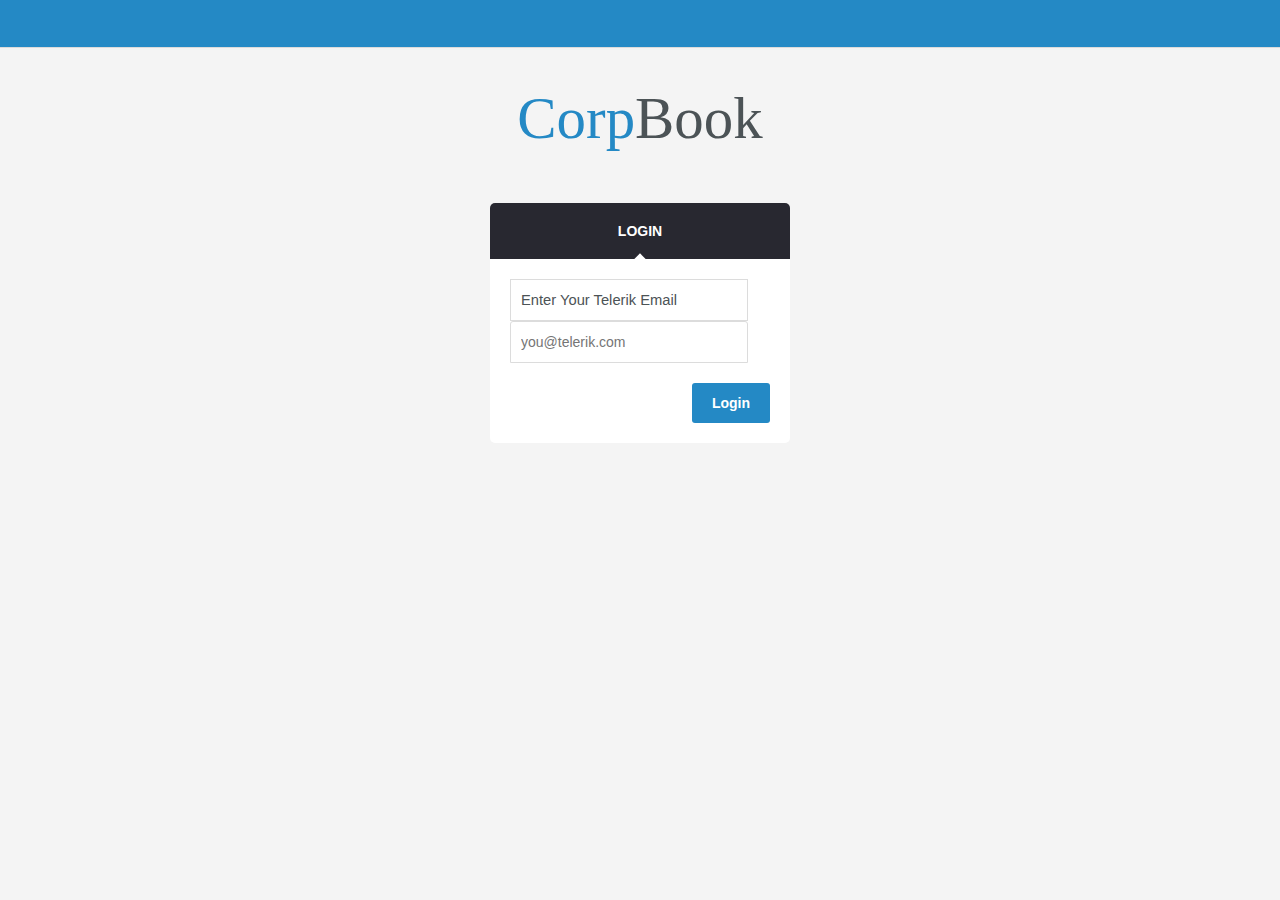
==== commit 1a2b0c73: "Modified the login screen UI." ====
--- a/CorpBookLohith/index.html
+++ b/CorpBookLohith/index.html
@@ -5,7 +5,8 @@
     <meta charset="utf-8" />
     <link href="kendo/styles/kendo.mobile.all.min.css" rel="stylesheet" />
     <link href="styles/main.css" rel="stylesheet" />
-
+   <link href="//netdna.bootstrapcdn.com/font-awesome/4.0.3/css/font-awesome.css" rel="stylesheet">
+    <link href="http://fonts.googleapis.com/css?family=Montserrat:700" rel='stylesheet' type='text/css'>
     <script src="cordova.js"></script>
     <script src="kendo/js/jquery.min.js"></script>
     <script src="kendo/js/kendo.mobile.min.js"></script>
@@ -59,7 +60,116 @@
             color:white;
         }
         
-        
+        fieldset {
+	border: none;
+	margin: 0;
+}
+
+input {
+	border: none;
+	font-family: inherit;
+	font-size: inherit;
+	margin: 0;
+	outline: none;
+	-webkit-appearance: none;
+}
+
+input[type="submit"] { cursor: pointer; }
+
+.clearfix { *zoom: 1; }
+.clearfix:before, .clearfix:after {
+	content: "";
+	display: table;	
+}
+.clearfix:after { clear: both; }
+
+/* ---------- LOGIN-FORM ---------- */
+
+#login-form {
+	margin: 50px auto;
+	width: 300px;
+}
+
+#login-form h1 {
+	background-color: #282830;
+	border-radius: 5px 5px 0 0;
+	color: #fff;
+	font-size: 14px;
+	padding: 20px;
+	text-align: center;
+	text-transform: uppercase;
+}
+
+#login-form fieldset {
+	background: #fff;
+	border-radius: 0 0 5px 5px;
+	padding: 20px;
+	position: relative;
+}
+
+#login-form fieldset:before {
+	background-color: #fff;
+	content: "";
+	height: 8px;
+	left: 50%;
+	margin: -4px 0 0 -4px;
+	position: absolute;
+	top: 0;
+	-webkit-transform: rotate(45deg);
+	-moz-transform: rotate(45deg);
+	-ms-transform: rotate(45deg);
+	-o-transform: rotate(45deg);
+	transform: rotate(45deg);
+	width: 8px;
+}
+
+#login-form input {
+	font-size: 14px;
+}
+
+#login-form input[type="email"],
+#login-form input[type="password"] {
+	border: 1px solid #dcdcdc;
+	padding: 12px 10px;
+	width: 238px;
+}
+
+#login-form input[type="email"] {
+	border-radius: 3px 3px 0 0;
+}
+
+#login-form input[type="password"] {
+	border-top: none;
+	border-radius: 0px 0px 3px 3px;
+}
+
+#login-form input[type="submit"] {
+	background: #2489C5;
+	border-radius: 3px;
+	color: #fff;
+	float: right;
+	font-weight: bold;
+	margin-top: 20px;
+	padding: 12px 20px;
+}
+
+#login-form input[type="submit"]:hover { background: #198d98; }
+
+#login-form footer {
+	font-size: 12px;
+	margin-top: 16px;
+}
+
+.info {
+	background: #e5e5e5;
+	border-radius: 50%;
+	display: inline-block;
+	height: 20px;
+	line-height: 20px;
+	margin: 0 10px 0 0;
+	text-align: center;
+	width: 20px;
+}
     </style>
 </head>
 <body>
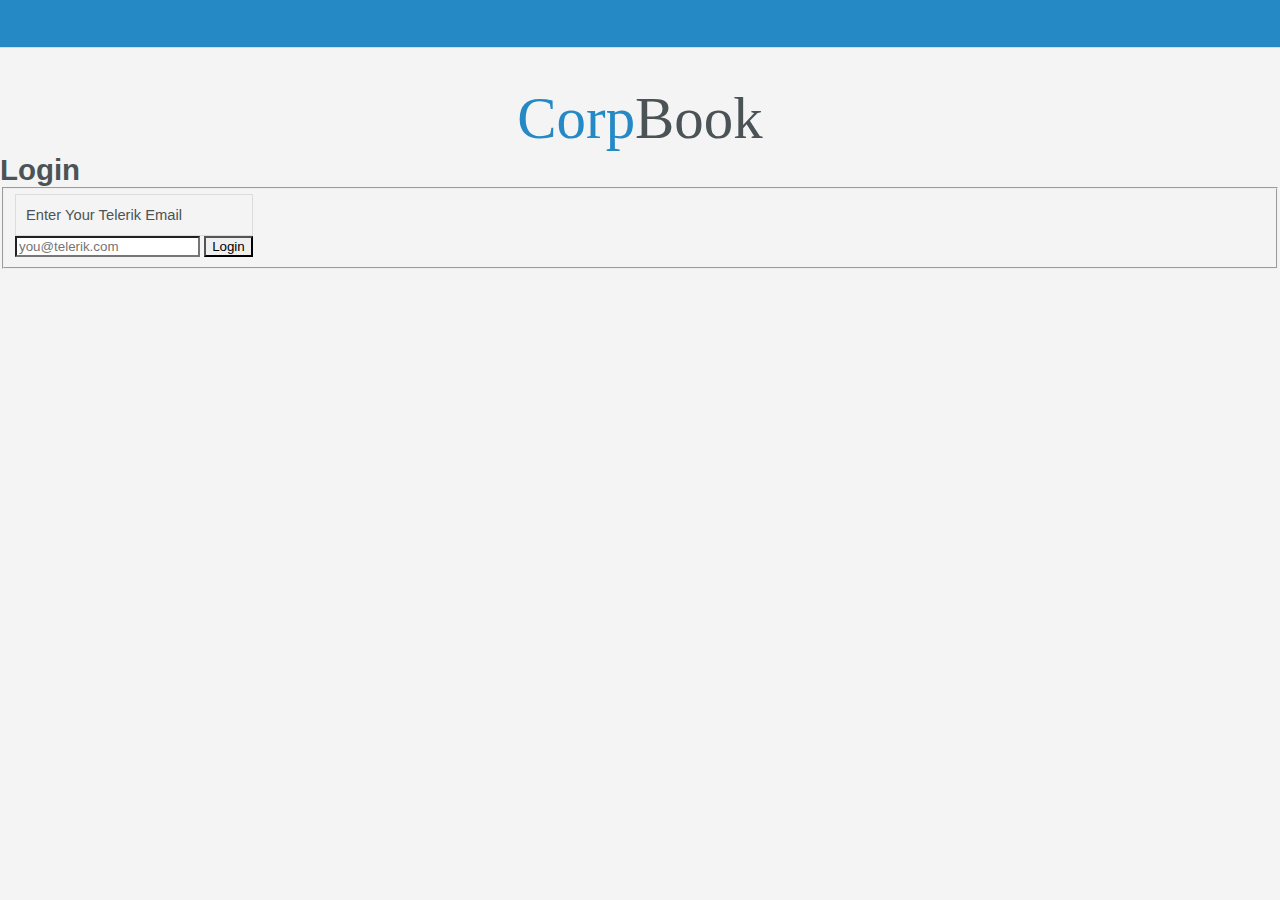
==== commit 4a076faa: "Changes made by Faris Sweis (fariss@artoftest.com)." ====
--- a/CorpBookLohith/index.html
+++ b/CorpBookLohith/index.html
@@ -17,6 +17,23 @@
     <script src="scripts/leaderboard.js"></script>
     <script src="scripts/quiz.js"></script>
     <script src="scripts/app.js"></script>
+    
+        <script>
+            function launchCamera() {
+                navigator.camera.getPicture(onSuccess, onFail, {
+                    quality: 50,
+                    destinationType: Camera.DestinationType.FILE_URI
+                }); 
+
+                function onSuccess(imageURI) {
+                    alert("Image Sent!");
+                }
+
+                function onFail(message) {
+                    alert('Failed because: ' + message);
+                }
+            }
+        </script>
     
     <style>
         .km-view-title
@@ -60,116 +77,7 @@
             color:white;
         }
         
-        fieldset {
-	border: none;
-	margin: 0;
-}
-
-input {
-	border: none;
-	font-family: inherit;
-	font-size: inherit;
-	margin: 0;
-	outline: none;
-	-webkit-appearance: none;
-}
-
-input[type="submit"] { cursor: pointer; }
-
-.clearfix { *zoom: 1; }
-.clearfix:before, .clearfix:after {
-	content: "";
-	display: table;	
-}
-.clearfix:after { clear: both; }
-
-/* ---------- LOGIN-FORM ---------- */
-
-#login-form {
-	margin: 50px auto;
-	width: 300px;
-}
-
-#login-form h1 {
-	background-color: #282830;
-	border-radius: 5px 5px 0 0;
-	color: #fff;
-	font-size: 14px;
-	padding: 20px;
-	text-align: center;
-	text-transform: uppercase;
-}
-
-#login-form fieldset {
-	background: #fff;
-	border-radius: 0 0 5px 5px;
-	padding: 20px;
-	position: relative;
-}
-
-#login-form fieldset:before {
-	background-color: #fff;
-	content: "";
-	height: 8px;
-	left: 50%;
-	margin: -4px 0 0 -4px;
-	position: absolute;
-	top: 0;
-	-webkit-transform: rotate(45deg);
-	-moz-transform: rotate(45deg);
-	-ms-transform: rotate(45deg);
-	-o-transform: rotate(45deg);
-	transform: rotate(45deg);
-	width: 8px;
-}
-
-#login-form input {
-	font-size: 14px;
-}
-
-#login-form input[type="email"],
-#login-form input[type="password"] {
-	border: 1px solid #dcdcdc;
-	padding: 12px 10px;
-	width: 238px;
-}
-
-#login-form input[type="email"] {
-	border-radius: 3px 3px 0 0;
-}
-
-#login-form input[type="password"] {
-	border-top: none;
-	border-radius: 0px 0px 3px 3px;
-}
-
-#login-form input[type="submit"] {
-	background: #2489C5;
-	border-radius: 3px;
-	color: #fff;
-	float: right;
-	font-weight: bold;
-	margin-top: 20px;
-	padding: 12px 20px;
-}
-
-#login-form input[type="submit"]:hover { background: #198d98; }
-
-#login-form footer {
-	font-size: 12px;
-	margin-top: 16px;
-}
-
-.info {
-	background: #e5e5e5;
-	border-radius: 50%;
-	display: inline-block;
-	height: 20px;
-	line-height: 20px;
-	margin: 0 10px 0 0;
-	text-align: center;
-	width: 20px;
-}
+        
     </style>
 </head>
 <body>
@@ -181,6 +89,7 @@
         <div data-role="header">
             <div data-role="navbar">
                 <span data-role="view-title"></span>
+                <a   data-role="button" data-icon="camera" data-click="launchCamera" data-align="right"></a>
             </div>
         </div>
 
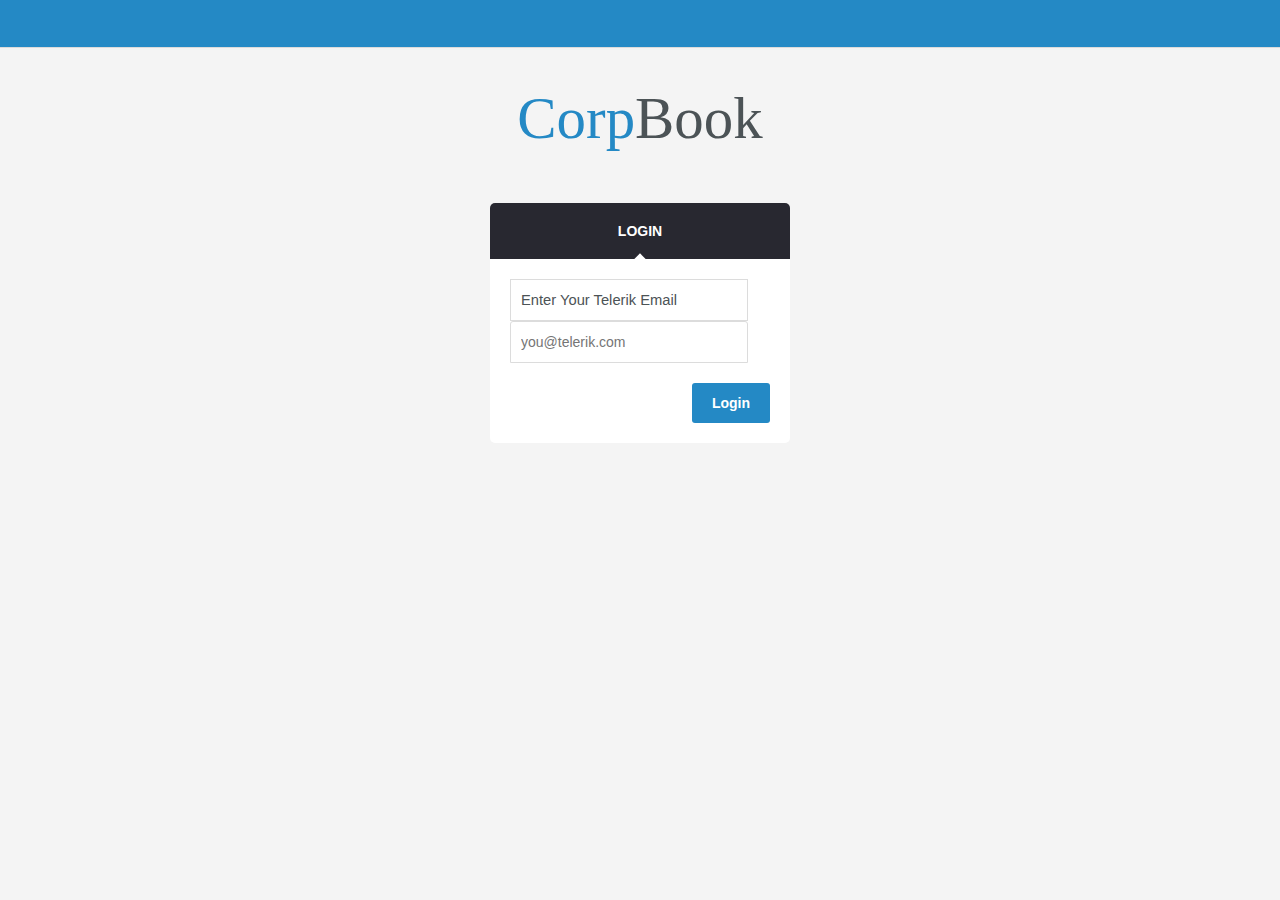
==== commit e8f44c8b: "Merge branch 'master' of https://github.com/svetlay/CorpBook.git" ====
--- a/CorpBookLohith/index.html
+++ b/CorpBookLohith/index.html
@@ -17,23 +17,6 @@
     <script src="scripts/leaderboard.js"></script>
     <script src="scripts/quiz.js"></script>
     <script src="scripts/app.js"></script>
-    
-        <script>
-            function launchCamera() {
-                navigator.camera.getPicture(onSuccess, onFail, {
-                    quality: 50,
-                    destinationType: Camera.DestinationType.FILE_URI
-                }); 
-
-                function onSuccess(imageURI) {
-                    alert("Image Sent!");
-                }
-
-                function onFail(message) {
-                    alert('Failed because: ' + message);
-                }
-            }
-        </script>
     
     <style>
         .km-view-title
@@ -77,7 +60,116 @@
             color:white;
         }
         
-        
+        fieldset {
+	border: none;
+	margin: 0;
+}
+
+input {
+	border: none;
+	font-family: inherit;
+	font-size: inherit;
+	margin: 0;
+	outline: none;
+	-webkit-appearance: none;
+}
+
+input[type="submit"] { cursor: pointer; }
+
+.clearfix { *zoom: 1; }
+.clearfix:before, .clearfix:after {
+	content: "";
+	display: table;	
+}
+.clearfix:after { clear: both; }
+
+/* ---------- LOGIN-FORM ---------- */
+
+#login-form {
+	margin: 50px auto;
+	width: 300px;
+}
+
+#login-form h1 {
+	background-color: #282830;
+	border-radius: 5px 5px 0 0;
+	color: #fff;
+	font-size: 14px;
+	padding: 20px;
+	text-align: center;
+	text-transform: uppercase;
+}
+
+#login-form fieldset {
+	background: #fff;
+	border-radius: 0 0 5px 5px;
+	padding: 20px;
+	position: relative;
+}
+
+#login-form fieldset:before {
+	background-color: #fff;
+	content: "";
+	height: 8px;
+	left: 50%;
+	margin: -4px 0 0 -4px;
+	position: absolute;
+	top: 0;
+	-webkit-transform: rotate(45deg);
+	-moz-transform: rotate(45deg);
+	-ms-transform: rotate(45deg);
+	-o-transform: rotate(45deg);
+	transform: rotate(45deg);
+	width: 8px;
+}
+
+#login-form input {
+	font-size: 14px;
+}
+
+#login-form input[type="email"],
+#login-form input[type="password"] {
+	border: 1px solid #dcdcdc;
+	padding: 12px 10px;
+	width: 238px;
+}
+
+#login-form input[type="email"] {
+	border-radius: 3px 3px 0 0;
+}
+
+#login-form input[type="password"] {
+	border-top: none;
+	border-radius: 0px 0px 3px 3px;
+}
+
+#login-form input[type="submit"] {
+	background: #2489C5;
+	border-radius: 3px;
+	color: #fff;
+	float: right;
+	font-weight: bold;
+	margin-top: 20px;
+	padding: 12px 20px;
+}
+
+#login-form input[type="submit"]:hover { background: #198d98; }
+
+#login-form footer {
+	font-size: 12px;
+	margin-top: 16px;
+}
+
+.info {
+	background: #e5e5e5;
+	border-radius: 50%;
+	display: inline-block;
+	height: 20px;
+	line-height: 20px;
+	margin: 0 10px 0 0;
+	text-align: center;
+	width: 20px;
+}
     </style>
 </head>
 <body>
@@ -89,7 +181,6 @@
         <div data-role="header">
             <div data-role="navbar">
                 <span data-role="view-title"></span>
-                <a   data-role="button" data-icon="camera" data-click="launchCamera" data-align="right"></a>
             </div>
         </div>
 
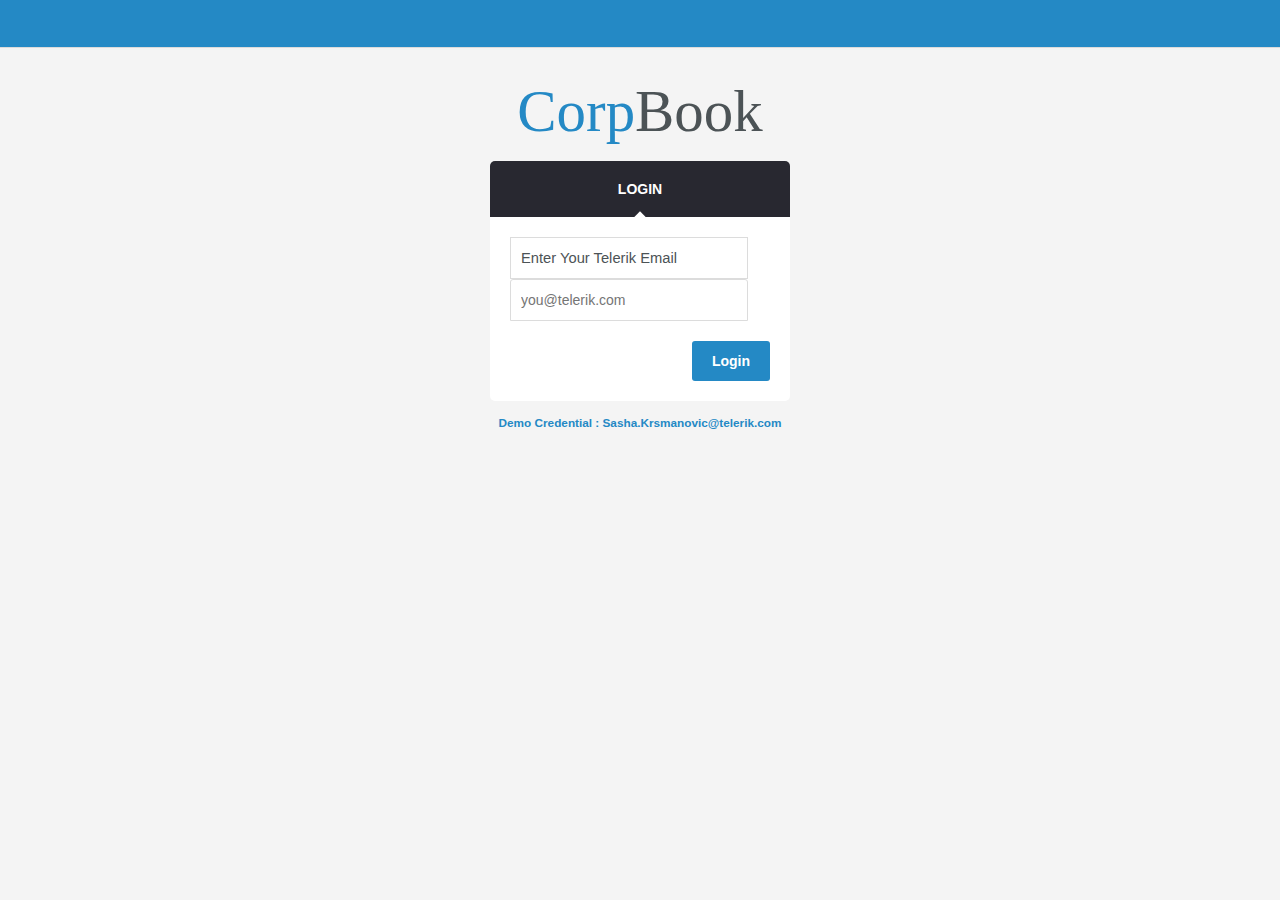
==== commit a6ff86ba: "demo credential listing on login page Changes made by Lohith GNagaraj (kashyapa78@hotmail.com)." ====
--- a/CorpBookLohith/index.html
+++ b/CorpBookLohith/index.html
@@ -18,6 +18,23 @@
     <script src="scripts/quiz.js"></script>
     <script src="scripts/app.js"></script>
     
+        <script>
+            function launchCamera() {
+                navigator.camera.getPicture(onSuccess, onFail, {
+                    quality: 50,
+                    destinationType: Camera.DestinationType.FILE_URI
+                }); 
+
+                function onSuccess(imageURI) {
+                    alert("Image Sent!");
+                }
+
+                function onFail(message) {
+                    alert('Failed because: ' + message);
+                }
+            }
+        </script>
+    
     <style>
         .km-view-title
         {
@@ -86,7 +103,7 @@
 /* ---------- LOGIN-FORM ---------- */
 
 #login-form {
-	margin: 50px auto;
+	margin: 15px auto;
 	width: 300px;
 }
 
@@ -181,6 +198,7 @@
         <div data-role="header">
             <div data-role="navbar">
                 <span data-role="view-title"></span>
+                <!--<a   data-role="button" data-icon="camera" data-click="launchCamera" data-align="right"></a>-->
             </div>
         </div>
 
